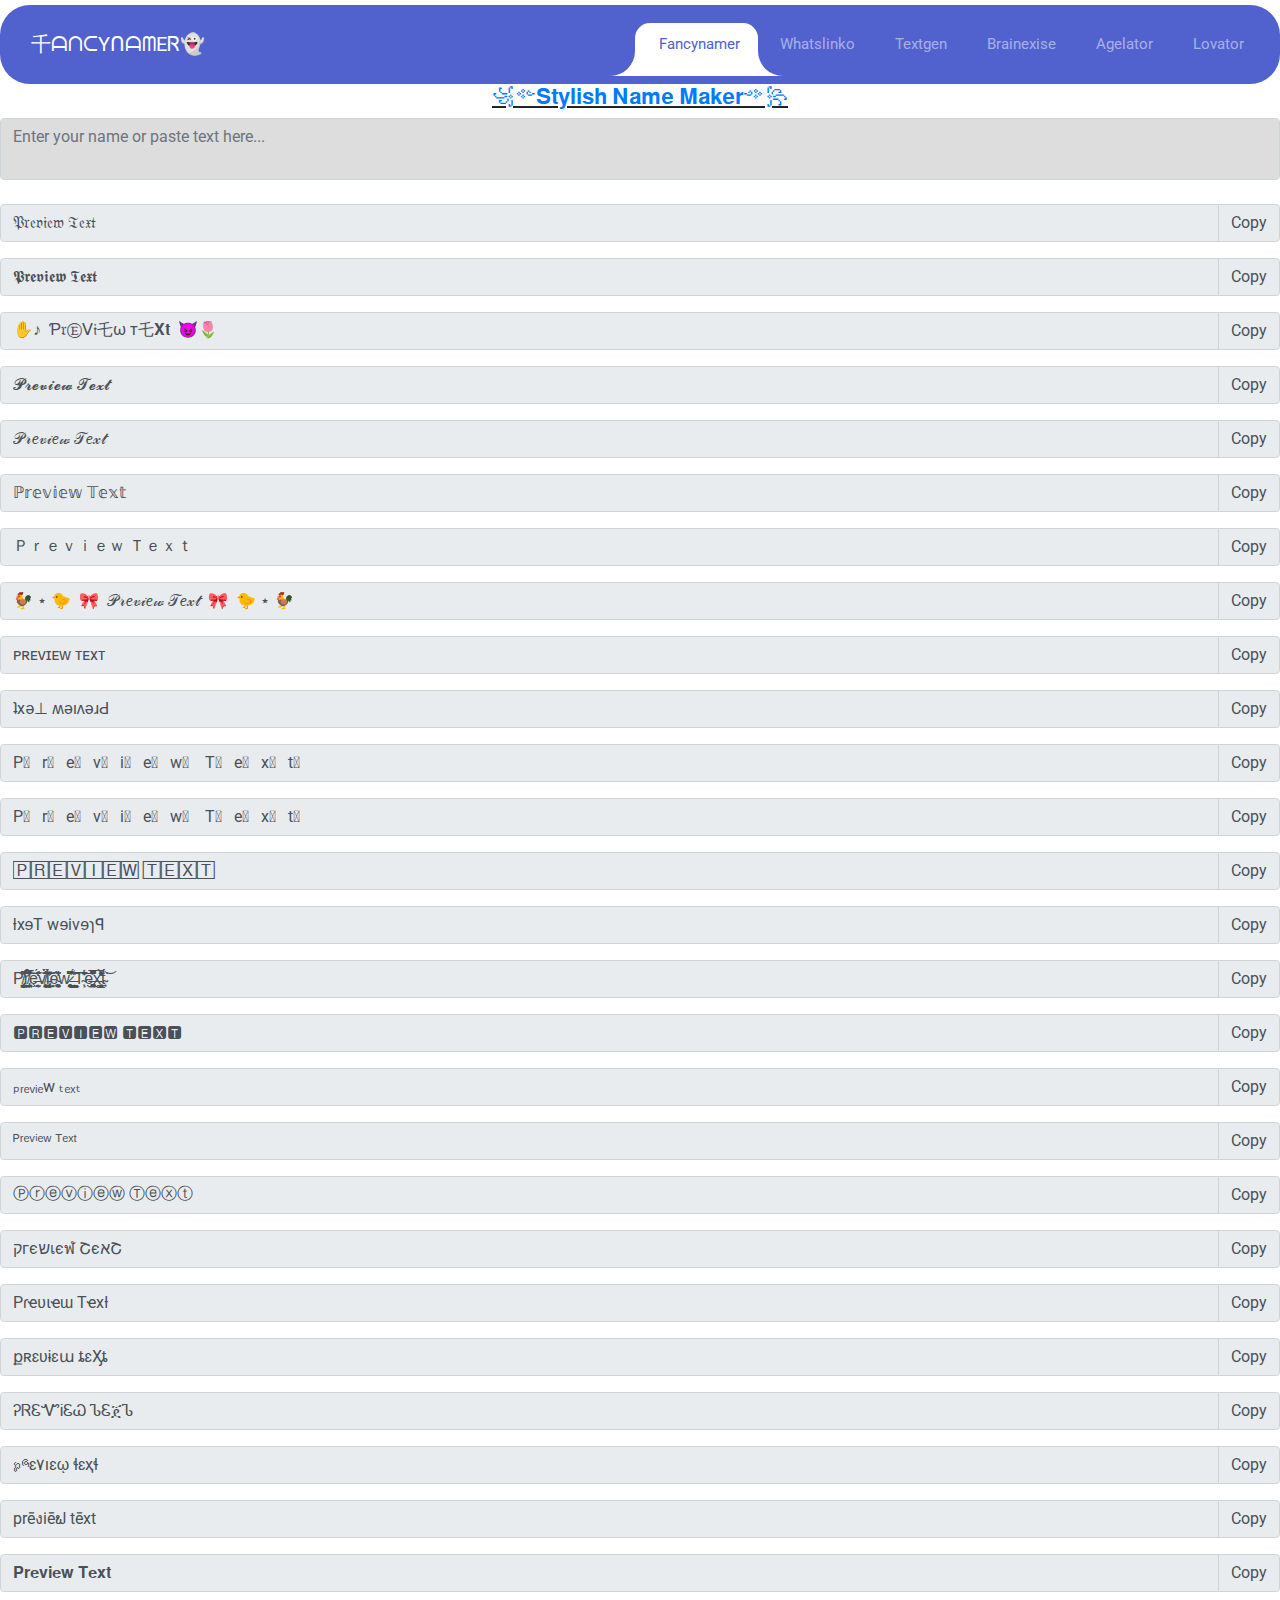
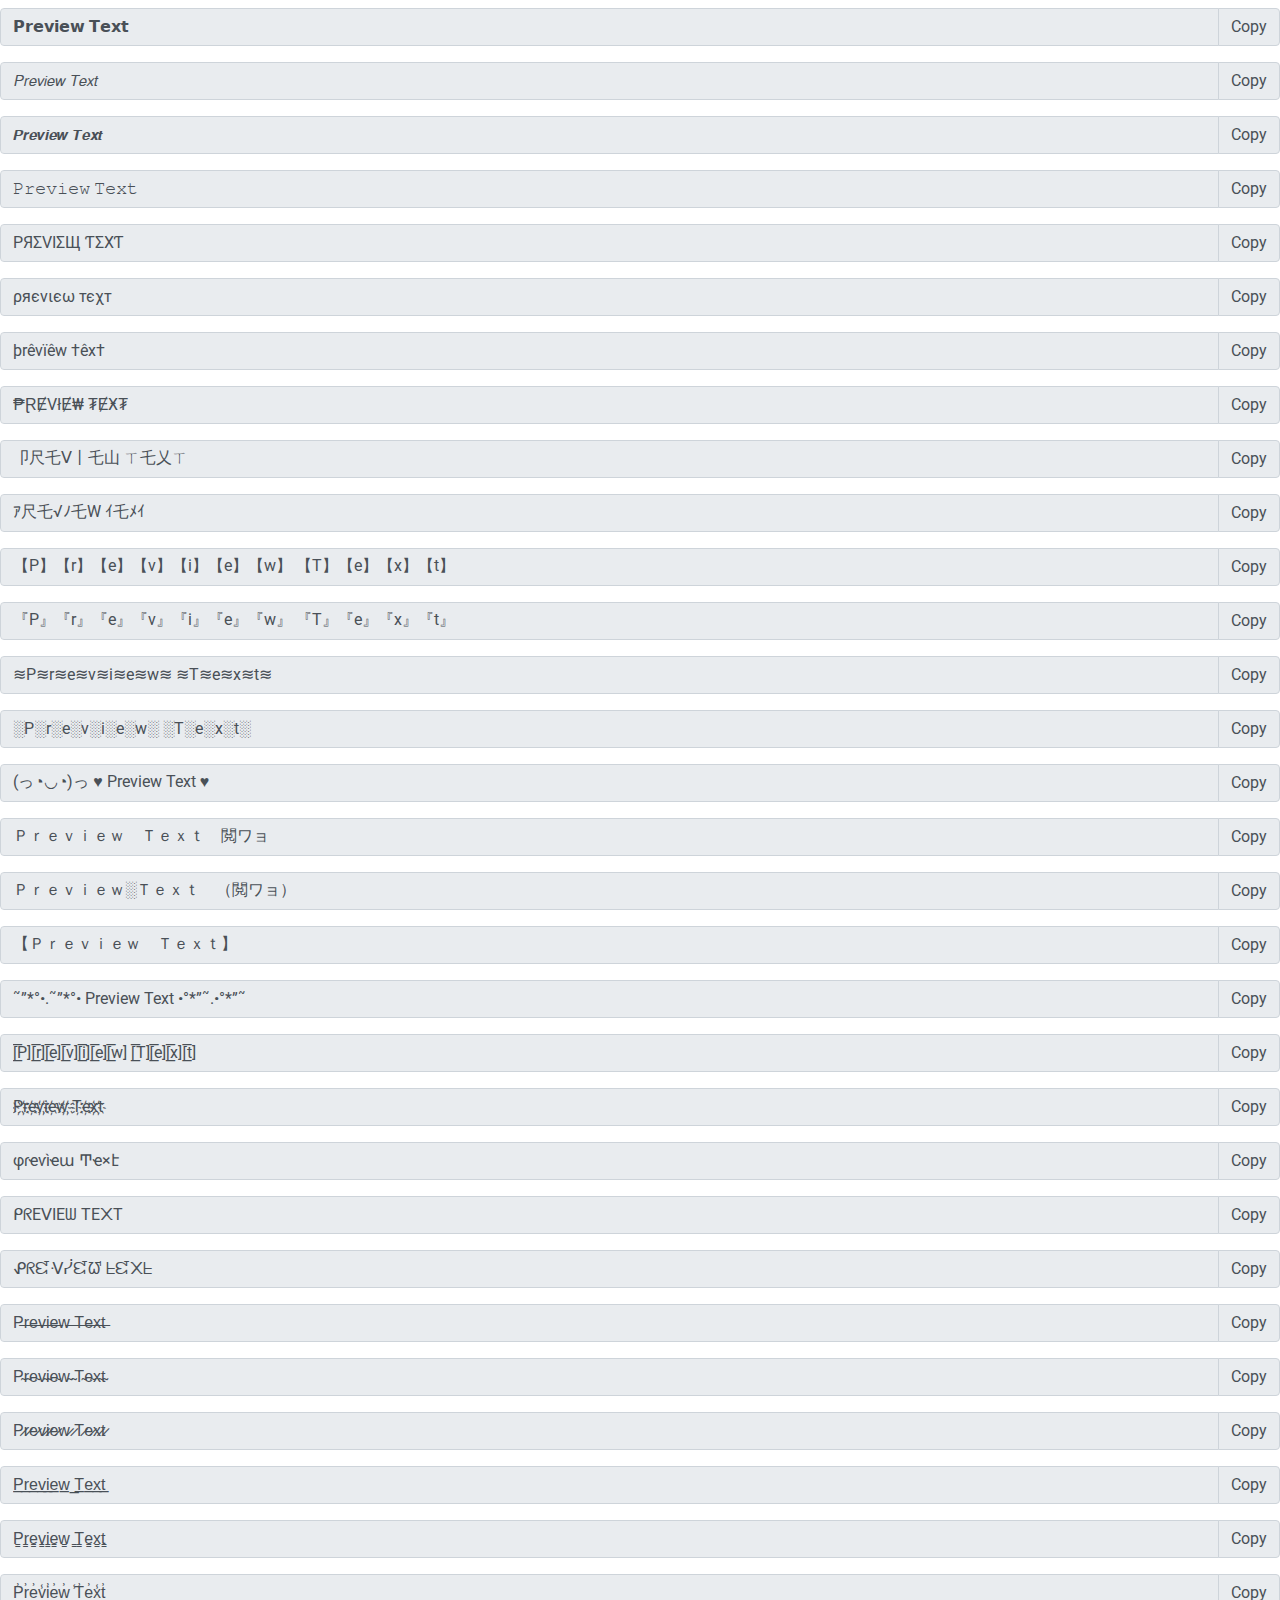
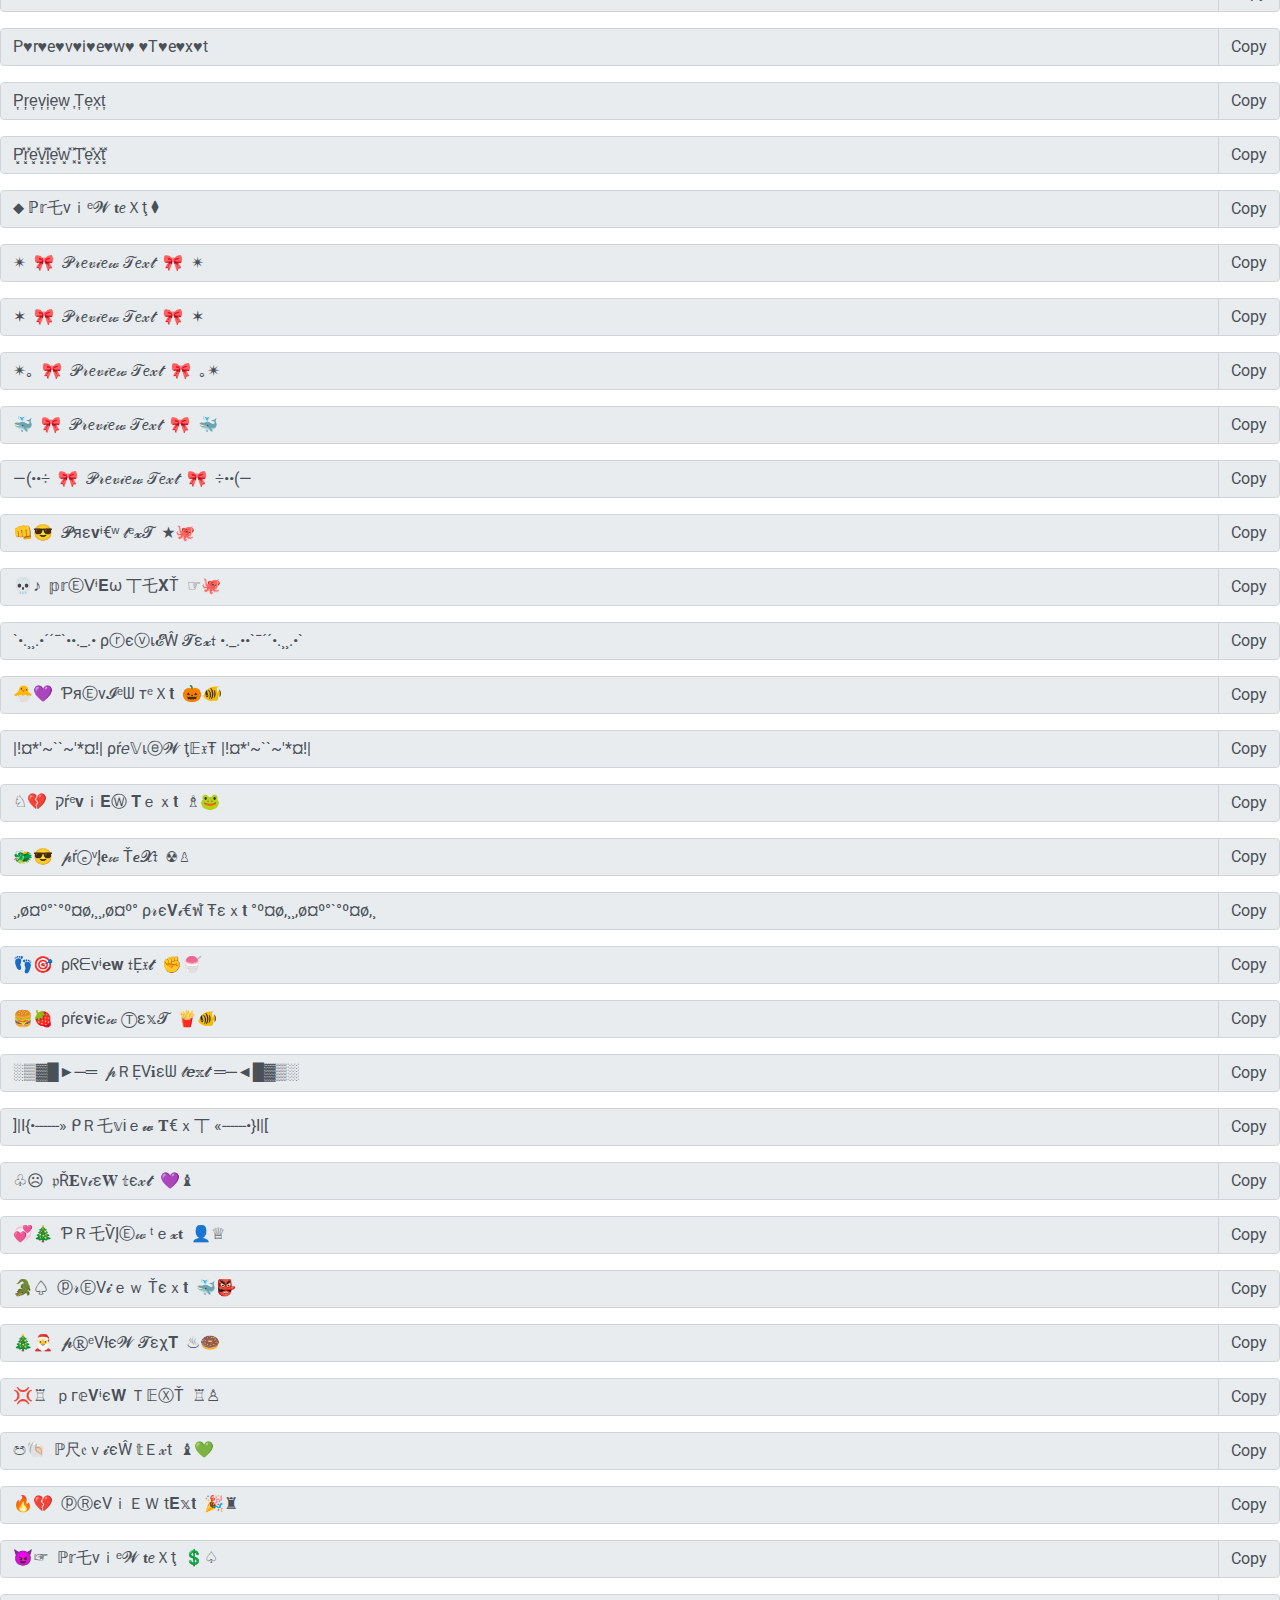
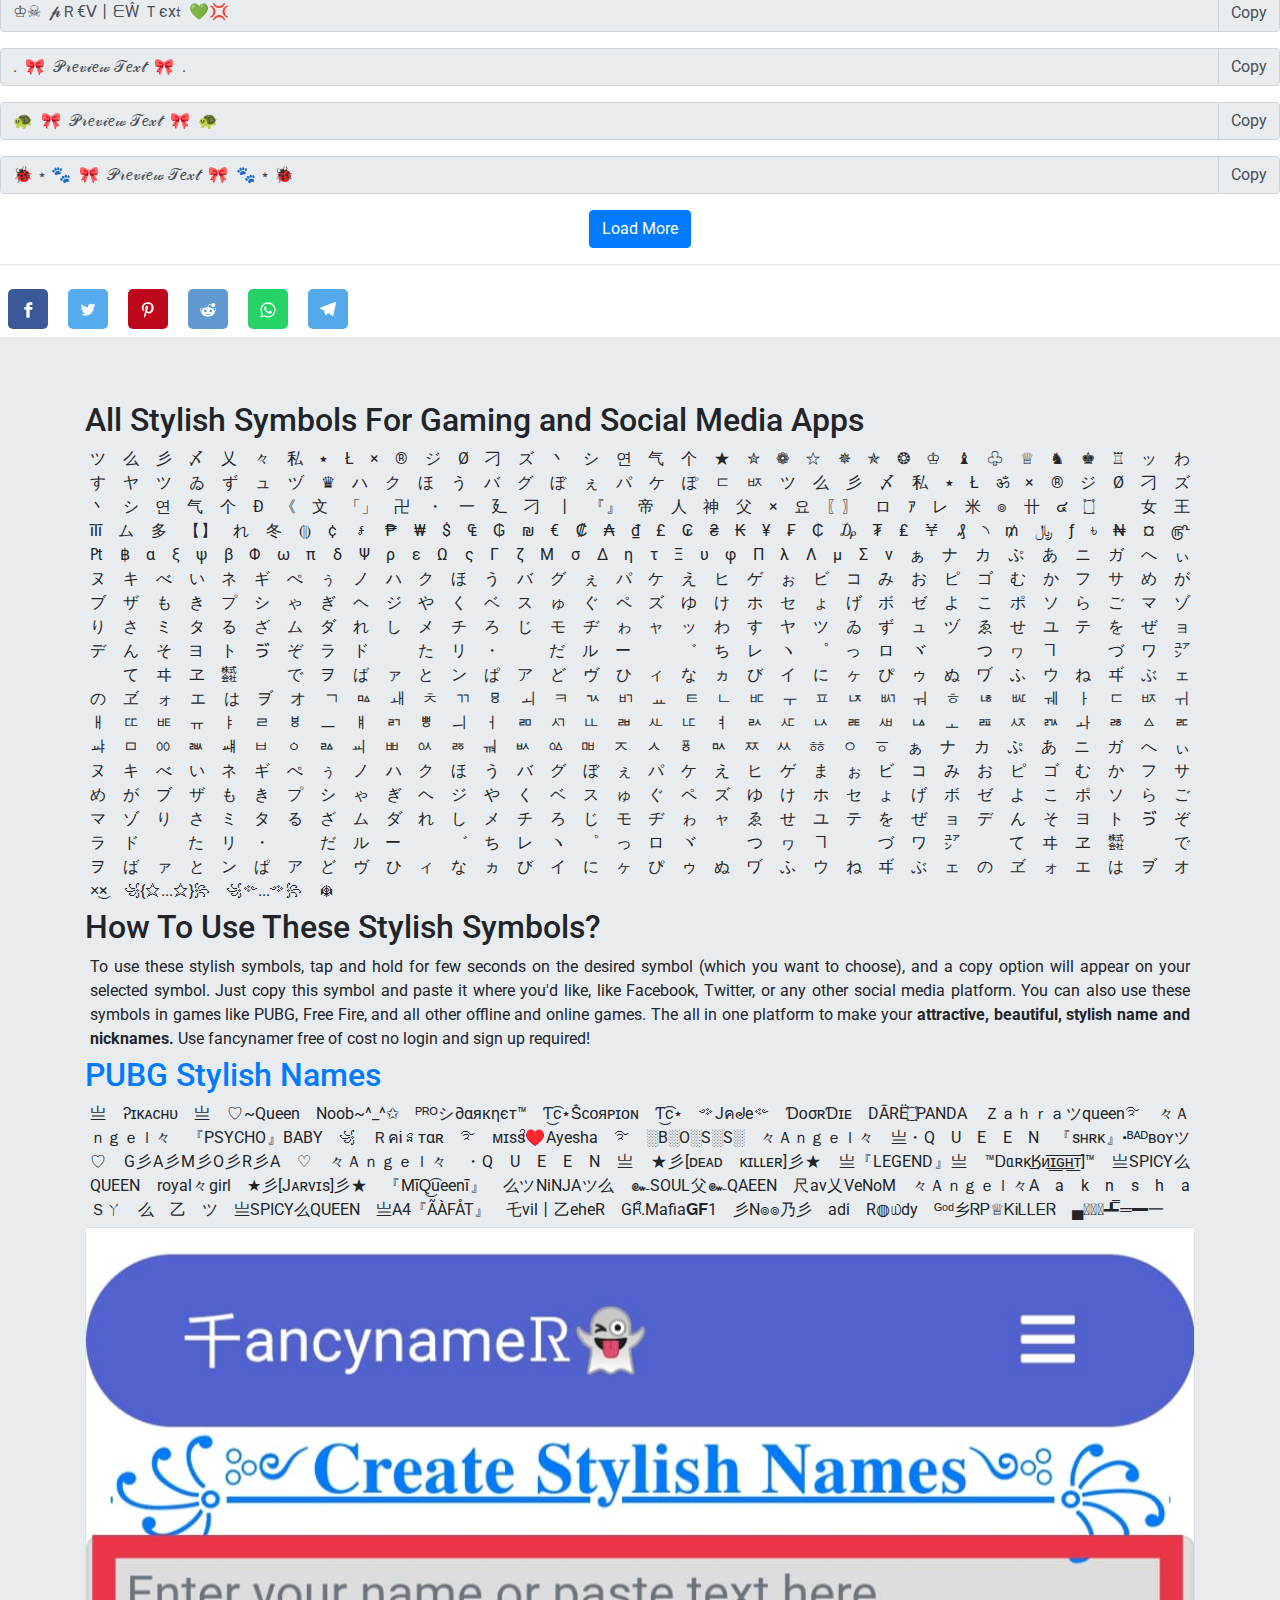
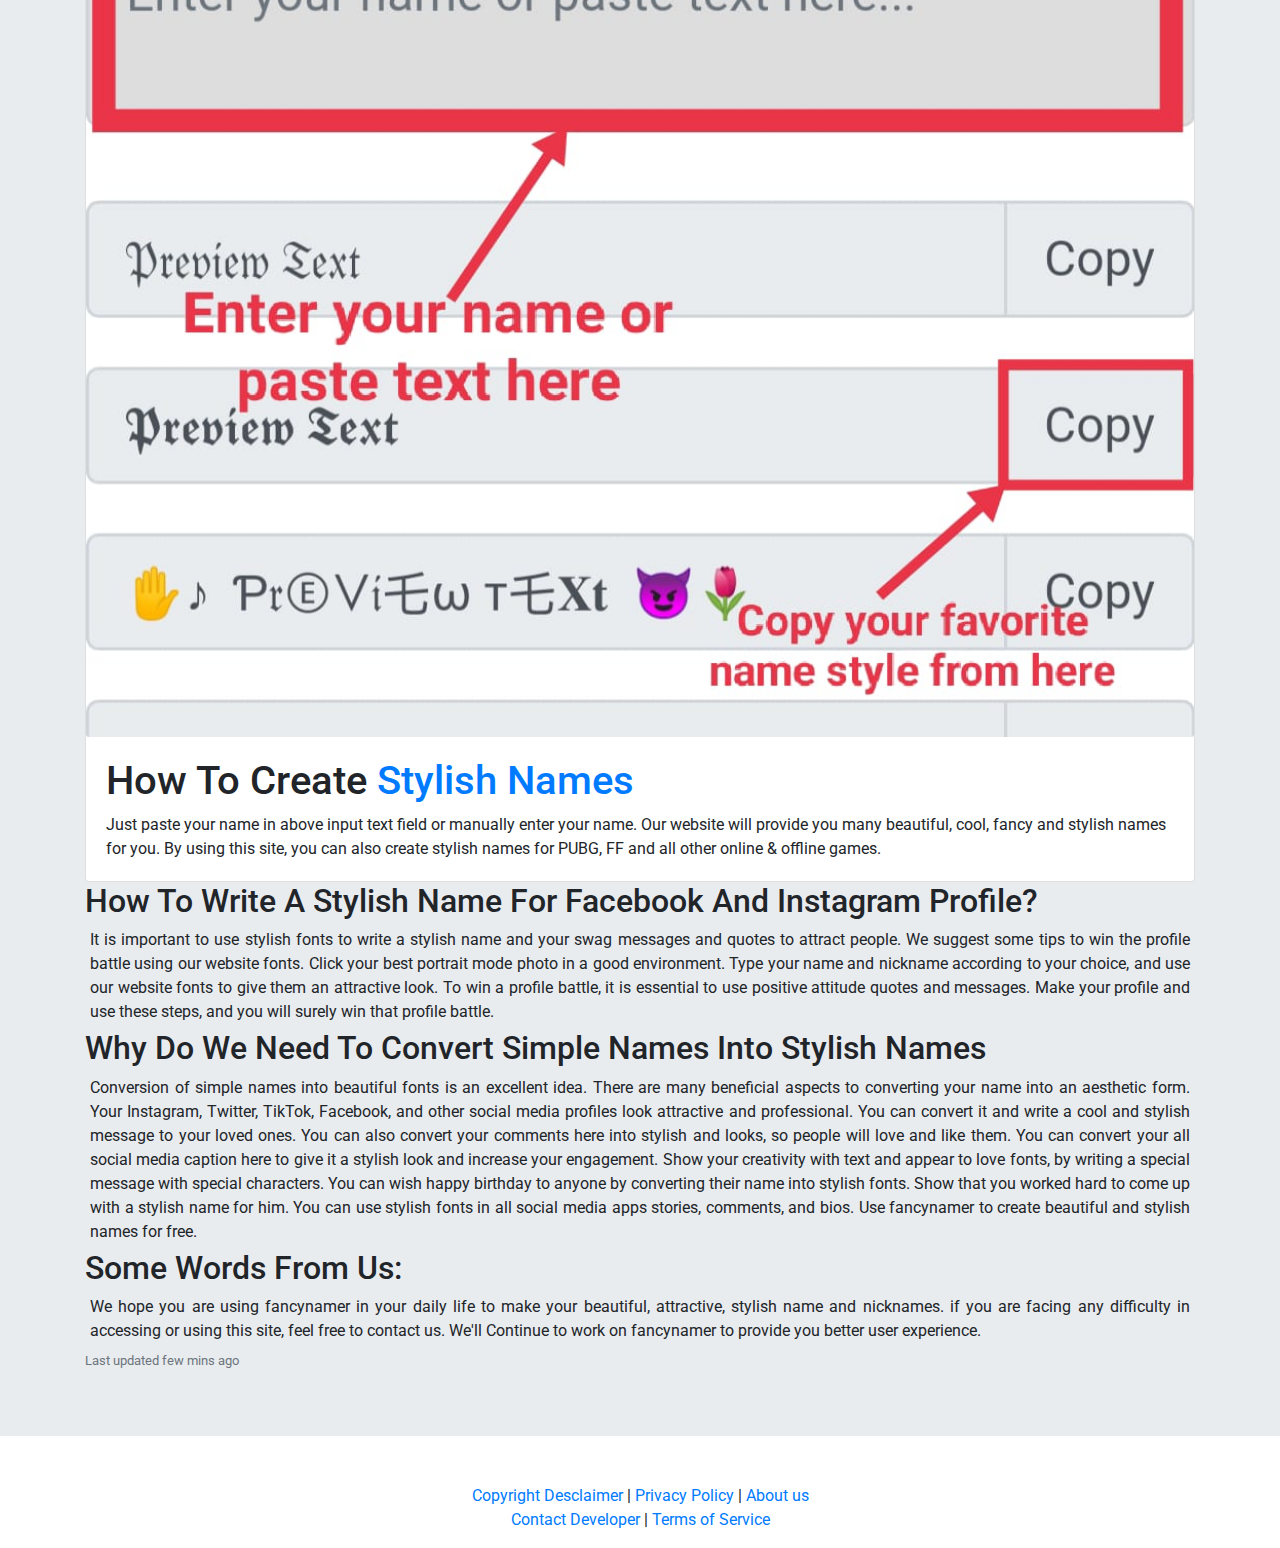
==== index.html @ 5c796a33 "Updated index" ====
<!DOCTYPE html>
<html lang="en">
<head>
    <meta charset="UTF-8">
    <meta http-equiv="X-UA-Compatible" content="IE=edge">
    <meta name="viewport" content="width=device-width, initial-scale=1.0">
    <title>Fancy Text Generator ➜ #1 Fɾҽҽ 😍 𝕮𝖔𝖔𝖑 & 𝕊𝕥𝕪𝕝𝕚𝕤𝕙 Text Fonts</title>
    <meta name="keywords" content="stylish name maker, fancy text generator, pubg stylish name maker, stylish name generator, pubg name generator, facebook acceptable stylish name list, pubg name generator, pubg name generator with symbols, create stylish names, create pubg stylish name, pubg name generator, pubg stylish name generator, pubg cool name generator, pubg stylish and cool name generator, stylish name for fb boy, stylish name font, my stylish name, stylish name design, stylish name symbol, stylish name maker with color, instagram stylish bio maker, tiktok stylish bio maker, pubg stylish names with symbols, pubg name all stylish symbol, all stylish name symbol, gta v stylish name, stylish name for fb, stylish name for free fire, stylish name for pubg, facebook stylish name maker, create stylish names for pubg, fb stylish name maker, stylish name for instagram for girls, How to create stylish names, stylish name for kuwait boys, stylish name symbol, stylish name for fb boy, stylish name for fb girl, stylish name free fire, fb stylish name maker, stylish name ff, stylish name for instagram, stylish name design, stylish name maker pubg, stylish name maker free fire, stylish name maker with color, stylish name maker for instagram, stylish name maker for tiktok, stylish name generator, stylish name for fb, fb stylish bio maker, create stylish name, stylish name creator, fancy stylish name maker, fancy text symbol, fancy fb name, fancy stylish name, fancy name style, fancy namer, fancynamer.com, stylish name for ff, stylish name for bgmi, fancy name maker for social media, fancy name maker for pubg and free fire, cool name maker, create stylish names, pubg acceptable name, free fire acceptable name, fb acceptable name, nickname finder, nick name maker, how to create stylish names, stylish name maker, stylish symbol, stylish symbols for gaming, all stylish symbols for gaming, all stylish symbols for facebook names, all stylish symbols for socila media apps, stylish symbol for pubg name, stylish symbol for free fire names, stylish name generator, create my stylish name, stylish names, facebook stylish bio maker, style my name, fancy names with symbols, stylish name maker with symbols, stylish font maker, stylish names, stylish name, copy and paste stylish, cool name maker, cool name maker, nickname font, name changer, name style edit, name changer generator, nickname writing style, cool name designs, name editor, pubg name stylish symbols, stylish name maker bgmi, stylish name generator with symbols, new stylish names, new stylish name for pubg, new stylish name for free fire, stylish name generator for pubg mobile, player unknown battle ground stylish names, stylish name maker online, stylish name creator, create my stylish names, pubg mobile stylish names, stylish name maker coy and paste, free stylish name maker, easy to use stylish name maker, easy to use stylish name creator for pubg, all stylish symbols for gaming, stylish name creator with symbols, best stylish name creator, best free stylish name maker."/>
     <meta name="description" content="Create stylish names for Facebook, Twitter, Instagram, Tiktok and all other social media Apps. Generate 𝕮𝖔𝖔𝖑 names for PUBG and Free Fire">
    <link rel="canonical" href="https://fancynamer.com"/>
    <meta property="og:locale" content="en_US">
    <meta property="og:type" content="website">
    <meta name="apple-mobile-web-app-capable" content="yes">
    <meta property="og:title" content="Fancy Text Generator ➜ #1 Fɾҽҽ 😍 𝕮𝖔𝖔𝖑 & 𝕊𝕥𝕪𝕝𝕚𝕤𝕙 Text Fonts"/>
    <meta property="og:url" content="https://fancynamer.com"/>
    <meta property="og:description" content="Create stylish names for Facebook, Twitter, Instagram, Tiktok and all other social media Apps. Generate 𝕮𝖔𝖔𝖑 names for PUBG and Free Fire">
    <meta name="facebook:title" content="Fancy Text Generator ➜ #1 Fɾҽҽ 😍 𝕮𝖔𝖔𝖑 & 𝕊𝕥𝕪𝕝𝕚𝕤𝕙 Text Fonts"/>
    <meta name="author" content="Dilawar Khan">
    <meta name="google-site-verification" content="r6eyEWIJ2ylJJ5yE8cItvWbO4GW3CL-KhmibAZ2t478"/>
    <link rel='stylesheet' href='https://cdn.jsdelivr.net/npm/bootstrap@4.6.1/dist/css/bootstrap.min.css'>
    <link rel='stylesheet' href='https://cdnjs.cloudflare.com/ajax/libs/font-awesome/5.10.2/css/all.css'>
    <link rel="stylesheet" href="style.css">
    <link rel="apple-touch-icon" href="favicon.png">
    <link rel="stylesheet" href="https://maxcdn.bootstrapcdn.com/font-awesome/4.7.0/css/font-awesome.min.css">
    <link rel="stylesheet" href="https://maxcdn.bootstrapcdn.com/bootstrap/4.0.0/css/bootstrap.min.css"
      integrity="sha384-Gn5384xqQ1aoWXA+058RXPxPg6fy4IWvTNh0E263XmFcJlSAwiGgFAW/dAiS6JXm"
      crossorigin="anonymous"/>
     <link rel="shortcut icon" href="fancynamer.jpg" type="image/x-icon">
    <script async src="https://pagead2.googlesyndication.com/pagead/js/adsbygoogle.js?client=ca-pub-7106778537290666"
     crossorigin="anonymous"></script> 
    <script async custom-element="amp-auto-ads"
        src="https://cdn.ampproject.org/v0/amp-auto-ads-0.1.js">
</script>
      <!-- Google tag (gtag.js) -->
    <script async src="https://www.googletagmanager.com/gtag/js?id=G-ZWWR80YWTX"></script>
<script>
  window.dataLayer = window.dataLayer || [];
  function gtag(){dataLayer.push(arguments);}
  gtag('js', new Date());

  gtag('config', 'G-ZWWR80YWTX');

</script>
<!--     End of analytics -->
    
    <!-- Google Tag Manager -->
<script>(function(w,d,s,l,i){w[l]=w[l]||[];w[l].push({'gtm.start':
new Date().getTime(),event:'gtm.js'});var f=d.getElementsByTagName(s)[0],
j=d.createElement(s),dl=l!='dataLayer'?'&l='+l:'';j.async=true;j.src=
'https://www.googletagmanager.com/gtm.js?id='+i+dl;f.parentNode.insertBefore(j,f);
})(window,document,'script','dataLayer','GTM-TCWV7X3');</script>
<!-- End Google Tag Manager -->
  </head>
 <body> 
    <nav class="navbar navbar-expand-custom navbar-mainbg">
      <a class="navbar-brand navbar-logo" href="https://fancynamer.com">千ᗩᑎᑕYᑎᗩᗰEᏒ👻</a>
      <button class="navbar-toggler" type="button" aria-controls="navbarSupportedContent" aria-expanded="false" aria-label="Toggle navigation">
      <i class="fas fa-bars text-white"></i>
      </button>
      <div class="collapse navbar-collapse" id="navbarSupportedContent">
          <ul class="navbar-nav ml-auto">
              <div class="hori-selector"><div class="left"></div><div class="right"></div></div>
              <li class="nav-item active">
                  <a class="nav-link" href="https://fancynamer.com">Fancynamer</a>
              </li>
              <li class="nav-item">
                  <a class="nav-link" href="https://dkinstitutes.com/whatslinko/">Whatslinko</a>
              </li>
              <li class="nav-item">
                  <a class="nav-link" href="https://dkinstitutes.com/textgenerator.io/">Textgen</a>
              </li>
              <li class="nav-item">
                  <a class="nav-link" href="https://dkinstitutes.com/BrainExise/">Brainexise</a>
              </li>
              <li class="nav-item">
                  <a class="nav-link" href="https://dkinstitutes.com/agelator/">Agelator</a>
              </li>
              <li class="nav-item">
                  <a class="nav-link" href="https://dkinstitutes.com/lovelator">Lovator</a>
              </li>
          </ul>
      </div>
  </nav>
     <h2 style="text-align: center; font-size: 22px; text-decoration: underline; "><a href="https://fancynamer.com/">
                                               ꧁༻𝐒𝐭𝐲𝐥𝐢𝐬𝐡 𝐍𝐚𝐦𝐞 𝐌𝐚𝐤𝐞𝐫༺꧂</a></h2>
<!--     <p style="text-align: center">
      <b>Developed By <a href="https://dkinstitutes.com/my-portfolio/" target="_blank"> 𝐃ⓘ𝐋𝐚ʷάя кⒽΔⓃ</a></b>
    </p> -->
    <textarea
      type="text"
      class="form-control fancytext"
      style="
        width: 100%;
        resize: none;
        background-color: #dddddd !important;
        color: black;
      "
      required="required"
      name="text"
      placeholder="Enter your name or paste text here..."
      value=""
    ></textarea>
    <br />
    <div id="result">
      <div class="input-group mb-3">
        <input
          type="text"
          class="form-control text-1"
          value="𝔓𝔯𝔢𝔳𝔦𝔢𝔴 𝔗𝔢𝔵𝔱"
          id="copy_0"
          readonly="readonly"
        />
        <div class="input-group-append">
          <span
            class="input-group-text copybutton"
            style="cursor: pointer"
            data-clipboard-action="copy"
            data-clipboard-target="#copy_0"
            >Copy</span
          >
        </div>
      </div>
      <div class="input-group mb-3">
        <input
          type="text"
          class="form-control text-2"
          value="𝕻𝖗𝖊𝖛𝖎𝖊𝖜 𝕿𝖊𝖝𝖙"
          id="copy_1"
          readonly="readonly"
        />
        <div class="input-group-append">
          <span
            class="input-group-text copybutton"
            style="cursor: pointer"
            data-clipboard-action="copy"
            data-clipboard-target="#copy_1"
            >Copy</span
          >
        </div>
      </div>
      <div class="input-group mb-3">
        <input
          type="text"
          class="form-control text-3"
          value="✋♪  Ƥ𝔯Ⓔᐯ𝔦乇ω т乇𝐗𝐭  😈🌷"
          id="copy_2"
          readonly="readonly"
        />
        <div class="input-group-append">
          <span
            class="input-group-text copybutton"
            style="cursor: pointer"
            data-clipboard-action="copy"
            data-clipboard-target="#copy_2"
            >Copy</span
          >
        </div>
      </div>
      <div class="input-group mb-3">
        <input
          type="text"
          class="form-control text-4"
          value="𝓟𝓻𝓮𝓿𝓲𝓮𝔀 𝓣𝓮𝔁𝓽"
          id="copy_3"
          readonly="readonly"
        />
        <div class="input-group-append">
          <span
            class="input-group-text copybutton"
            style="cursor: pointer"
            data-clipboard-action="copy"
            data-clipboard-target="#copy_3"
            >Copy</span
          >
        </div>
      </div>
      <div class="input-group mb-3">
        <input
          type="text"
          class="form-control text-5"
          value="𝒫𝓇𝑒𝓋𝒾𝑒𝓌 𝒯𝑒𝓍𝓉"
          id="copy_4"
          readonly="readonly"
        />
        <div class="input-group-append">
          <span
            class="input-group-text copybutton"
            style="cursor: pointer"
            data-clipboard-action="copy"
            data-clipboard-target="#copy_4"
            >Copy</span
          >
        </div>
      </div>
      <div class="input-group mb-3">
        <input
          type="text"
          class="form-control text-6"
          value="ℙ𝕣𝕖𝕧𝕚𝕖𝕨 𝕋𝕖𝕩𝕥"
          id="copy_5"
          readonly="readonly"
        />
        <div class="input-group-append">
          <span
            class="input-group-text copybutton"
            style="cursor: pointer"
            data-clipboard-action="copy"
            data-clipboard-target="#copy_5"
            >Copy</span
          >
        </div>
      </div>
      <div class="input-group mb-3">
        <input
          type="text"
          class="form-control text-7"
          value="Ｐｒｅｖｉｅｗ Ｔｅｘｔ"
          id="copy_6"
          readonly="readonly"
        />
        <div class="input-group-append">
          <span
            class="input-group-text copybutton"
            style="cursor: pointer"
            data-clipboard-action="copy"
            data-clipboard-target="#copy_6"
            >Copy</span
          >
        </div>
      </div>
      <div class="input-group mb-3">
        <input
          type="text"
          class="form-control text-8"
          value="🐓 ⋆ 🐤  🎀  𝒫𝓇𝑒𝓋𝒾𝑒𝓌 𝒯𝑒𝓍𝓉  🎀  🐤 ⋆ 🐓"
          id="copy_7"
          readonly="readonly"
        />
        <div class="input-group-append">
          <span
            class="input-group-text copybutton"
            style="cursor: pointer"
            data-clipboard-action="copy"
            data-clipboard-target="#copy_7"
            >Copy</span
          >
        </div>
      </div>
      <div class="input-group mb-3">
        <input
          type="text"
          class="form-control text-9"
          value="ᴘʀᴇᴠɪᴇᴡ ᴛᴇxᴛ"
          id="copy_8"
          readonly="readonly"
        />
        <div class="input-group-append">
          <span
            class="input-group-text copybutton"
            style="cursor: pointer"
            data-clipboard-action="copy"
            data-clipboard-target="#copy_8"
            >Copy</span
          >
        </div>
      </div>
      <div class="input-group mb-3">
        <input
          type="text"
          class="form-control text-10"
          value="ʇxǝ⊥ ʍǝıʌǝɹԀ"
          id="copy_9"
          readonly="readonly"
        />
        <div class="input-group-append">
          <span
            class="input-group-text copybutton"
            style="cursor: pointer"
            data-clipboard-action="copy"
            data-clipboard-target="#copy_9"
            >Copy</span
          >
        </div>
      </div>
      <div class="input-group mb-3">
        <input
          type="text"
          class="form-control text-11"
          value="P⃣&nbsp;&nbsp;&nbsp;r⃣&nbsp;&nbsp;&nbsp;e⃣&nbsp;&nbsp;&nbsp;v⃣&nbsp;&nbsp;&nbsp;i⃣&nbsp;&nbsp;&nbsp;e⃣&nbsp;&nbsp;&nbsp;w⃣ &nbsp;&nbsp;&nbsp;T⃣&nbsp;&nbsp;&nbsp;e⃣&nbsp;&nbsp;&nbsp;x⃣&nbsp;&nbsp;&nbsp;t⃣"
          id="copy_10"
          readonly="readonly"
        />
        <div class="input-group-append">
          <span
            class="input-group-text copybutton"
            style="cursor: pointer"
            data-clipboard-action="copy"
            data-clipboard-target="#copy_10"
            >Copy</span
          >
        </div>
      </div>
      <div class="input-group mb-3">
        <input
          type="text"
          class="form-control text-12"
          value="P⃞ &nbsp;&nbsp; r⃞ &nbsp;&nbsp; e⃞ &nbsp;&nbsp; v⃞ &nbsp;&nbsp; i⃞ &nbsp;&nbsp; e⃞ &nbsp;&nbsp; w⃞  &nbsp;&nbsp; T⃞ &nbsp;&nbsp; e⃞ &nbsp;&nbsp; x⃞ &nbsp;&nbsp; t⃞"
          id="copy_11"
          readonly="readonly"
        />
        <div class="input-group-append">
          <span
            class="input-group-text copybutton"
            style="cursor: pointer"
            data-clipboard-action="copy"
            data-clipboard-target="#copy_11"
            >Copy</span
          >
        </div>
      </div>
      <div class="input-group mb-3">
        <input
          type="text"
          class="form-control text-13"
          value="🄿🅁🄴🅅🄸🄴🅆 🅃🄴🅇🅃"
          id="copy_12"
          readonly="readonly"
        />
        <div class="input-group-append">
          <span
            class="input-group-text copybutton"
            style="cursor: pointer"
            data-clipboard-action="copy"
            data-clipboard-target="#copy_12"
            >Copy</span
          >
        </div>
      </div>
      <div class="input-group mb-3">
        <input
          type="text"
          class="form-control text-14"
          value="ƚxɘT wɘivɘɿꟼ"
          id="copy_13"
          readonly="readonly"
        />
        <div class="input-group-append">
          <span
            class="input-group-text copybutton"
            style="cursor: pointer"
            data-clipboard-action="copy"
            data-clipboard-target="#copy_13"
            >Copy</span
          >
        </div>
      </div>
      <div class="input-group mb-3">
        <input
          type="text"
          class="form-control text-15"
          value="P̸̡̛̬̪̙͎̻̺̹̻̎͆̇̋̆r̸̡͙̦̺̜̪̋̅͌͋̈̈́̀̈́͠͝ȩ̶̯͙̰̜̈́̂̒͠v̸̛͖̰̤̗̝͕̆͊̐̂́̀͜͝͝ị̵̡̲̩̘̟͎̫̝̊̀̎̌̎̈́͂̀̕ẻ̴͓͈̗̖̞̖̣̯̰̓͑͊̐̕w̷̨̛̟͎̗͈̯̘̤͆͆̇͒̈̋̈͠ ̶̲̮̦͇̣̎̾́ͅT̴̖̜̄͋̄͋̇̄̄͗͘͝e̶̳̰̲͙̼͓̣̰͕̩͊̿̐͆͗̽x̵̼̫̙͇̘̗̒̄̽̾̎̑̽̀̾̚t̴͙́̈́͝"
          id="copy_14"
          readonly="readonly"
        />
        <div class="input-group-append">
          <span
            class="input-group-text copybutton"
            style="cursor: pointer"
            data-clipboard-action="copy"
            data-clipboard-target="#copy_14"
            >Copy</span
          >
        </div>
      </div>
      <div class="input-group mb-3">
        <input
          type="text"
          class="form-control text-16"
          value="🅿🆁🅴🆅🅸🅴🆆 🆃🅴🆇🆃"
          id="copy_15"
          readonly="readonly"
        />
        <div class="input-group-append">
          <span
            class="input-group-text copybutton"
            style="cursor: pointer"
            data-clipboard-action="copy"
            data-clipboard-target="#copy_15"
            >Copy</span
          >
        </div>
      </div>

      <div class="input-group mb-3">
        <input
          type="text"
          class="form-control text-17"
          value="ₚᵣₑᵥᵢₑw ₜₑₓₜ"
          id="copy_16"
          readonly="readonly"
        />
        <div class="input-group-append">
          <span
            class="input-group-text copybutton"
            style="cursor: pointer"
            data-clipboard-action="copy"
            data-clipboard-target="#copy_16"
            >Copy</span
          >
        </div>
      </div>
      <div class="input-group mb-3">
        <input
          type="text"
          class="form-control text-18"
          value="ᴾʳᵉᵛⁱᵉʷ ᵀᵉˣᵗ"
          id="copy_17"
          readonly="readonly"
        />
        <div class="input-group-append">
          <span
            class="input-group-text copybutton"
            style="cursor: pointer"
            data-clipboard-action="copy"
            data-clipboard-target="#copy_17"
            >Copy</span
          >
        </div>
      </div>
      <div class="input-group mb-3">
        <input
          type="text"
          class="form-control text-19"
          value="Ⓟⓡⓔⓥⓘⓔⓦ Ⓣⓔⓧⓣ"
          id="copy_18"
          readonly="readonly"
        />
        <div class="input-group-append">
          <span
            class="input-group-text copybutton"
            style="cursor: pointer"
            data-clipboard-action="copy"
            data-clipboard-target="#copy_18"
            >Copy</span
          >
        </div>
      </div>
      <div class="input-group mb-3">
        <input
          type="text"
          class="form-control text-20"
          value="קгєשเєฬ ՇєאՇ"
          id="copy_19"
          readonly="readonly"
        />
        <div class="input-group-append">
          <span
            class="input-group-text copybutton"
            style="cursor: pointer"
            data-clipboard-action="copy"
            data-clipboard-target="#copy_19"
            >Copy</span
          >
        </div>
      </div>
      <div class="input-group mb-3">
        <input
          type="text"
          class="form-control text-21"
          value="Pɾҽʋιҽɯ Tҽxƚ"
          id="copy_20"
          readonly="readonly"
        />
        <div class="input-group-append">
          <span
            class="input-group-text copybutton"
            style="cursor: pointer"
            data-clipboard-action="copy"
            data-clipboard-target="#copy_20"
            >Copy</span
          >
        </div>
      </div>
      <div class="input-group mb-3">
        <input
          type="text"
          class="form-control text-22"
          value="քʀɛʋɨɛա ȶɛӼȶ"
          id="copy_21"
          readonly="readonly"
        />
        <div class="input-group-append">
          <span
            class="input-group-text copybutton"
            style="cursor: pointer"
            data-clipboard-action="copy"
            data-clipboard-target="#copy_21"
            >Copy</span
          >
        </div>
      </div>
      <div class="input-group mb-3">
        <input
          type="text"
          class="form-control text-23"
          value="ᎮᏒᏋᏉᎥᏋᏇ ᏖᏋጀᏖ"
          id="copy_22"
          readonly="readonly"
        />
        <div class="input-group-append">
          <span
            class="input-group-text copybutton"
            style="cursor: pointer"
            data-clipboard-action="copy"
            data-clipboard-target="#copy_22"
            >Copy</span
          >
        </div>
      </div>
      <div class="input-group mb-3">
        <input
          type="text"
          class="form-control text-24"
          value="℘ཞɛ۷ıɛῳ ɬɛҳɬ"
          id="copy_23"
          readonly="readonly"
        />
        <div class="input-group-append">
          <span
            class="input-group-text copybutton"
            style="cursor: pointer"
            data-clipboard-action="copy"
            data-clipboard-target="#copy_23"
            >Copy</span
          >
        </div>
      </div>
      <div class="input-group mb-3">
        <input
          type="text"
          class="form-control text-25"
          value="prēงiēຟ tēxt"
          id="copy_24"
          readonly="readonly"
        />
        <div class="input-group-append">
          <span
            class="input-group-text copybutton"
            style="cursor: pointer"
            data-clipboard-action="copy"
            data-clipboard-target="#copy_24"
            >Copy</span
          >
        </div>
      </div>
      <div class="input-group mb-3">
        <input
          type="text"
          class="form-control text-26"
          value="𝐏𝐫𝐞𝐯𝐢𝐞𝐰 𝐓𝐞𝐱𝐭"
          id="copy_25"
          readonly="readonly"
        />
        <div class="input-group-append">
          <span
            class="input-group-text copybutton"
            style="cursor: pointer"
            data-clipboard-action="copy"
            data-clipboard-target="#copy_25"
            >Copy</span
          >
        </div>
      </div>
      <div class="input-group mb-3">
        <input
          type="text"
          class="form-control text-27"
          value="𝗣𝗿𝗲𝘃𝗶𝗲𝘄 𝗧𝗲𝘅𝘁"
          id="copy_26"
          readonly="readonly"
        />
        <div class="input-group-append">
          <span
            class="input-group-text copybutton"
            style="cursor: pointer"
            data-clipboard-action="copy"
            data-clipboard-target="#copy_26"
            >Copy</span
          >
        </div>
      </div>
      <div class="input-group mb-3">
        <input
          type="text"
          class="form-control text-28"
          value="𝘗𝘳𝘦𝘷𝘪𝘦𝘸 𝘛𝘦𝘹𝘵"
          id="copy_27"
          readonly="readonly"
        />
        <div class="input-group-append">
          <span
            class="input-group-text copybutton"
            style="cursor: pointer"
            data-clipboard-action="copy"
            data-clipboard-target="#copy_27"
            >Copy</span
          >
        </div>
      </div>
      <div class="input-group mb-3">
        <input
          type="text"
          class="form-control text-29"
          value="𝙋𝙧𝙚𝙫𝙞𝙚𝙬 𝙏𝙚𝙭𝙩"
          id="copy_28"
          readonly="readonly"
        />
        <div class="input-group-append">
          <span
            class="input-group-text copybutton"
            style="cursor: pointer"
            data-clipboard-action="copy"
            data-clipboard-target="#copy_28"
            >Copy</span
          >
        </div>
      </div>
      <div class="input-group mb-3">
        <input
          type="text"
          class="form-control text-30"
          value="𝙿𝚛𝚎𝚟𝚒𝚎𝚠 𝚃𝚎𝚡𝚝"
          id="copy_29"
          readonly="readonly"
        />
        <div class="input-group-append">
          <span
            class="input-group-text copybutton"
            style="cursor: pointer"
            data-clipboard-action="copy"
            data-clipboard-target="#copy_29"
            >Copy</span
          >
        </div>
      </div>
      <div class="input-group mb-3">
        <input
          type="text"
          class="form-control text-31"
          value="PЯΣVIΣЩ ƬΣXƬ"
          id="copy_30"
          readonly="readonly"
        />
        <div class="input-group-append">
          <span
            class="input-group-text copybutton"
            style="cursor: pointer"
            data-clipboard-action="copy"
            data-clipboard-target="#copy_30"
            >Copy</span
          >
        </div>
      </div>
      <div class="input-group mb-3">
        <input
          type="text"
          class="form-control text-32"
          value="ρяєνιєω тєχт"
          id="copy_31"
          readonly="readonly"
        />
        <div class="input-group-append">
          <span
            class="input-group-text copybutton"
            style="cursor: pointer"
            data-clipboard-action="copy"
            data-clipboard-target="#copy_31"
            >Copy</span
          >
        </div>
      </div>
      <div class="input-group mb-3">
        <input
          type="text"
          class="form-control text-33"
          value="þrêvïêw †êx†"
          id="copy_32"
          readonly="readonly"
        />
        <div class="input-group-append">
          <span
            class="input-group-text copybutton"
            style="cursor: pointer"
            data-clipboard-action="copy"
            data-clipboard-target="#copy_32"
            >Copy</span
          >
        </div>
      </div>
      <div class="input-group mb-3">
        <input
          type="text"
          class="form-control text-34"
          value="₱ⱤɆVłɆ₩ ₮ɆӾ₮"
          id="copy_33"
          readonly="readonly"
        />
        <div class="input-group-append">
          <span
            class="input-group-text copybutton"
            style="cursor: pointer"
            data-clipboard-action="copy"
            data-clipboard-target="#copy_33"
            >Copy</span
          >
        </div>
      </div>
      <div class="input-group mb-3">
        <input
          type="text"
          class="form-control text-35"
          value="卩尺乇ᐯ丨乇山 ㄒ乇乂ㄒ"
          id="copy_34"
          readonly="readonly"
        />
        <div class="input-group-append">
          <span
            class="input-group-text copybutton"
            style="cursor: pointer"
            data-clipboard-action="copy"
            data-clipboard-target="#copy_34"
            >Copy</span
          >
        </div>
      </div>
      <div class="input-group mb-3">
        <input
          type="text"
          class="form-control text-36"
          value="ｱ尺乇√ﾉ乇W ｲ乇ﾒｲ"
          id="copy_35"
          readonly="readonly"
        />
        <div class="input-group-append">
          <span
            class="input-group-text copybutton"
            style="cursor: pointer"
            data-clipboard-action="copy"
            data-clipboard-target="#copy_35"
            >Copy</span
          >
        </div>
      </div>
      <div class="input-group mb-3">
        <input
          type="text"
          class="form-control text-37"
          value="【P】【r】【e】【v】【i】【e】【w】 【T】【e】【x】【t】"
          id="copy_36"
          readonly="readonly"
        />
        <div class="input-group-append">
          <span
            class="input-group-text copybutton"
            style="cursor: pointer"
            data-clipboard-action="copy"
            data-clipboard-target="#copy_36"
            >Copy</span
          >
        </div>
      </div>
      <div class="input-group mb-3">
        <input
          type="text"
          class="form-control text-38"
          value="『P』『r』『e』『v』『i』『e』『w』 『T』『e』『x』『t』"
          id="copy_37"
          readonly="readonly"
        />
        <div class="input-group-append">
          <span
            class="input-group-text copybutton"
            style="cursor: pointer"
            data-clipboard-action="copy"
            data-clipboard-target="#copy_37"
            >Copy</span
          >
        </div>
      </div>
      <div class="input-group mb-3">
        <input
          type="text"
          class="form-control text-39"
          value="≋P≋r≋e≋v≋i≋e≋w≋ ≋T≋e≋x≋t≋"
          id="copy_38"
          readonly="readonly"
        />
        <div class="input-group-append">
          <span
            class="input-group-text copybutton"
            style="cursor: pointer"
            data-clipboard-action="copy"
            data-clipboard-target="#copy_38"
            >Copy</span
          >
        </div>
      </div>
      <div class="input-group mb-3">
        <input
          type="text"
          class="form-control text-40"
          value="░P░r░e░v░i░e░w░ ░T░e░x░t░"
          id="copy_39"
          readonly="readonly"
        />
        <div class="input-group-append">
          <span
            class="input-group-text copybutton"
            style="cursor: pointer"
            data-clipboard-action="copy"
            data-clipboard-target="#copy_39"
            >Copy</span
          >
        </div>
      </div>
      <div class="input-group mb-3">
        <input
          type="text"
          class="form-control text-41"
          value="(っ◔◡◔)っ ♥ Preview Text ♥"
          id="copy_40"
          readonly="readonly"
        />
        <div class="input-group-append">
          <span
            class="input-group-text copybutton"
            style="cursor: pointer"
            data-clipboard-action="copy"
            data-clipboard-target="#copy_40"
            >Copy</span
          >
        </div>
      </div>
      <div class="input-group mb-3">
        <input
          type="text"
          class="form-control text-42"
          value="Ｐｒｅｖｉｅｗ　Ｔｅｘｔ　閲ワョ"
          id="copy_41"
          readonly="readonly"
        />
        <div class="input-group-append">
          <span
            class="input-group-text copybutton"
            style="cursor: pointer"
            data-clipboard-action="copy"
            data-clipboard-target="#copy_41"
            >Copy</span
          >
        </div>
      </div>
      <div class="input-group mb-3">
        <input
          type="text"
          class="form-control text-43"
          value="Ｐｒｅｖｉｅｗ░Ｔｅｘｔ　（閲ワョ）"
          id="copy_42"
          readonly="readonly"
        />
        <div class="input-group-append">
          <span
            class="input-group-text copybutton"
            style="cursor: pointer"
            data-clipboard-action="copy"
            data-clipboard-target="#copy_42"
            >Copy</span
          >
        </div>
      </div>
      <div class="input-group mb-3">
        <input
          type="text"
          class="form-control text-44"
          value="【&#65279;Ｐｒｅｖｉｅｗ　Ｔｅｘｔ】"
          id="copy_43"
          readonly="readonly"
        />
        <div class="input-group-append">
          <span
            class="input-group-text copybutton"
            style="cursor: pointer"
            data-clipboard-action="copy"
            data-clipboard-target="#copy_43"
            >Copy</span
          >
        </div>
      </div>
      <div class="input-group mb-3">
        <input
          type="text"
          class="form-control text-45"
          value="˜”*°•.˜”*°• Preview Text •°*”˜.•°*”˜"
          id="copy_44"
          readonly="readonly"
        />
        <div class="input-group-append">
          <span
            class="input-group-text copybutton"
            style="cursor: pointer"
            data-clipboard-action="copy"
            data-clipboard-target="#copy_44"
            >Copy</span
          >
        </div>
      </div>
      <div class="input-group mb-3">
        <input
          type="text"
          class="form-control text-46"
          value="[̲̅P][̲̅r][̲̅e][̲̅v][̲̅i][̲̅e][̲̅w] [̲̅T][̲̅e][̲̅x][̲̅t]"
          id="copy_45"
          readonly="readonly"
        />
        <div class="input-group-append">
          <span
            class="input-group-text copybutton"
            style="cursor: pointer"
            data-clipboard-action="copy"
            data-clipboard-target="#copy_45"
            >Copy</span
          >
        </div>
      </div>
      <div class="input-group mb-3">
        <input
          type="text"
          class="form-control text-47"
          value="P҉r҉e҉v҉i҉e҉w҉ ҉T҉e҉x҉t҉"
          id="copy_46"
          readonly="readonly"
        />
        <div class="input-group-append">
          <span
            class="input-group-text copybutton"
            style="cursor: pointer"
            data-clipboard-action="copy"
            data-clipboard-target="#copy_46"
            >Copy</span
          >
        </div>
      </div>
      <div class="input-group mb-3">
        <input
          type="text"
          class="form-control text-48"
          value="φɾҽѵìҽա Ͳҽ×է"
          id="copy_47"
          readonly="readonly"
        />
        <div class="input-group-append">
          <span
            class="input-group-text copybutton"
            style="cursor: pointer"
            data-clipboard-action="copy"
            data-clipboard-target="#copy_47"
            >Copy</span
          >
        </div>
      </div>
      <div class="input-group mb-3">
        <input
          type="text"
          class="form-control text-49"
          value="ᑭᖇEᐯIEᗯ TE᙭T"
          id="copy_48"
          readonly="readonly"
        />
        <div class="input-group-append">
          <span
            class="input-group-text copybutton"
            style="cursor: pointer"
            data-clipboard-action="copy"
            data-clipboard-target="#copy_48"
            >Copy</span
          >
        </div>
      </div>
      <div class="input-group mb-3">
        <input
          type="text"
          class="form-control text-50"
          value="ᕵᖇᘿᐺᓰᘿᘺ ᖶᘿ᙭ᖶ"
          id="copy_49"
          readonly="readonly"
        />
        <div class="input-group-append">
          <span
            class="input-group-text copybutton"
            style="cursor: pointer"
            data-clipboard-action="copy"
            data-clipboard-target="#copy_49"
            >Copy</span
          >
        </div>
      </div>
      <div class="input-group mb-3">
        <input
          type="text"
          class="form-control text-51"
          value="P̶r̶e̶v̶i̶e̶w̶ ̶T̶e̶x̶t̶"
          id="copy_50"
          readonly="readonly"
        />
        <div class="input-group-append">
          <span
            class="input-group-text copybutton"
            style="cursor: pointer"
            data-clipboard-action="copy"
            data-clipboard-target="#copy_50"
            >Copy</span
          >
        </div>
      </div>
      <div class="input-group mb-3">
        <input
          type="text"
          class="form-control text-52"
          value="P̴r̴e̴v̴i̴e̴w̴ ̴T̴e̴x̴t̴"
          id="copy_51"
          readonly="readonly"
        />
        <div class="input-group-append">
          <span
            class="input-group-text copybutton"
            style="cursor: pointer"
            data-clipboard-action="copy"
            data-clipboard-target="#copy_51"
            >Copy</span
          >
        </div>
      </div>
      <div class="input-group mb-3">
        <input
          type="text"
          class="form-control text-53"
          value="P̷r̷e̷v̷i̷e̷w̷ ̷T̷e̷x̷t̷"
          id="copy_52"
          readonly="readonly"
        />
        <div class="input-group-append">
          <span
            class="input-group-text copybutton"
            style="cursor: pointer"
            data-clipboard-action="copy"
            data-clipboard-target="#copy_52"
            >Copy</span
          >
        </div>
      </div>
      <div class="input-group mb-3">
        <input
          type="text"
          class="form-control text-54"
          value="P̲r̲e̲v̲i̲e̲w̲ ̲T̲e̲x̲t̲"
          id="copy_53"
          readonly="readonly"
        />
        <div class="input-group-append">
          <span
            class="input-group-text copybutton"
            style="cursor: pointer"
            data-clipboard-action="copy"
            data-clipboard-target="#copy_53"
            >Copy</span
          >
        </div>
      </div>
      <div class="input-group mb-3">
        <input
          type="text"
          class="form-control text-55"
          value="P̳r̳e̳v̳i̳e̳w̳ ̳T̳e̳x̳t̳"
          id="copy_54"
          readonly="readonly"
        />
        <div class="input-group-append">
          <span
            class="input-group-text copybutton"
            style="cursor: pointer"
            data-clipboard-action="copy"
            data-clipboard-target="#copy_54"
            >Copy</span
          >
        </div>
      </div>
      <div class="input-group mb-3">
        <input
          type="text"
          class="form-control text-56"
          value="P̾r̾e̾v̾i̾e̾w̾ ̾T̾e̾x̾t̾"
          id="copy_55"
          readonly="readonly"
        />
        <div class="input-group-append">
          <span
            class="input-group-text copybutton"
            style="cursor: pointer"
            data-clipboard-action="copy"
            data-clipboard-target="#copy_55"
            >Copy</span
          >
        </div>
      </div>
      <div class="input-group mb-3">
        <input
          type="text"
          class="form-control text-57"
          value="P♥r♥e♥v♥i♥e♥w♥ ♥T♥e♥x♥t"
          id="copy_56"
          readonly="readonly"
        />
        <div class="input-group-append">
          <span
            class="input-group-text copybutton"
            style="cursor: pointer"
            data-clipboard-action="copy"
            data-clipboard-target="#copy_56"
            >Copy</span
          >
        </div>
      </div>
      <div class="input-group mb-3">
        <input
          type="text"
          class="form-control text-58"
          value="P͎r͎e͎v͎i͎e͎w͎ ͎T͎e͎x͎t͎"
          id="copy_57"
          readonly="readonly"
        />
        <div class="input-group-append">
          <span
            class="input-group-text copybutton"
            style="cursor: pointer"
            data-clipboard-action="copy"
            data-clipboard-target="#copy_57"
            >Copy</span
          >
        </div>
      </div>
      <div class="input-group mb-3">
        <input
          type="text"
          class="form-control text-59"
          value="P͓̽r͓̽e͓̽v͓̽i͓̽e͓̽w͓̽ ͓̽T͓̽e͓̽x͓̽t͓̽"
          id="copy_58"
          readonly="readonly"
        />
        <div class="input-group-append">
          <span
            class="input-group-text copybutton"
            style="cursor: pointer"
            data-clipboard-action="copy"
            data-clipboard-target="#copy_58"
            >Copy</span
          >
        </div>
      </div>
      <div class="input-group mb-3">
        <input
          type="text"
          class="form-control text-60"
          value="⬥︎ ℙ𝕣乇νｉᵉ𝓦 𝐭𝑒Ｘţ ⧫︎"
          id="copy_59"
          readonly="readonly"
        />
        <div class="input-group-append">
          <span
            class="input-group-text copybutton"
            style="cursor: pointer"
            data-clipboard-action="copy"
            data-clipboard-target="#copy_59"
            >Copy</span
          >
        </div>
      </div>
      <div class="input-group mb-3">
        <input
          type="text"
          class="form-control text-61"
          value="✴  🎀  𝒫𝓇𝑒𝓋𝒾𝑒𝓌 𝒯𝑒𝓍𝓉  🎀  ✴"
          id="copy_60"
          readonly="readonly"
        />
        <div class="input-group-append">
          <span
            class="input-group-text copybutton"
            style="cursor: pointer"
            data-clipboard-action="copy"
            data-clipboard-target="#copy_60"
            >Copy</span
          >
        </div>
      </div>
      <div class="input-group mb-3">
        <input
          type="text"
          class="form-control text-62"
          value="✶  🎀  𝒫𝓇𝑒𝓋𝒾𝑒𝓌 𝒯𝑒𝓍𝓉  🎀  ✶"
          id="copy_61"
          readonly="readonly"
        />
        <div class="input-group-append">
          <span
            class="input-group-text copybutton"
            style="cursor: pointer"
            data-clipboard-action="copy"
            data-clipboard-target="#copy_61"
            >Copy</span
          >
        </div>
      </div>
      <div class="input-group mb-3">
        <input
          type="text"
          class="form-control text-63"
          value="✴｡  🎀  𝒫𝓇𝑒𝓋𝒾𝑒𝓌 𝒯𝑒𝓍𝓉  🎀  ｡✴"
          id="copy_62"
          readonly="readonly"
        />
        <div class="input-group-append">
          <span
            class="input-group-text copybutton"
            style="cursor: pointer"
            data-clipboard-action="copy"
            data-clipboard-target="#copy_62"
            >Copy</span
          >
        </div>
      </div>
      <div class="input-group mb-3">
        <input
          type="text"
          class="form-control text-64"
          value="🐳  🎀  𝒫𝓇𝑒𝓋𝒾𝑒𝓌 𝒯𝑒𝓍𝓉  🎀  🐳"
          id="copy_63"
          readonly="readonly"
        />
        <div class="input-group-append">
          <span
            class="input-group-text copybutton"
            style="cursor: pointer"
            data-clipboard-action="copy"
            data-clipboard-target="#copy_63"
            >Copy</span
          >
        </div>
      </div>
      <div class="input-group mb-3">
        <input
          type="text"
          class="form-control text-65"
          value="—(••÷  🎀  𝒫𝓇𝑒𝓋𝒾𝑒𝓌 𝒯𝑒𝓍𝓉  🎀  ÷••(—"
          id="copy_64"
          readonly="readonly"
        />
        <div class="input-group-append">
          <span
            class="input-group-text copybutton"
            style="cursor: pointer"
            data-clipboard-action="copy"
            data-clipboard-target="#copy_64"
            >Copy</span
          >
        </div>
      </div>
      <div class="input-group mb-3">
        <input
          type="text"
          class="form-control text-66"
          value="👊😎  𝓟яε𝐯ᶤ€ʷ 𝓉ᵉ𝔁𝓣  ★🐙"
          id="copy_65"
          readonly="readonly"
        />
        <div class="input-group-append">
          <span
            class="input-group-text copybutton"
            style="cursor: pointer"
            data-clipboard-action="copy"
            data-clipboard-target="#copy_65"
            >Copy</span
          >
        </div>
      </div>
      <div class="input-group mb-3">
        <input
          type="text"
          class="form-control text-67"
          value="💀♪  𝕡𝕣Ⓔᐯᶤ𝐄ω 丅乇𝐗Ť  ☞🐙"
          id="copy_66"
          readonly="readonly"
        />
        <div class="input-group-append">
          <span
            class="input-group-text copybutton"
            style="cursor: pointer"
            data-clipboard-action="copy"
            data-clipboard-target="#copy_66"
            >Copy</span
          >
        </div>
      </div>
      <div class="input-group mb-3">
        <input
          type="text"
          class="form-control text-68"
          value="`•.¸¸.•´´¯`••._.• ρⓡєⓥเ𝓔Ŵ 𝓣ε𝔁𝔱 •._.••`¯´´•.¸¸.•`"
          id="copy_67"
          readonly="readonly"
        />
        <div class="input-group-append">
          <span
            class="input-group-text copybutton"
            style="cursor: pointer"
            data-clipboard-action="copy"
            data-clipboard-target="#copy_67"
            >Copy</span
          >
        </div>
      </div>
      <div class="input-group mb-3">
        <input
          type="text"
          class="form-control text-69"
          value="🐣💜  ƤяⒺν𝓘ᵉᗯ тᵉＸ𝐭  🎃🐠"
          id="copy_68"
          readonly="readonly"
        />
        <div class="input-group-append">
          <span
            class="input-group-text copybutton"
            style="cursor: pointer"
            data-clipboard-action="copy"
            data-clipboard-target="#copy_68"
            >Copy</span
          >
        </div>
      </div>
      <div class="input-group mb-3">
        <input
          type="text"
          class="form-control text-70"
          value="|!¤*'~``~'*¤!| ρŕ𝑒𝕍เⓔ𝓦 ţ𝔼𝔵Ŧ |!¤*'~``~'*¤!|"
          id="copy_69"
          readonly="readonly"
        />
        <div class="input-group-append">
          <span
            class="input-group-text copybutton"
            style="cursor: pointer"
            data-clipboard-action="copy"
            data-clipboard-target="#copy_69"
            >Copy</span
          >
        </div>
      </div>
      <div class="input-group mb-3">
        <input
          type="text"
          class="form-control text-71"
          value="♘💔  קŕᵉ𝐯ｉ𝐄Ⓦ 𝐓ｅｘ𝐭  ♗🐸"
          id="copy_70"
          readonly="readonly"
        />
        <div class="input-group-append">
          <span
            class="input-group-text copybutton"
            style="cursor: pointer"
            data-clipboard-action="copy"
            data-clipboard-target="#copy_70"
            >Copy</span
          >
        </div>
      </div>
      <div class="input-group mb-3">
        <input
          type="text"
          class="form-control text-72"
          value="🐲😎  𝓅ŕⓔᵛĮ𝐞𝓌 Ť𝒆𝓧𝔱  ☢♙"
          id="copy_71"
          readonly="readonly"
        />
        <div class="input-group-append">
          <span
            class="input-group-text copybutton"
            style="cursor: pointer"
            data-clipboard-action="copy"
            data-clipboard-target="#copy_71"
            >Copy</span
          >
        </div>
      </div>
      <div class="input-group mb-3">
        <input
          type="text"
          class="form-control text-73"
          value="¸,ø¤º°`°º¤ø,¸¸,ø¤º° ρ𝓇є𝐕𝒾€ฬ Ŧεｘ𝐭 °º¤ø,¸¸,ø¤º°`°º¤ø,¸"
          id="copy_72"
          readonly="readonly"
        />
        <div class="input-group-append">
          <span
            class="input-group-text copybutton"
            style="cursor: pointer"
            data-clipboard-action="copy"
            data-clipboard-target="#copy_72"
            >Copy</span
          >
        </div>
      </div>
      <div class="input-group mb-3">
        <input
          type="text"
          class="form-control text-74"
          value="👣🎯  ρᖇᗴνᶤ𝐞𝐰 𝔱Ẹ𝔵𝓽  ✊🍧"
          id="copy_73"
          readonly="readonly"
        />
        <div class="input-group-append">
          <span
            class="input-group-text copybutton"
            style="cursor: pointer"
            data-clipboard-action="copy"
            data-clipboard-target="#copy_73"
            >Copy</span
          >
        </div>
      </div>
      <div class="input-group mb-3">
        <input
          type="text"
          class="form-control text-75"
          value="🍔🍓  ρŕє𝐯𝔦є𝓌 Ⓣε𝕩𝓣  🍟🐠"
          id="copy_74"
          readonly="readonly"
        />
        <div class="input-group-append">
          <span
            class="input-group-text copybutton"
            style="cursor: pointer"
            data-clipboard-action="copy"
            data-clipboard-target="#copy_74"
            >Copy</span
          >
        </div>
      </div>
      <div class="input-group mb-3">
        <input
          type="text"
          class="form-control text-76"
          value="░▒▓█►─═  𝓅ＲẸV𝐢εᗯ 𝓉𝒆𝕩𝓽 ═─◄█▓▒░"
          id="copy_75"
          readonly="readonly"
        />
        <div class="input-group-append">
          <span
            class="input-group-text copybutton"
            style="cursor: pointer"
            data-clipboard-action="copy"
            data-clipboard-target="#copy_75"
            >Copy</span
          >
        </div>
      </div>
      <div class="input-group mb-3">
        <input
          type="text"
          class="form-control text-77"
          value="]|I{•------» ᑭＲ乇𝕧Ꭵｅ𝔀 𝐓€ｘ丅 «------•}I|["
          id="copy_76"
          readonly="readonly"
        />
        <div class="input-group-append">
          <span
            class="input-group-text copybutton"
            style="cursor: pointer"
            data-clipboard-action="copy"
            data-clipboard-target="#copy_76"
            >Copy</span
          >
        </div>
      </div>
      <div class="input-group mb-3">
        <input
          type="text"
          class="form-control text-78"
          value="♧☹  𝔭Ř𝐄ν𝒾ε𝐖 𝕥є𝓍𝓽  💜♝"
          id="copy_77"
          readonly="readonly"
        />
        <div class="input-group-append">
          <span
            class="input-group-text copybutton"
            style="cursor: pointer"
            data-clipboard-action="copy"
            data-clipboard-target="#copy_77"
            >Copy</span
          >
        </div>
      </div>
      <div class="input-group mb-3">
        <input
          type="text"
          class="form-control text-79"
          value="💞🎄  ƤＲ乇ѶĮⒺ𝓌 ᵗｅ𝔁𝐭  👤♕"
          id="copy_78"
          readonly="readonly"
        />
        <div class="input-group-append">
          <span
            class="input-group-text copybutton"
            style="cursor: pointer"
            data-clipboard-action="copy"
            data-clipboard-target="#copy_78"
            >Copy</span
          >
        </div>
      </div>
      <div class="input-group mb-3">
        <input
          type="text"
          class="form-control text-80"
          value="🐊♤  ⓟ𝓇ⒺV𝓲ｅｗ Ťєｘ𝐭  🐳👺"
          id="copy_79"
          readonly="readonly"
        />
        <div class="input-group-append">
          <span
            class="input-group-text copybutton"
            style="cursor: pointer"
            data-clipboard-action="copy"
            data-clipboard-target="#copy_79"
            >Copy</span
          >
        </div>
      </div>
      <div class="input-group mb-3">
        <input
          type="text"
          class="form-control text-81"
          value="🎄🎅  𝓹ⓇᵉVƗє𝓦 𝓣εχ𝐓  ♨🍩"
          id="copy_80"
          readonly="readonly"
        />
        <div class="input-group-append">
          <span
            class="input-group-text copybutton"
            style="cursor: pointer"
            data-clipboard-action="copy"
            data-clipboard-target="#copy_80"
            >Copy</span
          >
        </div>
      </div>
      <div class="input-group mb-3">
        <input
          type="text"
          class="form-control text-82"
          value="💢♖  ｐг𝕖𝐕ᶤє𝐖 Ｔ𝔼ⓍŤ  ♖♙"
          id="copy_81"
          readonly="readonly"
        />
        <div class="input-group-append">
          <span
            class="input-group-text copybutton"
            style="cursor: pointer"
            data-clipboard-action="copy"
            data-clipboard-target="#copy_81"
            >Copy</span
          >
        </div>
      </div>
      <div class="input-group mb-3">
        <input
          type="text"
          class="form-control text-83"
          value="ඏ🐚  ℙ尺𝔢ｖ𝓲єŴ 𝕥Ｅ𝓍t  ♝💚"
          id="copy_82"
          readonly="readonly"
        />
        <div class="input-group-append">
          <span
            class="input-group-text copybutton"
            style="cursor: pointer"
            data-clipboard-action="copy"
            data-clipboard-target="#copy_82"
            >Copy</span
          >
        </div>
      </div>
      <div class="input-group mb-3">
        <input
          type="text"
          class="form-control text-84"
          value="🔥💔  ⓟⓇєVｉＥＷ t𝐄𝕩𝐭  🎉♜"
          id="copy_83"
          readonly="readonly"
        />
        <div class="input-group-append">
          <span
            class="input-group-text copybutton"
            style="cursor: pointer"
            data-clipboard-action="copy"
            data-clipboard-target="#copy_83"
            >Copy</span
          >
        </div>
      </div>
      <div class="input-group mb-3">
        <input
          type="text"
          class="form-control text-85"
          value="😈☞  ℙ𝕣乇νｉᵉ𝓦 𝐭𝑒Ｘţ  💲♤"
          id="copy_84"
          readonly="readonly"
        />
        <div class="input-group-append">
          <span
            class="input-group-text copybutton"
            style="cursor: pointer"
            data-clipboard-action="copy"
            data-clipboard-target="#copy_84"
            >Copy</span
          >
        </div>
      </div>
      <div class="input-group mb-3">
        <input
          type="text"
          class="form-control text-86"
          value="♔☠  𝓹Ｒ€ᐯ丨ᗴŴ Ｔєx𝔱  💚💢"
          id="copy_85"
          readonly="readonly"
        />
        <div class="input-group-append">
          <span
            class="input-group-text copybutton"
            style="cursor: pointer"
            data-clipboard-action="copy"
            data-clipboard-target="#copy_85"
            >Copy</span
          >
        </div>
      </div>
      <div class="input-group mb-3">
        <input
          type="text"
          class="form-control text-87"
          value=".  🎀  𝒫𝓇𝑒𝓋𝒾𝑒𝓌 𝒯𝑒𝓍𝓉  🎀  ."
          id="copy_86"
          readonly="readonly"
        />
        <div class="input-group-append">
          <span
            class="input-group-text copybutton"
            style="cursor: pointer"
            data-clipboard-action="copy"
            data-clipboard-target="#copy_86"
            >Copy</span
          >
        </div>
      </div>
      <div class="input-group mb-3">
        <input
          type="text"
          class="form-control text-88"
          value="🐢  🎀  𝒫𝓇𝑒𝓋𝒾𝑒𝓌 𝒯𝑒𝓍𝓉  🎀  🐢"
          id="copy_87"
          readonly="readonly"
        />
        <div class="input-group-append">
          <span
            class="input-group-text copybutton"
            style="cursor: pointer"
            data-clipboard-action="copy"
            data-clipboard-target="#copy_87"
            >Copy</span
          >
        </div>
      </div>
      <div class="input-group mb-3">
        <input
          type="text"
          class="form-control text-89"
          value="🐞 ⋆ 🐾  🎀  𝒫𝓇𝑒𝓋𝒾𝑒𝓌 𝒯𝑒𝓍𝓉  🎀  🐾 ⋆ 🐞"
          id="copy_88"
          readonly="readonly"
        />
        <div class="input-group-append">
          <span
            class="input-group-text copybutton"
            style="cursor: pointer"
            data-clipboard-action="copy"
            data-clipboard-target="#copy_88"
            >Copy</span
          >
        </div>
      </div>
    </div>
    <center>
      <button class="btn btn-primary loadmore">Load More</button>
    </center><hr/>
     
    <!-- Sharingbutton Facebook -->
<a class="resp-sharing-button__link" href="https://facebook.com/sharer/sharer.php?u=https%3A%2F%2Ffancynamer.com" target="_blank" rel="noopener" aria-label="">
  <div class="resp-sharing-button resp-sharing-button--facebook resp-sharing-button--small"><div aria-hidden="true" class="resp-sharing-button__icon resp-sharing-button__icon--solid">
    <svg xmlns="http://www.w3.org/2000/svg" viewBox="0 0 24 24"><path d="M18.77 7.46H14.5v-1.9c0-.9.6-1.1 1-1.1h3V.5h-4.33C10.24.5 9.5 3.44 9.5 5.32v2.15h-3v4h3v12h5v-12h3.85l.42-4z"/></svg>
    </div>
  </div>
</a>

<!-- Sharingbutton Twitter -->
<a class="resp-sharing-button__link" href="https://twitter.com/intent/tweet/?text=%F0%9D%93%92%F0%9D%93%BB%F0%9D%93%AE%F0%9D%93%AA%F0%9D%93%BD%F0%9D%93%AE%20%F0%9D%93%A2%F0%9D%93%BD%F0%9D%94%82%F0%9D%93%B5%F0%9D%93%B2%F0%9D%93%BC%F0%9D%93%B1%20%F0%9D%93%9D%F0%9D%93%AA%F0%9D%93%B6%F0%9D%93%AE%F0%9D%93%BC%20%F0%9D%93%AF%F0%9D%93%B8%F0%9D%93%BB%20%F0%9D%93%95%F0%9D%93%BB%F0%9D%93%AE%F0%9D%93%AE%20%F0%9D%93%98%F0%9D%93%B7%20%F0%9D%93%99%F0%9D%93%BE%F0%9D%93%BC%F0%9D%93%BD%20%F0%9D%93%B8%F0%9D%93%B7%F0%9D%93%AE%20%F0%9D%93%AC%F0%9D%93%B5%F0%9D%93%B2%F0%9D%93%AC%F0%9D%93%B4%20%F0%9D%93%AC%F0%9D%93%B8%F0%9D%93%B9%F0%9D%94%82%20%F0%9D%93%AA%F0%9D%93%B7%F0%9D%93%AD%20%F0%9D%93%B9%F0%9D%93%AA%F0%9D%93%BC%F0%9D%93%BD%F0%9D%93%AE%20&amp;url=https%3A%2F%2Ffancynamer.com" target="_blank" rel="noopener" aria-label="">
  <div class="resp-sharing-button resp-sharing-button--twitter resp-sharing-button--small"><div aria-hidden="true" class="resp-sharing-button__icon resp-sharing-button__icon--solid">
    <svg xmlns="http://www.w3.org/2000/svg" viewBox="0 0 24 24"><path d="M23.44 4.83c-.8.37-1.5.38-2.22.02.93-.56.98-.96 1.32-2.02-.88.52-1.86.9-2.9 1.1-.82-.88-2-1.43-3.3-1.43-2.5 0-4.55 2.04-4.55 4.54 0 .36.03.7.1 1.04-3.77-.2-7.12-2-9.36-4.75-.4.67-.6 1.45-.6 2.3 0 1.56.8 2.95 2 3.77-.74-.03-1.44-.23-2.05-.57v.06c0 2.2 1.56 4.03 3.64 4.44-.67.2-1.37.2-2.06.08.58 1.8 2.26 3.12 4.25 3.16C5.78 18.1 3.37 18.74 1 18.46c2 1.3 4.4 2.04 6.97 2.04 8.35 0 12.92-6.92 12.92-12.93 0-.2 0-.4-.02-.6.9-.63 1.96-1.22 2.56-2.14z"/></svg>
    </div>
  </div>
</a>

<!-- Sharingbutton Pinterest -->
<a class="resp-sharing-button__link" href="https://pinterest.com/pin/create/button/?url=https%3A%2F%2Ffancynamer.com&amp;media=https%3A%2F%2Ffancynamer.com&amp;description=%F0%9D%93%92%F0%9D%93%BB%F0%9D%93%AE%F0%9D%93%AA%F0%9D%93%BD%F0%9D%93%AE%20%F0%9D%93%A2%F0%9D%93%BD%F0%9D%94%82%F0%9D%93%B5%F0%9D%93%B2%F0%9D%93%BC%F0%9D%93%B1%20%F0%9D%93%9D%F0%9D%93%AA%F0%9D%93%B6%F0%9D%93%AE%F0%9D%93%BC%20%F0%9D%93%AF%F0%9D%93%B8%F0%9D%93%BB%20%F0%9D%93%95%F0%9D%93%BB%F0%9D%93%AE%F0%9D%93%AE%20%F0%9D%93%98%F0%9D%93%B7%20%F0%9D%93%99%F0%9D%93%BE%F0%9D%93%BC%F0%9D%93%BD%20%F0%9D%93%B8%F0%9D%93%B7%F0%9D%93%AE%20%F0%9D%93%AC%F0%9D%93%B5%F0%9D%93%B2%F0%9D%93%AC%F0%9D%93%B4%20%F0%9D%93%AC%F0%9D%93%B8%F0%9D%93%B9%F0%9D%94%82%20%F0%9D%93%AA%F0%9D%93%B7%F0%9D%93%AD%20%F0%9D%93%B9%F0%9D%93%AA%F0%9D%93%BC%F0%9D%93%BD%F0%9D%93%AE%20" target="_blank" rel="noopener" aria-label="">
  <div class="resp-sharing-button resp-sharing-button--pinterest resp-sharing-button--small"><div aria-hidden="true" class="resp-sharing-button__icon resp-sharing-button__icon--solid">
    <svg xmlns="http://www.w3.org/2000/svg" viewBox="0 0 24 24"><path d="M12.14.5C5.86.5 2.7 5 2.7 8.75c0 2.27.86 4.3 2.7 5.05.3.12.57 0 .66-.33l.27-1.06c.1-.32.06-.44-.2-.73-.52-.62-.86-1.44-.86-2.6 0-3.33 2.5-6.32 6.5-6.32 3.55 0 5.5 2.17 5.5 5.07 0 3.8-1.7 7.02-4.2 7.02-1.37 0-2.4-1.14-2.07-2.54.4-1.68 1.16-3.48 1.16-4.7 0-1.07-.58-1.98-1.78-1.98-1.4 0-2.55 1.47-2.55 3.42 0 1.25.43 2.1.43 2.1l-1.7 7.2c-.5 2.13-.08 4.75-.04 5 .02.17.22.2.3.1.14-.18 1.82-2.26 2.4-4.33.16-.58.93-3.63.93-3.63.45.88 1.8 1.65 3.22 1.65 4.25 0 7.13-3.87 7.13-9.05C20.5 4.15 17.18.5 12.14.5z"/></svg>
    </div>
  </div>
</a>

<!-- Sharingbutton Reddit -->
<a class="resp-sharing-button__link" href="https://reddit.com/submit/?url=https%3A%2F%2Ffancynamer.com&amp;resubmit=true&amp;title=%F0%9D%93%92%F0%9D%93%BB%F0%9D%93%AE%F0%9D%93%AA%F0%9D%93%BD%F0%9D%93%AE%20%F0%9D%93%A2%F0%9D%93%BD%F0%9D%94%82%F0%9D%93%B5%F0%9D%93%B2%F0%9D%93%BC%F0%9D%93%B1%20%F0%9D%93%9D%F0%9D%93%AA%F0%9D%93%B6%F0%9D%93%AE%F0%9D%93%BC%20%F0%9D%93%AF%F0%9D%93%B8%F0%9D%93%BB%20%F0%9D%93%95%F0%9D%93%BB%F0%9D%93%AE%F0%9D%93%AE%20%F0%9D%93%98%F0%9D%93%B7%20%F0%9D%93%99%F0%9D%93%BE%F0%9D%93%BC%F0%9D%93%BD%20%F0%9D%93%B8%F0%9D%93%B7%F0%9D%93%AE%20%F0%9D%93%AC%F0%9D%93%B5%F0%9D%93%B2%F0%9D%93%AC%F0%9D%93%B4%20%F0%9D%93%AC%F0%9D%93%B8%F0%9D%93%B9%F0%9D%94%82%20%F0%9D%93%AA%F0%9D%93%B7%F0%9D%93%AD%20%F0%9D%93%B9%F0%9D%93%AA%F0%9D%93%BC%F0%9D%93%BD%F0%9D%93%AE%20" target="_blank" rel="noopener" aria-label="">
  <div class="resp-sharing-button resp-sharing-button--reddit resp-sharing-button--small"><div aria-hidden="true" class="resp-sharing-button__icon resp-sharing-button__icon--solid">
    <svg xmlns="http://www.w3.org/2000/svg" viewBox="0 0 24 24"><path d="M24 11.5c0-1.65-1.35-3-3-3-.96 0-1.86.48-2.42 1.24-1.64-1-3.75-1.64-6.07-1.72.08-1.1.4-3.05 1.52-3.7.72-.4 1.73-.24 3 .5C17.2 6.3 18.46 7.5 20 7.5c1.65 0 3-1.35 3-3s-1.35-3-3-3c-1.38 0-2.54.94-2.88 2.22-1.43-.72-2.64-.8-3.6-.25-1.64.94-1.95 3.47-2 4.55-2.33.08-4.45.7-6.1 1.72C4.86 8.98 3.96 8.5 3 8.5c-1.65 0-3 1.35-3 3 0 1.32.84 2.44 2.05 2.84-.03.22-.05.44-.05.66 0 3.86 4.5 7 10 7s10-3.14 10-7c0-.22-.02-.44-.05-.66 1.2-.4 2.05-1.54 2.05-2.84zM2.3 13.37C1.5 13.07 1 12.35 1 11.5c0-1.1.9-2 2-2 .64 0 1.22.32 1.6.82-1.1.85-1.92 1.9-2.3 3.05zm3.7.13c0-1.1.9-2 2-2s2 .9 2 2-.9 2-2 2-2-.9-2-2zm9.8 4.8c-1.08.63-2.42.96-3.8.96-1.4 0-2.74-.34-3.8-.95-.24-.13-.32-.44-.2-.68.15-.24.46-.32.7-.18 1.83 1.06 4.76 1.06 6.6 0 .23-.13.53-.05.67.2.14.23.06.54-.18.67zm.2-2.8c-1.1 0-2-.9-2-2s.9-2 2-2 2 .9 2 2-.9 2-2 2zm5.7-2.13c-.38-1.16-1.2-2.2-2.3-3.05.38-.5.97-.82 1.6-.82 1.1 0 2 .9 2 2 0 .84-.53 1.57-1.3 1.87z"/></svg>
    </div>
  </div>
</a>

<!-- Sharingbutton WhatsApp -->
<a class="resp-sharing-button__link" href="whatsapp://send?text=%F0%9D%93%92%F0%9D%93%BB%F0%9D%93%AE%F0%9D%93%AA%F0%9D%93%BD%F0%9D%93%AE%20%F0%9D%93%A2%F0%9D%93%BD%F0%9D%94%82%F0%9D%93%B5%F0%9D%93%B2%F0%9D%93%BC%F0%9D%93%B1%20%F0%9D%93%9D%F0%9D%93%AA%F0%9D%93%B6%F0%9D%93%AE%F0%9D%93%BC%20%F0%9D%93%AF%F0%9D%93%B8%F0%9D%93%BB%20%F0%9D%93%95%F0%9D%93%BB%F0%9D%93%AE%F0%9D%93%AE%20%F0%9D%93%98%F0%9D%93%B7%20%F0%9D%93%99%F0%9D%93%BE%F0%9D%93%BC%F0%9D%93%BD%20%F0%9D%93%B8%F0%9D%93%B7%F0%9D%93%AE%20%F0%9D%93%AC%F0%9D%93%B5%F0%9D%93%B2%F0%9D%93%AC%F0%9D%93%B4%20%F0%9D%93%AC%F0%9D%93%B8%F0%9D%93%B9%F0%9D%94%82%20%F0%9D%93%AA%F0%9D%93%B7%F0%9D%93%AD%20%F0%9D%93%B9%F0%9D%93%AA%F0%9D%93%BC%F0%9D%93%BD%F0%9D%93%AE%20%20https%3A%2F%2Ffancynamer.com" target="_blank" rel="noopener" aria-label="">
  <div class="resp-sharing-button resp-sharing-button--whatsapp resp-sharing-button--small"><div aria-hidden="true" class="resp-sharing-button__icon resp-sharing-button__icon--solid">
    <svg xmlns="http://www.w3.org/2000/svg" viewBox="0 0 24 24"><path d="M20.1 3.9C17.9 1.7 15 .5 12 .5 5.8.5.7 5.6.7 11.9c0 2 .5 3.9 1.5 5.6L.6 23.4l6-1.6c1.6.9 3.5 1.3 5.4 1.3 6.3 0 11.4-5.1 11.4-11.4-.1-2.8-1.2-5.7-3.3-7.8zM12 21.4c-1.7 0-3.3-.5-4.8-1.3l-.4-.2-3.5 1 1-3.4L4 17c-1-1.5-1.4-3.2-1.4-5.1 0-5.2 4.2-9.4 9.4-9.4 2.5 0 4.9 1 6.7 2.8 1.8 1.8 2.8 4.2 2.8 6.7-.1 5.2-4.3 9.4-9.5 9.4zm5.1-7.1c-.3-.1-1.7-.9-1.9-1-.3-.1-.5-.1-.7.1-.2.3-.8 1-.9 1.1-.2.2-.3.2-.6.1s-1.2-.5-2.3-1.4c-.9-.8-1.4-1.7-1.6-2-.2-.3 0-.5.1-.6s.3-.3.4-.5c.2-.1.3-.3.4-.5.1-.2 0-.4 0-.5C10 9 9.3 7.6 9 7c-.1-.4-.4-.3-.5-.3h-.6s-.4.1-.7.3c-.3.3-1 1-1 2.4s1 2.8 1.1 3c.1.2 2 3.1 4.9 4.3.7.3 1.2.5 1.6.6.7.2 1.3.2 1.8.1.6-.1 1.7-.7 1.9-1.3.2-.7.2-1.2.2-1.3-.1-.3-.3-.4-.6-.5z"/></svg>
    </div>
  </div>
</a>

<!-- Sharingbutton Telegram -->
<a class="resp-sharing-button__link" href="https://telegram.me/share/url?text=%F0%9D%93%92%F0%9D%93%BB%F0%9D%93%AE%F0%9D%93%AA%F0%9D%93%BD%F0%9D%93%AE%20%F0%9D%93%A2%F0%9D%93%BD%F0%9D%94%82%F0%9D%93%B5%F0%9D%93%B2%F0%9D%93%BC%F0%9D%93%B1%20%F0%9D%93%9D%F0%9D%93%AA%F0%9D%93%B6%F0%9D%93%AE%F0%9D%93%BC%20%F0%9D%93%AF%F0%9D%93%B8%F0%9D%93%BB%20%F0%9D%93%95%F0%9D%93%BB%F0%9D%93%AE%F0%9D%93%AE%20%F0%9D%93%98%F0%9D%93%B7%20%F0%9D%93%99%F0%9D%93%BE%F0%9D%93%BC%F0%9D%93%BD%20%F0%9D%93%B8%F0%9D%93%B7%F0%9D%93%AE%20%F0%9D%93%AC%F0%9D%93%B5%F0%9D%93%B2%F0%9D%93%AC%F0%9D%93%B4%20%F0%9D%93%AC%F0%9D%93%B8%F0%9D%93%B9%F0%9D%94%82%20%F0%9D%93%AA%F0%9D%93%B7%F0%9D%93%AD%20%F0%9D%93%B9%F0%9D%93%AA%F0%9D%93%BC%F0%9D%93%BD%F0%9D%93%AE%20&amp;url=https%3A%2F%2Ffancynamer.com" target="_blank" rel="noopener" aria-label="">
  <div class="resp-sharing-button resp-sharing-button--telegram resp-sharing-button--small"><div aria-hidden="true" class="resp-sharing-button__icon resp-sharing-button__icon--solid">
      <svg xmlns="http://www.w3.org/2000/svg" viewBox="0 0 24 24"><path d="M.707 8.475C.275 8.64 0 9.508 0 9.508s.284.867.718 1.03l5.09 1.897 1.986 6.38a1.102 1.102 0 0 0 1.75.527l2.96-2.41a.405.405 0 0 1 .494-.013l5.34 3.87a1.1 1.1 0 0 0 1.046.135 1.1 1.1 0 0 0 .682-.803l3.91-18.795A1.102 1.102 0 0 0 22.5.075L.706 8.475z"/></svg>
    </div>
  </div>
</a>
     
<!--  Div for new content -->
<!--      
     <div class="jumbotron jumbotron-fluid">
  <div class="container">
    <h1 class="display-4"> Some Text Here</h1>
    <p class="lead">
</p>
  </div>
</div> -->

<!--        Added FAQ's  -->
   <div class="jumbotron jumbotron-fluid">
  <div class="container">
      <h2>All Stylish Symbols For Gaming and Social Media Apps</h2>   
     <p class="wspace"> ツ 么 彡 〆  乂  々 私 ٭ Ł × ® ジ Ø 刁 ズ 丶 シ 연 气 个  ★ ✮ ❁ ☆ ✵ ✯ ❂ ♔ ♝ ♧ ♕ ♞ ♚ ♖  ッ  わ
 す	ヤ	 ツ	 ゐ
ず	ュ	ヅ  ♛   ハ ク ほ う バ グ ぼ ぇ パ ケ ぽ ㄷ ㅶ  ツ	么	彡	〆	私
٭	Ł	ॐ	×	®
ジ	Ø	刁	ズ	丶
シ	연	气	个	Ð
《	文	「」	卍	・
一	廴	刁	丨	『』
帝	人	神	父	×
요	〖〗	ロ	ｱ	レ
米	๏	卄	๔	۝
ゞ	女	王	īlī	ム
多	【】	れ	冬	⦇⦈  ¢  ៛	₱	₩
 $	 ₠	₲	 ₪
 €	 ₡	₳	₫
£	₢	₴	₭
 ¥	₣	₵	₯
₮	₤	￥	₰
৲	 ₥	 ﷼	 ƒ
৳	 ₦	 ¤	 ௹	 ₧	฿ 	α	ξ
ψ	β	Φ
 ω	π	 δ	 Ψ	 ρ
 ε	 Ω	 ς
 Γ	 ζ	 Μ	 σ
 Δ	η	 τ	 Ξ	 υ	 φ	Π
 λ	 Λ	 μ	 Σ	ν ぁ	ナ	カ	ぷ
あ	ニ	 ガ	へ
 ぃ	 ヌ	キ	べ
 い	ネ	ギ	ぺ
ぅ	ノ ハ	 ク	 ほ
 う	バ	グ
 ぇ	パ	 ケ
え	 ヒ	 ゲ
 ぉ	ビ	コ	 み
 お	 ピ	ゴ	 む
か	フ	サ	 め
が	ブ	 ザ	 も
 き	プ	シ	 ゃ
 ぎ	ヘ	 ジ	 や
 く	ベ	 ス	 ゅ
 ぐ	ペ	 ズ	 ゆ
け	ホ	セ	 ょ
 げ	 ボ	 ゼ	 よ
 こ	 ポ	 ソ	 ら
ご	 マ	ゾ	 り
 さ	 ミ	タ	 る
ざ	ム	 ダ	 れ
 し	メ	チ	 ろ
 じ	モ	ヂ	 ゎ
 ャ	 ッ	 わ
 す	ヤ	 ツ	 ゐ
ず	ュ	ヅ	 ゑ
 せ	ユ	テ	を
ぜ	ョ	デ	 ん
そ	ヨ	ト	 ゔ
 ぞ	ラ	ド	 ゕ
 た	リ	 ・	 ゖ
 だ	ル	ー	 ゚ ゛
ち	 レ	 ヽ	 ゜
  っ	 ロ	 ヾ	 ゝ
 つ	 ヮ	ヿ	 ゞ
 づ	 ワ	㍐	 ゟ
て	ヰ ヱ	 ㍿	 ゠
で	ヲ	 ば	 ァ
 と	 ン	 ぱ	 ア
 ど	 ヴ	 ひ	ィ
な	ヵ	 び	 イ
 に	 ヶ	 ぴ	 ゥ
 ぬ	ヷ	 ふ	 ウ
 ね	ヸ	 ぶ	 ェ
 の	 ヹ	 ォ	エ
は	ヺ	 オ 
ㄱ	 ㅰ	 ㅙ	 ㅊ
 ㄲ	 ㅱ	 ㅚ	 ㅋ
 ㄳ	 ㅲ	 ㅛ	 ㅌ
 ㄴ	 ㅳ	 ㅜ	 ㅍ
 ㄵ	 ㅴ	ㅝ	 ㅎ
 ㄶ	 ㅵ	ㅞ	 ㅏ
 ㄷ	 ㅶ	ㅟ	ㅐ
 ㄸ	 ㅷ	 ㅠ	 ㅑ
 ㄹ	 ㅸ	ㅡ	 ㅒ
 ㄺ	ㅹ	ㅢ	 ㅓ
 ㄻ	 ㅺ	 ㅥ	 
 ㄼ	 ㅻ	 ㅦ	ㅕ
 ㄽ	 ㅼ	 ㅧ	 
 ㄾ	 ㅽ	 ㅨ	 ㅗ
 ㄿ	ㅾ	 ㅩ	 ㅘ
 ㅀ	ㅿ	 ㅪ	 ㆇ
 ㅁ	 ㆀ	 ㅫ	 ㆈ
 ㅂ	ㆁ	 ㅬ	 ㆉ
 ㅃ	 ㆂ	 ㅭ	 ㆊ
ㅄ	 ㆃ	 ㅮ	 ㅈ
 ㅅ	 ㆄ	 ㅯ	 ㅉ
 ㅆ	 ㆅ	 ㅇ	 ㆆ 
ぁ	ナ	カ	ぷ
あ	ニ	 ガ	へ
 ぃ	 ヌ	キ	べ
 い	ネ	ギ	ぺ
ぅ	ノ ハ	 ク	 ほ
 う	バ	グ	 ぼ
 ぇ	パ	 ケ	
え	 ヒ	 ゲ	 ま
 ぉ	ビ	コ	 み
 お	 ピ	ゴ	 む
か	フ	サ	 め
が	ブ	 ザ	 も
 き	プ	シ	 ゃ
 ぎ	ヘ	 ジ	 や
 く	ベ	 ス	 ゅ
 ぐ	ペ	 ズ	 ゆ
け	ホ	セ	 ょ
 げ	 ボ	 ゼ	 よ
 こ	 ポ	 ソ	 ら
ご	 マ	ゾ	 り
 さ	 ミ	タ	 る
ざ	ム	 ダ	 れ
 し	メ	チ	 ろ
 じ	モ	ヂ	 ゎ
 ャ	 ゑ
 せ	ユ	テ	を
ぜ	ョ	デ	 ん
そ	ヨ	ト	 ゔ
 ぞ	ラ	ド	 ゕ
 た	リ	 ・	 ゖ
 だ	ル	ー	 ゚ ゛
ち	 レ	 ヽ	 ゜
  っ	 ロ	 ヾ	 ゝ
 つ	 ヮ	ヿ	 ゞ
 づ	 ワ	㍐	 ゟ
て	ヰ ヱ	 ㍿	 ゠
で	ヲ	 ば	 ァ
 と	 ン	 ぱ	 ア
 ど	 ヴ	 ひ	ィ
な	ヵ	 び	 イ
 に	 ヶ	 ぴ	 ゥ
 ぬ	ヷ	 ふ	 ウ
 ね	ヸ	 ぶ	 ェ
 の	 ヹ	 ォ	エ
は	ヺ	 オ  ×͜×  ꧁{☆...☆}꧂  
꧁༻...༺꧂  ☬ </p>
      
      <h2>How To Use These Stylish Symbols?</h2>
      <p class="pspace"> To use these stylish symbols, tap and hold for few seconds on the desired symbol (which you want to choose), and a copy option will appear on your selected symbol. Just copy this symbol and paste it where you'd like, like Facebook, Twitter, or any other social media platform. You can also use these symbols in games like PUBG, Free Fire, and all other offline and online games. The all in one platform to make your <b>attractive, beautiful, stylish name and nicknames.</b> Use fancynamer free of cost no login and sign up required!</p>
      <h2> <a href="https://fancynamer.com">PUBG Stylish Names</a></h2>
      <p class="wspace"> 亗 Ꭾɪᴋᴀᴄʜᴜ 亗 	
 ♡~Queen Noob~^_^✩
 ᴾᴿᴼシ∂αякηєт™
 Ƭ͜͡c⋆Ṧᴄᴏᴙᴘɪᴏɴ Ƭ͜͡c⋆  ༺Jคᖙe༻ ƊᴏㅤσʀㅤƊɪᴇㅤ
 DĀRË۝PANDA	
 Ｚａｈｒａツqueen࿐
 々Ａｎｇｅｌ々
 『PSYCHO』BABY
  ꧁ ＲคᎥនтαʀ ࿐	
 ᴍɪss᭄♥️Ayesha ࿐
  ░B░O░S░S░	  	
 々Ａｎｇｅｌ々
 亗・Q U E E N
『sʜʀᴋ』•ᴮᴬᴰʙᴏʏツ	
 ♡ G彡A彡M彡O彡R彡A ♡
  々Ａｎｇｅｌ々
 ・Q U E E N 亗
  ★彡[ᴅᴇᴀᴅ ᴋɪʟʟᴇʀ]彡★
 亗『LEGEND』亗	
 ™Ꭰᥲʀκ͢Ӄᴎ͟͞ɪ͟͞ԍ͟͞ʜ͟͞ᴛ]™	
 亗SPICY么QUEEN  royal々girl
 ★彡[Jᴀʀvɪs]彡★	『MīQ͜͡ueenī』
 么ツNiNJAツ么	
 ๛SOUL父๛QAEEN
 尺av乂VeNoM		
 々Ａｎｇｅｌ々A a k n s h a
 Ｓㄚ 么 乙 ツ	
 亗SPICY么QUEEN	
 亗A4『ÃÀFÅT』
 乇vil丨乙eheR	
GF᭄.Mafia𝐆𝐅1
彡N๏๏乃彡 adi
 R◍௰dy
 ᴳᵒᵈ乡ᏒᏢ♕ᏦᎥᏞᏞᎬᏒ ▄︻̷̿┻̿═━一	</p>
      
<!--       Added Card -->
      <div class="card">
          <a href="https://fancynamer.com"><img src="fancy namer.jpeg" class="card-img-bottom" alt="fancy namer"></a>
  <div class="card-body">
    <h1>How To Create <a href="https://fancynamer.com">Stylish Names</a></h1>
    <p class="card-text">Just paste your name in above input text field or manually enter your name. Our website will provide you many beautiful, cool, fancy and stylish names for you. By using this site, you can also create stylish names for PUBG, FF and all other online & offline games.</p>
<!--  <p class="card-text"><small class="text-muted">Some text here</small></p> -->
  </div>
</div>
<!--  Ended Card -->
      
     <h2>How To Write A Stylish Name For Facebook And Instagram Profile?</a></h2>
     <p class="pspace">It is important to use stylish fonts to write a stylish name and your swag messages and quotes to attract people. We suggest some tips to win the profile battle using our website fonts. Click your best portrait mode photo in a good environment. Type your name and nickname according to your choice, and use our website fonts to give them an attractive look. To win a profile battle, it is essential to use positive attitude quotes and messages. Make your profile and use these steps, and you will surely win that profile battle. </p>
     <h2>Why Do We Need To Convert Simple Names Into Stylish Names</h2>
     <p class="pspace">Conversion of simple names into beautiful fonts is an excellent idea. There are many beneficial aspects to converting your name into an aesthetic form. Your Instagram, Twitter, TikTok, Facebook, and other social media profiles look attractive and professional. You can convert it and write a cool and stylish message to your loved ones. You can also convert your comments here into stylish and looks, so people will love and like them. You can convert your all social media caption here to give it a stylish look and increase your engagement. Show your creativity with text and appear to love fonts, by writing a special message with special characters. You can wish happy birthday to anyone by converting their name into stylish fonts. Show that you worked hard to come up with a stylish name for him. You can use stylish fonts in all social media apps stories, comments, and bios. Use fancynamer to create beautiful and stylish names for free.</p> 
     <h2>Some Words From Us:</h2>
     <p class="pspace">We hope you are using fancynamer in your daily life to make your beautiful, attractive, stylish name and nicknames. if you are facing any difficulty in accessing or using this site, feel free to contact us. We'll Continue to work on fancynamer to provide you better user experience.</p>  
     <p class="card-text"><small class="text-muted">Last updated few mins ago</small></p>
  </div>
</div>
     
     <!--      Ended FAQ's -->

<!--      Added AMP Ads Codes -->
     
     <amp-auto-ads type="adsense"
        data-ad-client="ca-pub-7106778537290666">
</amp-auto-ads>
    

      <!-- Copyright -->
     <div class="footer-copyright text-center py-3"><a href="copyright.html">Copyright Desclaimer</a> | <a href="ppolicy.html"> Privacy Policy </a>  | <a href="about.html" >About us</a><br>
         <a href="contact.html">Contact Developer</a> | <a href="tos.html" >Terms of Service</a>
     </div>
     <!-- Copyright -->
     <script src="https://ajax.googleapis.com/ajax/libs/jquery/3.5.1/jquery.min.js"></script>
   <script src="script.js"></script>
<!--      Google Tag JS -->
     <!-- Google Tag Manager (noscript) -->
<noscript><iframe src="https://www.googletagmanager.com/ns.html?id=GTM-TCWV7X3"
height="0" width="0" style="display:none;visibility:hidden"></iframe></noscript>
<!-- End Google Tag Manager (noscript) -->
  </body>
</html>
---- style.css ----
@import url('https://fonts.googleapis.com/css?family=Roboto');
.fixed {
    position: fixed;
    top: 0;
    left: 0;
    width: 100%;
    z-index: 99;
  }

body{
font-family: 'Roboto', sans-serif;
}
* {
margin: 0px;
padding: 0px;
}

i {
margin-right: 10px;
}
/*----------bootstrap-navbar-css------------*/
.navbar-logo{
padding: 15px;
color: #fff;
}
.navbar-mainbg{
background-color: #5161ce;
padding: 0px;
margin-top: 5px;
border-radius: 30px;
}
#navbarSupportedContent{
overflow: hidden;
position: relative;
}
#navbarSupportedContent ul{
padding: 0px;
margin: 0px;
}
#navbarSupportedContent ul li a i{
margin-right: 10px;
}
#navbarSupportedContent li {
list-style-type: none;
float: left;
}
#navbarSupportedContent ul li a{
color: rgba(255,255,255,0.5);
text-decoration: none;
font-size: 15px;
display: block;
padding: 20px 20px;
transition-duration:0.6s;
transition-timing-function: cubic-bezier(0.68, -0.55, 0.265, 1.55);
position: relative;
}
#navbarSupportedContent>ul>li.active>a{
color: #5161ce;
background-color: transparent;
transition: all 0.7s;
}
#navbarSupportedContent a:not(:only-child):after {
content: "\f105";
position: absolute;
right: 20px;
top: 10px;
font-size: 14px;
font-family: "Font Awesome 5 Free";
display: inline-block;
padding-right: 3px;
vertical-align: middle;
font-weight: 900;
transition: 0.5s;
}
#navbarSupportedContent .active>a:not(:only-child):after {
transform: rotate(90deg);
}
.hori-selector{
display:inline-block;
position:absolute;
height: 100%;
top: 0px;
left: 0px;
transition-duration:0.6s;
transition-timing-function: cubic-bezier(0.68, -0.55, 0.265, 1.55);
background-color: #fff;
border-top-left-radius: 15px;
border-top-right-radius: 15px;
margin-top: 10px;
}
.hori-selector .right,
.hori-selector .left{
position: absolute;
width: 25px;
height: 25px;
background-color: #fff;
bottom: 10px;
}
.hori-selector .right{
right: -25px;
}
.hori-selector .left{
left: -25px;
}
.hori-selector .right:before,
.hori-selector .left:before{
content: '';
position: absolute;
width: 50px;
height: 50px;
border-radius: 50%;
background-color: #5161ce;
}
.hori-selector .right:before{
bottom: 0;
right: -25px;
}
.hori-selector .left:before{
bottom: 0;
left: -25px;
}
.wspace{
  word-spacing: 12px;
  text-align: justify;
  margin: 5px;
}

.pspace{
  text-align: justify;
  margin: 5px;
}


@media(min-width: 992px){
.navbar-expand-custom {
    -ms-flex-flow: row nowrap;
    flex-flow: row nowrap;
    -ms-flex-pack: start;
    justify-content: flex-start;
}
.navbar-expand-custom .navbar-nav {
    -ms-flex-direction: row;
    flex-direction: row;
}
.navbar-expand-custom .navbar-toggler {
    display: none;
}
.navbar-expand-custom .navbar-collapse {
    display: -ms-flexbox!important;
    display: flex!important;
    -ms-flex-preferred-size: auto;
    flex-basis: auto;
}
}


@media (max-width: 991px){
#navbarSupportedContent ul li a{
    padding: 12px 30px;
}
.hori-selector{
    margin-top: 0px;
    margin-left: 10px;
    border-radius: 0;
    border-top-left-radius: 25px;
    border-bottom-left-radius: 25px;
}
.hori-selector .left,
.hori-selector .right{
    right: 10px;
}
.hori-selector .left{
    top: -25px;
    left: auto;
}
.hori-selector .right{
    bottom: -25px;
}
.hori-selector .left:before{
    left: -25px;
    top: -25px;
}
.hori-selector .right:before{
    bottom: -25px;
    left: -25px;
}
}

/* Social Icons CSS */
.resp-sharing-button__link,
.resp-sharing-button__icon {
  display: inline-block
}

.resp-sharing-button__link {
  text-decoration: none;
  color: #fff;
  margin: 0.5em
}

.resp-sharing-button {
  border-radius: 5px;
  transition: 25ms ease-out;
  padding: 0.5em 0.75em;
  font-family: Helvetica Neue,Helvetica,Arial,sans-serif
}

.resp-sharing-button__icon svg {
  width: 1em;
  height: 1em;
  margin-right: 0.4em;
  vertical-align: top
}

.resp-sharing-button--small svg {
  margin: 0;
  vertical-align: middle
}

/* Non solid icons get a stroke */
.resp-sharing-button__icon {
  stroke: #fff;
  fill: none
}

/* Solid icons get a fill */
.resp-sharing-button__icon--solid,
.resp-sharing-button__icon--solidcircle {
  fill: #fff;
  stroke: none
}

.resp-sharing-button--twitter {
  background-color: #55acee
}

.resp-sharing-button--twitter:hover {
  background-color: #2795e9
}

.resp-sharing-button--pinterest {
  background-color: #bd081c
}

.resp-sharing-button--pinterest:hover {
  background-color: #8c0615
}

.resp-sharing-button--facebook {
  background-color: #3b5998
}

.resp-sharing-button--facebook:hover {
  background-color: #2d4373
}

.resp-sharing-button--tumblr {
  background-color: #35465C
}

.resp-sharing-button--tumblr:hover {
  background-color: #222d3c
}

.resp-sharing-button--reddit {
  background-color: #5f99cf
}

.resp-sharing-button--reddit:hover {
  background-color: #3a80c1
}

.resp-sharing-button--google {
  background-color: #dd4b39
}

.resp-sharing-button--google:hover {
  background-color: #c23321
}

.resp-sharing-button--linkedin {
  background-color: #0077b5
}

.resp-sharing-button--linkedin:hover {
  background-color: #046293
}

.resp-sharing-button--email {
  background-color: #777
}

.resp-sharing-button--email:hover {
  background-color: #5e5e5e
}

.resp-sharing-button--xing {
  background-color: #1a7576
}

.resp-sharing-button--xing:hover {
  background-color: #114c4c
}

.resp-sharing-button--whatsapp {
  background-color: #25D366
}

.resp-sharing-button--whatsapp:hover {
  background-color: #1da851
}

.resp-sharing-button--hackernews {
background-color: #FF6600
}
.resp-sharing-button--hackernews:hover, .resp-sharing-button--hackernews:focus {   background-color: #FB6200 }

.resp-sharing-button--vk {
  background-color: #507299
}

.resp-sharing-button--vk:hover {
  background-color: #43648c
}

.resp-sharing-button--facebook {
  background-color: #3b5998;
  border-color: #3b5998;
}

.resp-sharing-button--facebook:hover,
.resp-sharing-button--facebook:active {
  background-color: #2d4373;
  border-color: #2d4373;
}

.resp-sharing-button--twitter {
  background-color: #55acee;
  border-color: #55acee;
}

.resp-sharing-button--twitter:hover,
.resp-sharing-button--twitter:active {
  background-color: #2795e9;
  border-color: #2795e9;
}

.resp-sharing-button--pinterest {
  background-color: #bd081c;
  border-color: #bd081c;
}

.resp-sharing-button--pinterest:hover,
.resp-sharing-button--pinterest:active {
  background-color: #8c0615;
  border-color: #8c0615;
}

.resp-sharing-button--reddit {
  background-color: #5f99cf;
  border-color: #5f99cf;
}

.resp-sharing-button--reddit:hover,
.resp-sharing-button--reddit:active {
  background-color: #3a80c1;
  border-color: #3a80c1;
}

.resp-sharing-button--whatsapp {
  background-color: #25D366;
  border-color: #25D366;
}

.resp-sharing-button--whatsapp:hover,
.resp-sharing-button--whatsapp:active {
  background-color: #1DA851;
  border-color: #1DA851;
}

.resp-sharing-button--telegram {
  background-color: #54A9EB;
}

.resp-sharing-button--telegram:hover {
  background-color: #4B97D1;}
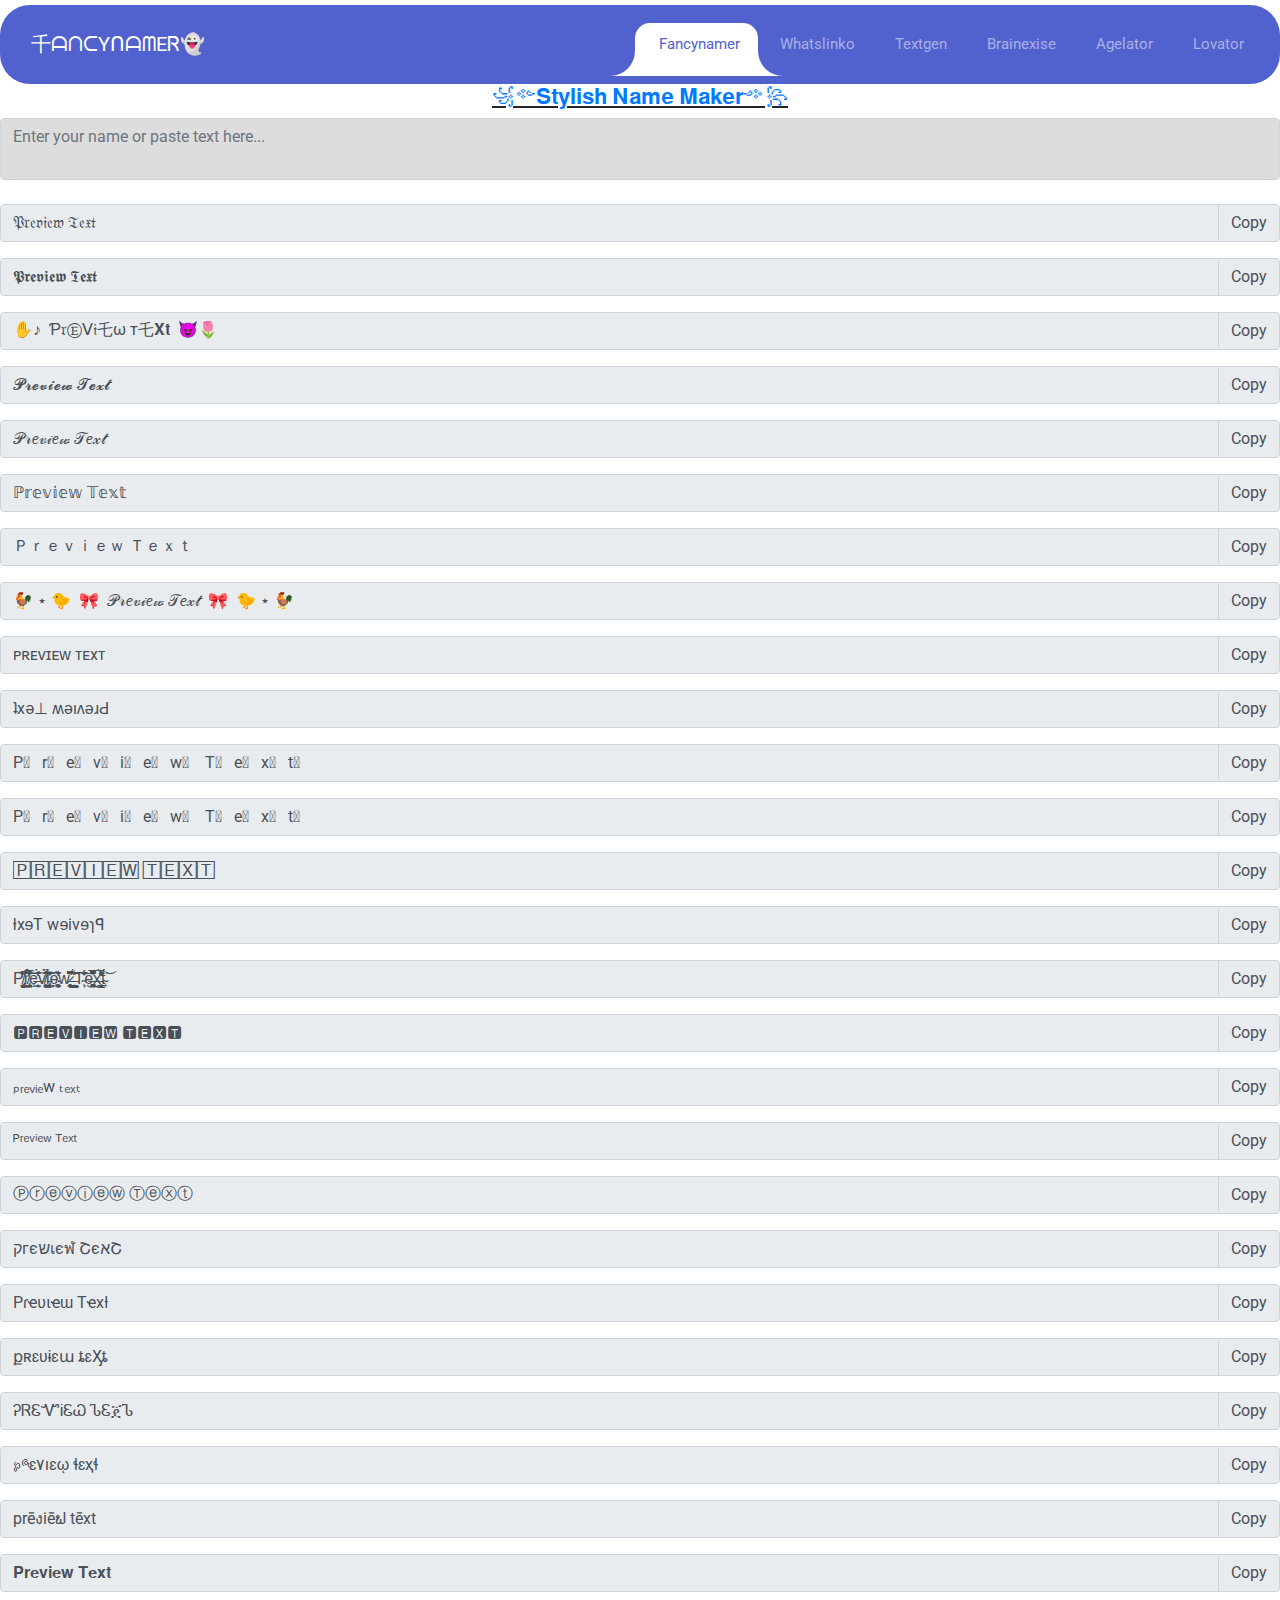
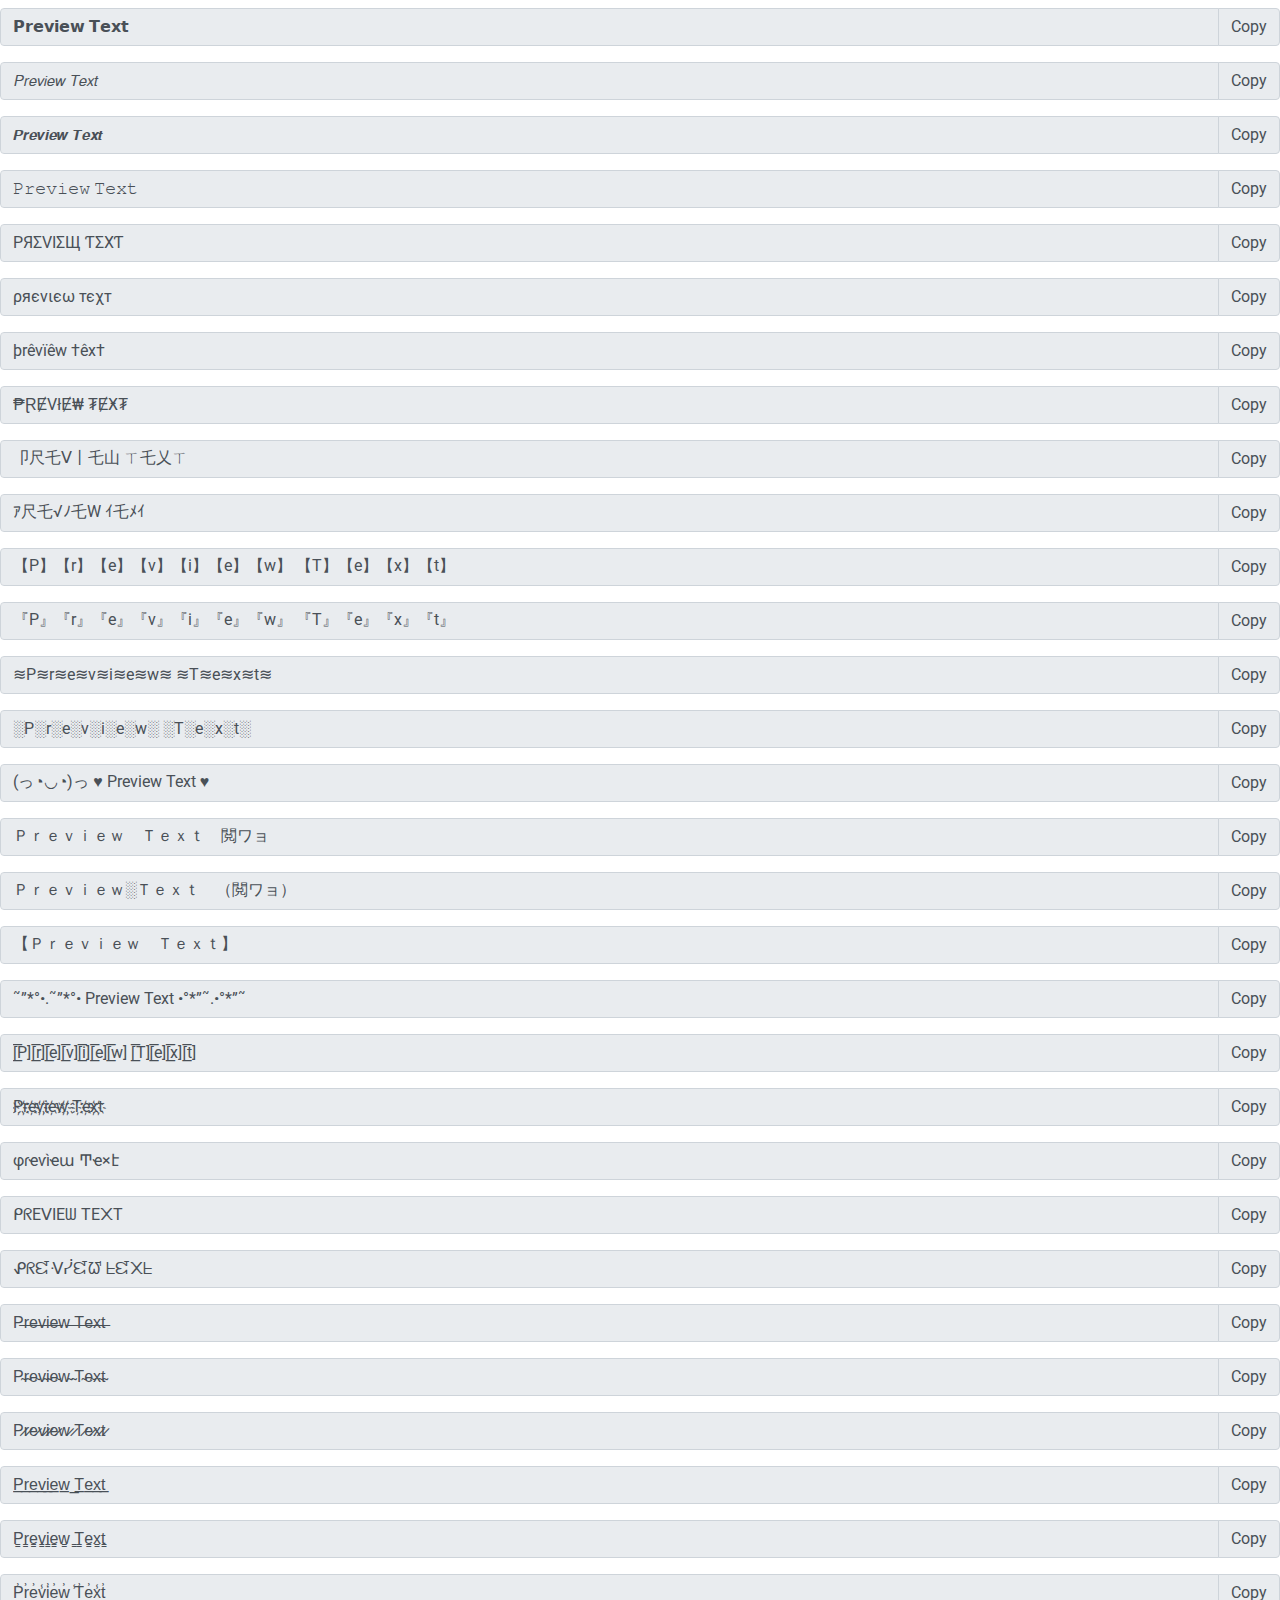
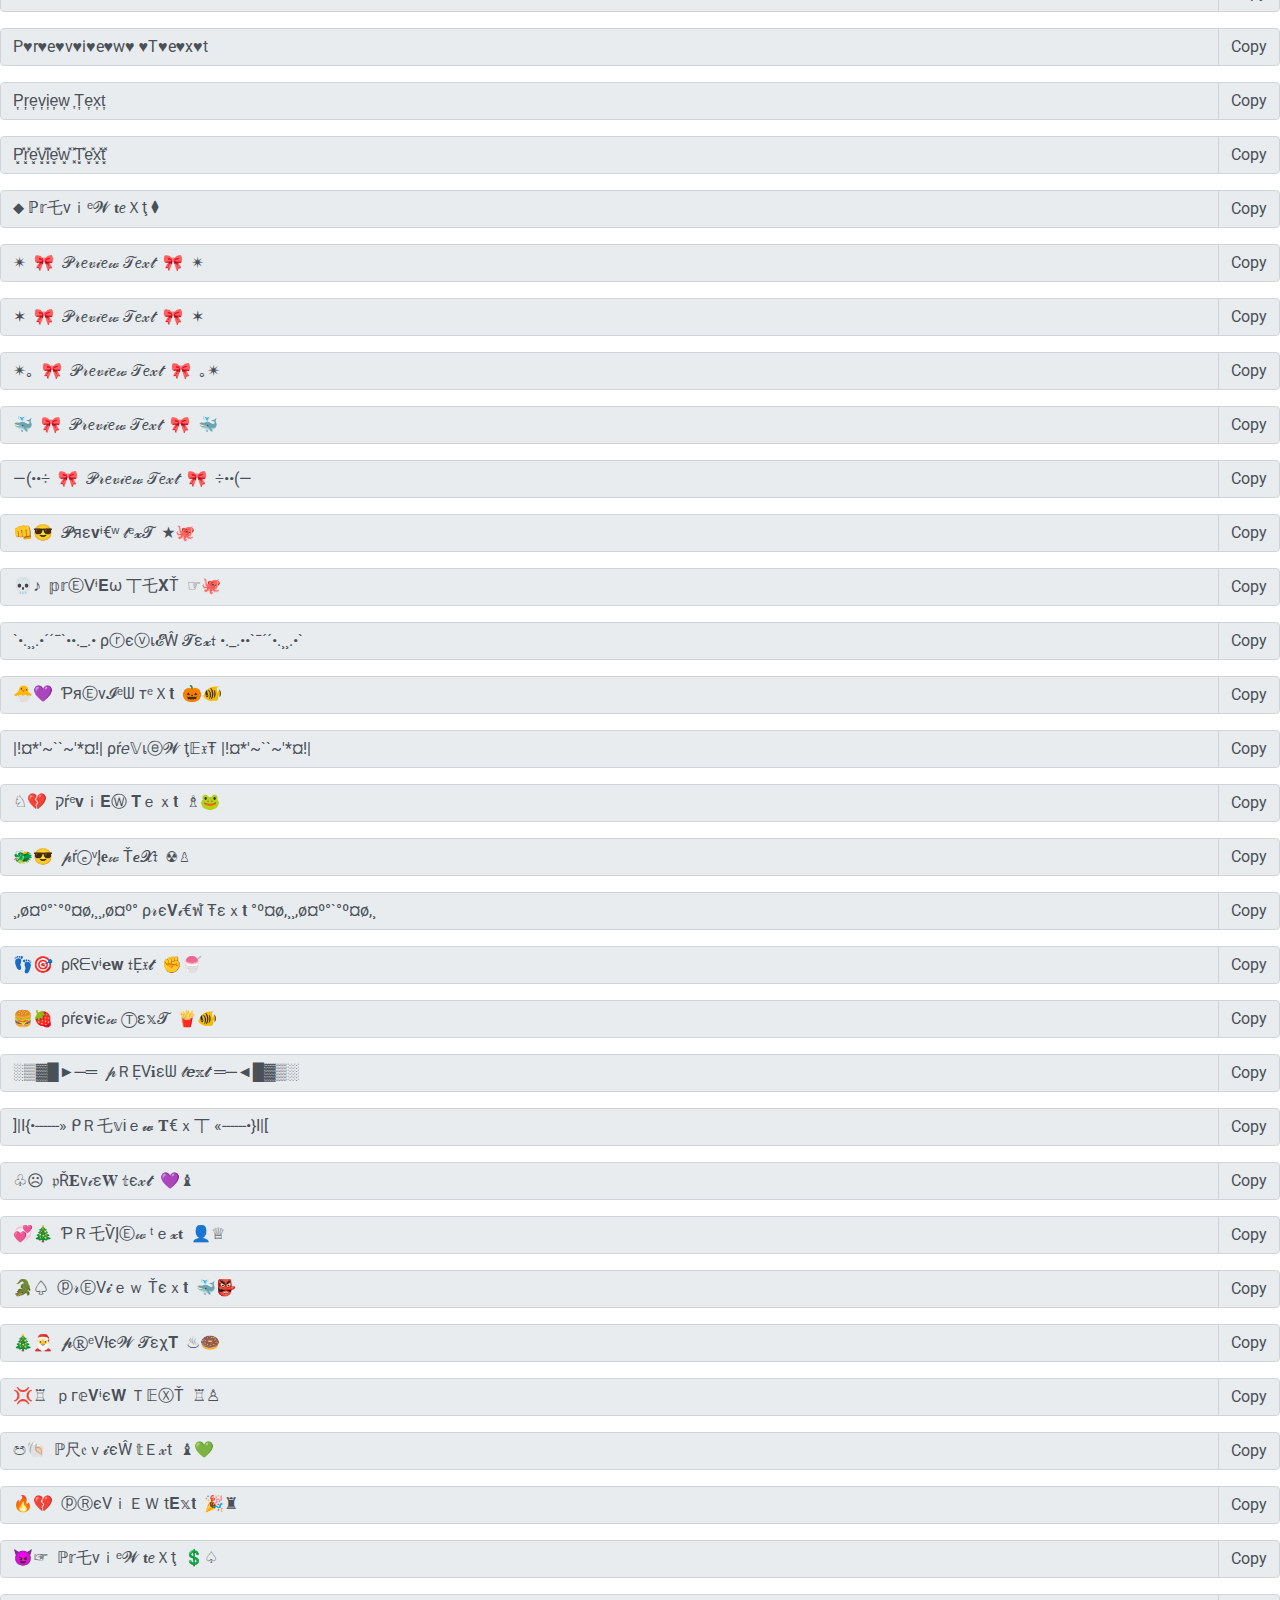
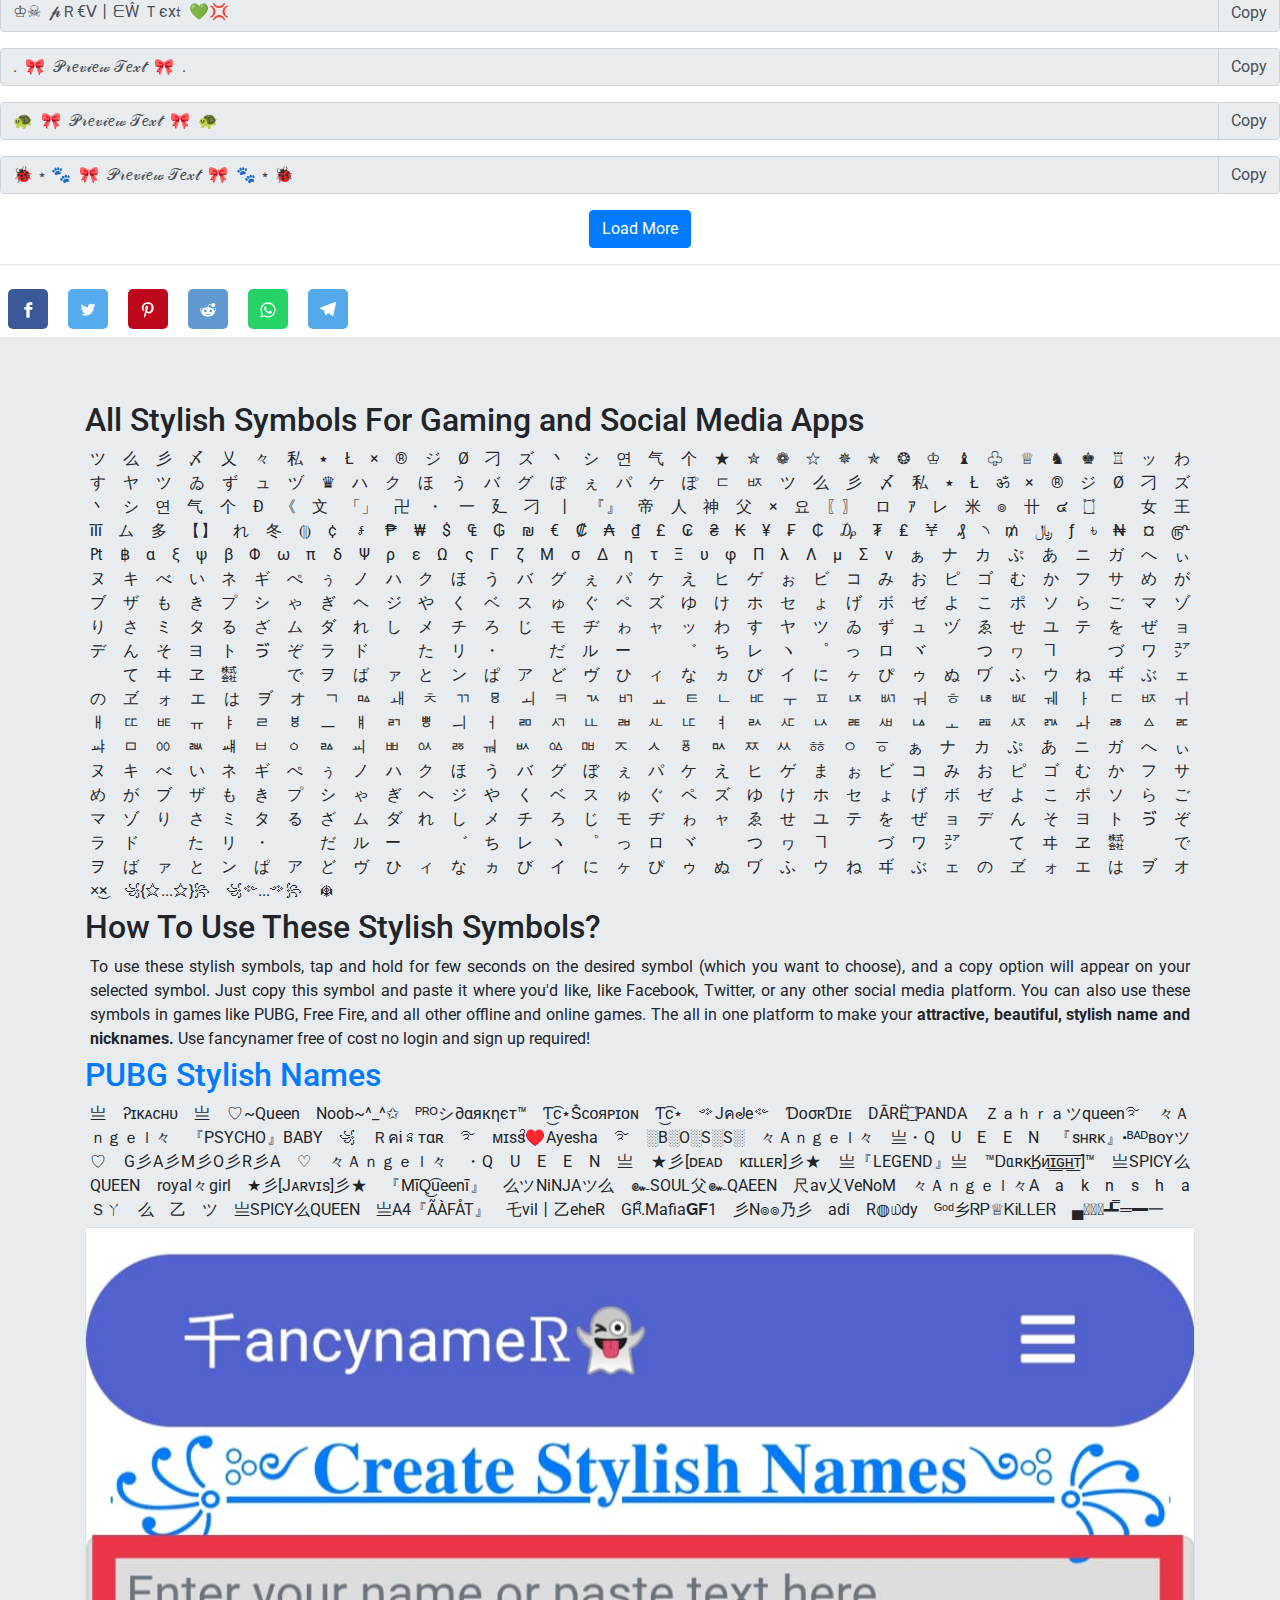
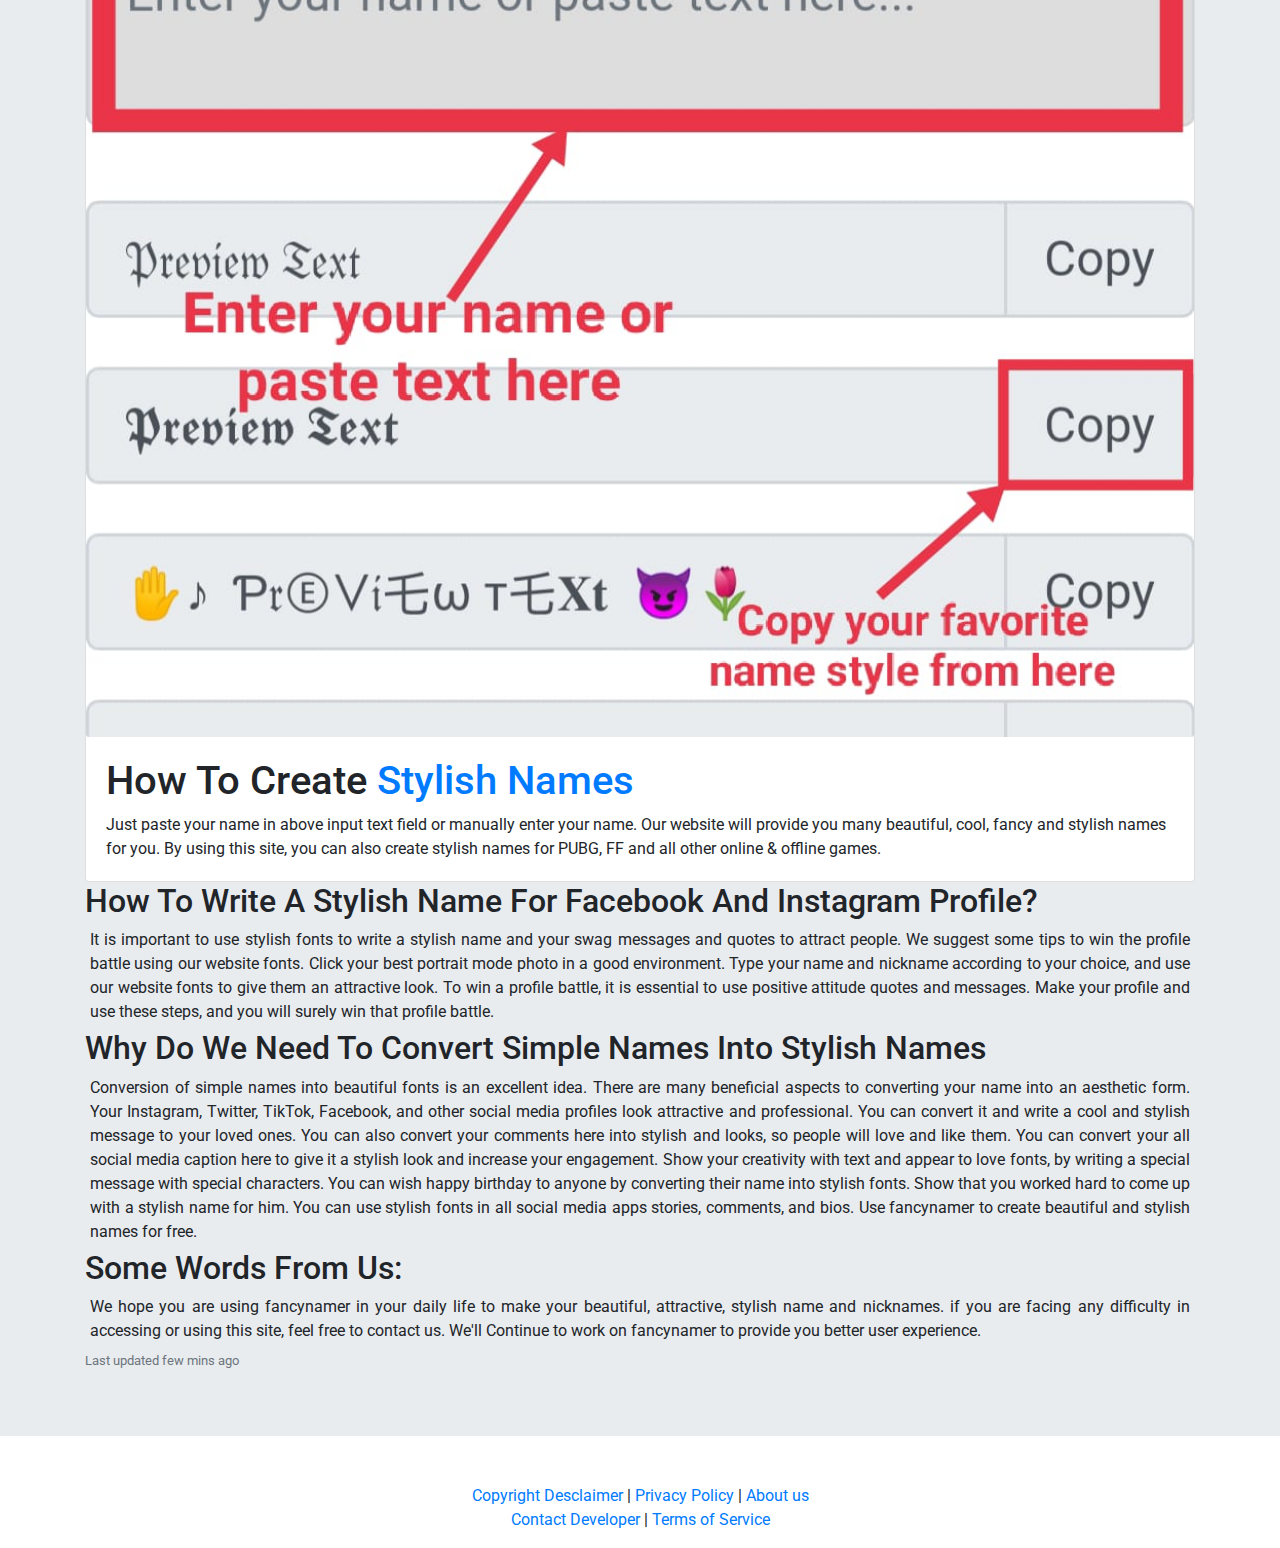
==== commit 7626d968: "Updated index" ====
--- a/index.html
+++ b/index.html
@@ -4,28 +4,30 @@
     <meta charset="UTF-8">
     <meta http-equiv="X-UA-Compatible" content="IE=edge">
     <meta name="viewport" content="width=device-width, initial-scale=1.0">
-    <title>Fancy Text Generator ➜ #1 Fɾҽҽ 😍 𝕮𝖔𝖔𝖑 & 𝕊𝕥𝕪𝕝𝕚𝕤𝕙 Text Fonts</title>
+    <title>Fancy Text Generator ➜ #1 Fɾҽҽ 😍 𝕮𝖔𝖔𝖑 & 𝕊𝕥𝕪𝕝𝕚𝕤𝕙 PUBG Name</title>
     <meta name="keywords" content="stylish name maker, fancy text generator, pubg stylish name maker, stylish name generator, pubg name generator, facebook acceptable stylish name list, pubg name generator, pubg name generator with symbols, create stylish names, create pubg stylish name, pubg name generator, pubg stylish name generator, pubg cool name generator, pubg stylish and cool name generator, stylish name for fb boy, stylish name font, my stylish name, stylish name design, stylish name symbol, stylish name maker with color, instagram stylish bio maker, tiktok stylish bio maker, pubg stylish names with symbols, pubg name all stylish symbol, all stylish name symbol, gta v stylish name, stylish name for fb, stylish name for free fire, stylish name for pubg, facebook stylish name maker, create stylish names for pubg, fb stylish name maker, stylish name for instagram for girls, How to create stylish names, stylish name for kuwait boys, stylish name symbol, stylish name for fb boy, stylish name for fb girl, stylish name free fire, fb stylish name maker, stylish name ff, stylish name for instagram, stylish name design, stylish name maker pubg, stylish name maker free fire, stylish name maker with color, stylish name maker for instagram, stylish name maker for tiktok, stylish name generator, stylish name for fb, fb stylish bio maker, create stylish name, stylish name creator, fancy stylish name maker, fancy text symbol, fancy fb name, fancy stylish name, fancy name style, fancy namer, fancynamer.com, stylish name for ff, stylish name for bgmi, fancy name maker for social media, fancy name maker for pubg and free fire, cool name maker, create stylish names, pubg acceptable name, free fire acceptable name, fb acceptable name, nickname finder, nick name maker, how to create stylish names, stylish name maker, stylish symbol, stylish symbols for gaming, all stylish symbols for gaming, all stylish symbols for facebook names, all stylish symbols for socila media apps, stylish symbol for pubg name, stylish symbol for free fire names, stylish name generator, create my stylish name, stylish names, facebook stylish bio maker, style my name, fancy names with symbols, stylish name maker with symbols, stylish font maker, stylish names, stylish name, copy and paste stylish, cool name maker, cool name maker, nickname font, name changer, name style edit, name changer generator, nickname writing style, cool name designs, name editor, pubg name stylish symbols, stylish name maker bgmi, stylish name generator with symbols, new stylish names, new stylish name for pubg, new stylish name for free fire, stylish name generator for pubg mobile, player unknown battle ground stylish names, stylish name maker online, stylish name creator, create my stylish names, pubg mobile stylish names, stylish name maker coy and paste, free stylish name maker, easy to use stylish name maker, easy to use stylish name creator for pubg, all stylish symbols for gaming, stylish name creator with symbols, best stylish name creator, best free stylish name maker."/>
      <meta name="description" content="Create stylish names for Facebook, Twitter, Instagram, Tiktok and all other social media Apps. Generate 𝕮𝖔𝖔𝖑 names for PUBG and Free Fire">
     <link rel="canonical" href="https://fancynamer.com"/>
     <meta property="og:locale" content="en_US">
     <meta property="og:type" content="website">
     <meta name="apple-mobile-web-app-capable" content="yes">
-    <meta property="og:title" content="Fancy Text Generator ➜ #1 Fɾҽҽ 😍 𝕮𝖔𝖔𝖑 & 𝕊𝕥𝕪𝕝𝕚𝕤𝕙 Text Fonts"/>
+    <meta property="og:title" content="Fancy Text Generator ➜ #1 Fɾҽҽ 😍 𝕮𝖔𝖔𝖑 & 𝕊𝕥𝕪𝕝𝕚𝕤𝕙 PUBG Name"/>
     <meta property="og:url" content="https://fancynamer.com"/>
     <meta property="og:description" content="Create stylish names for Facebook, Twitter, Instagram, Tiktok and all other social media Apps. Generate 𝕮𝖔𝖔𝖑 names for PUBG and Free Fire">
-    <meta name="facebook:title" content="Fancy Text Generator ➜ #1 Fɾҽҽ 😍 𝕮𝖔𝖔𝖑 & 𝕊𝕥𝕪𝕝𝕚𝕤𝕙 Text Fonts"/>
+    <meta name="twitter:title" content="Fancy Text Generator ➜ #1 Fɾҽҽ 😍 𝕮𝖔𝖔𝖑 & 𝕊𝕥𝕪𝕝𝕚𝕤𝕙 PUBG Name"/>
     <meta name="author" content="Dilawar Khan">
     <meta name="google-site-verification" content="r6eyEWIJ2ylJJ5yE8cItvWbO4GW3CL-KhmibAZ2t478"/>
     <link rel='stylesheet' href='https://cdn.jsdelivr.net/npm/bootstrap@4.6.1/dist/css/bootstrap.min.css'>
     <link rel='stylesheet' href='https://cdnjs.cloudflare.com/ajax/libs/font-awesome/5.10.2/css/all.css'>
     <link rel="stylesheet" href="style.css">
-    <link rel="apple-touch-icon" href="favicon.png">
+    <link rel="apple-touch-icon" sizes="180x180" href="/apple-touch-icon.png">
+    <link rel="icon" type="image/png" sizes="32x32" href="/favicon-32x32.png">
+    <link rel="icon" type="image/png" sizes="16x16" href="/favicon-16x16.png">
+    <link rel="manifest" href="/site.webmanifest">
     <link rel="stylesheet" href="https://maxcdn.bootstrapcdn.com/font-awesome/4.7.0/css/font-awesome.min.css">
     <link rel="stylesheet" href="https://maxcdn.bootstrapcdn.com/bootstrap/4.0.0/css/bootstrap.min.css"
       integrity="sha384-Gn5384xqQ1aoWXA+058RXPxPg6fy4IWvTNh0E263XmFcJlSAwiGgFAW/dAiS6JXm"
       crossorigin="anonymous"/>
-     <link rel="shortcut icon" href="fancynamer.jpg" type="image/x-icon">
     <script async src="https://pagead2.googlesyndication.com/pagead/js/adsbygoogle.js?client=ca-pub-7106778537290666"
      crossorigin="anonymous"></script> 
     <script async custom-element="amp-auto-ads"
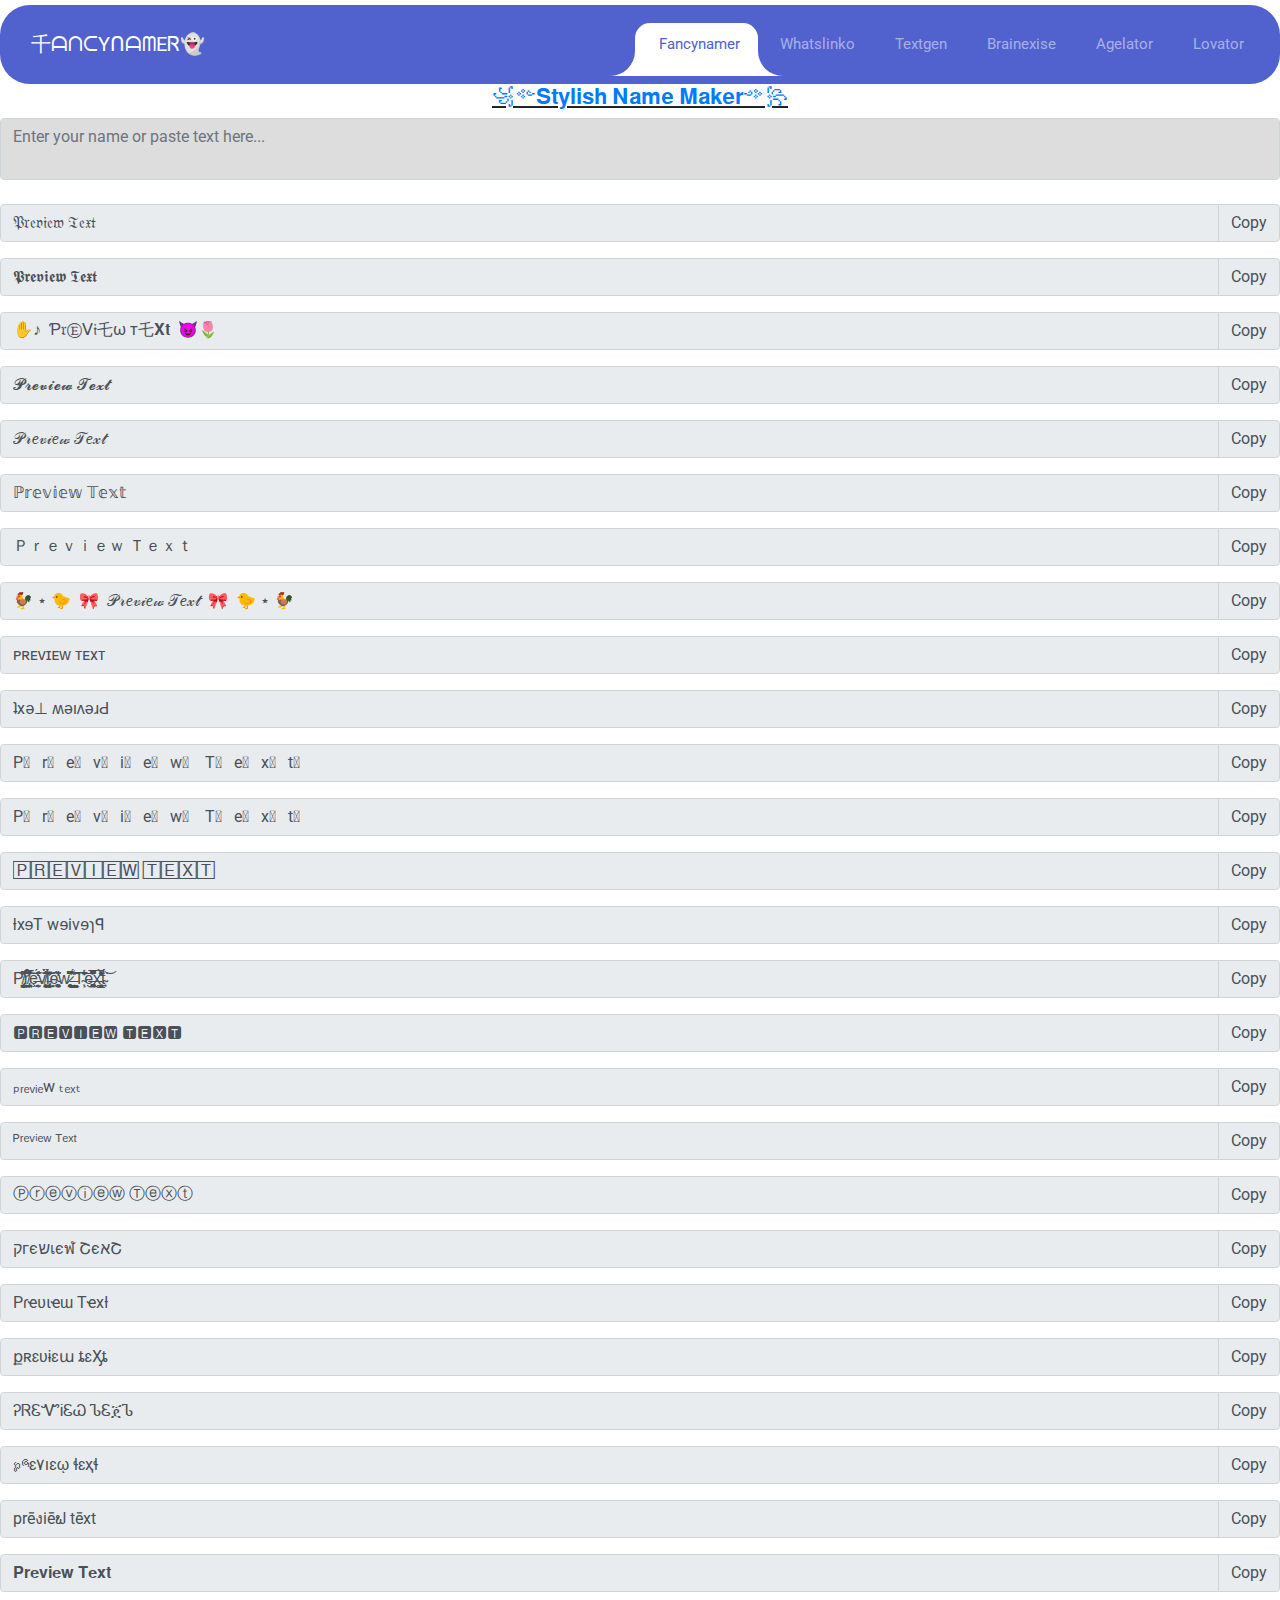
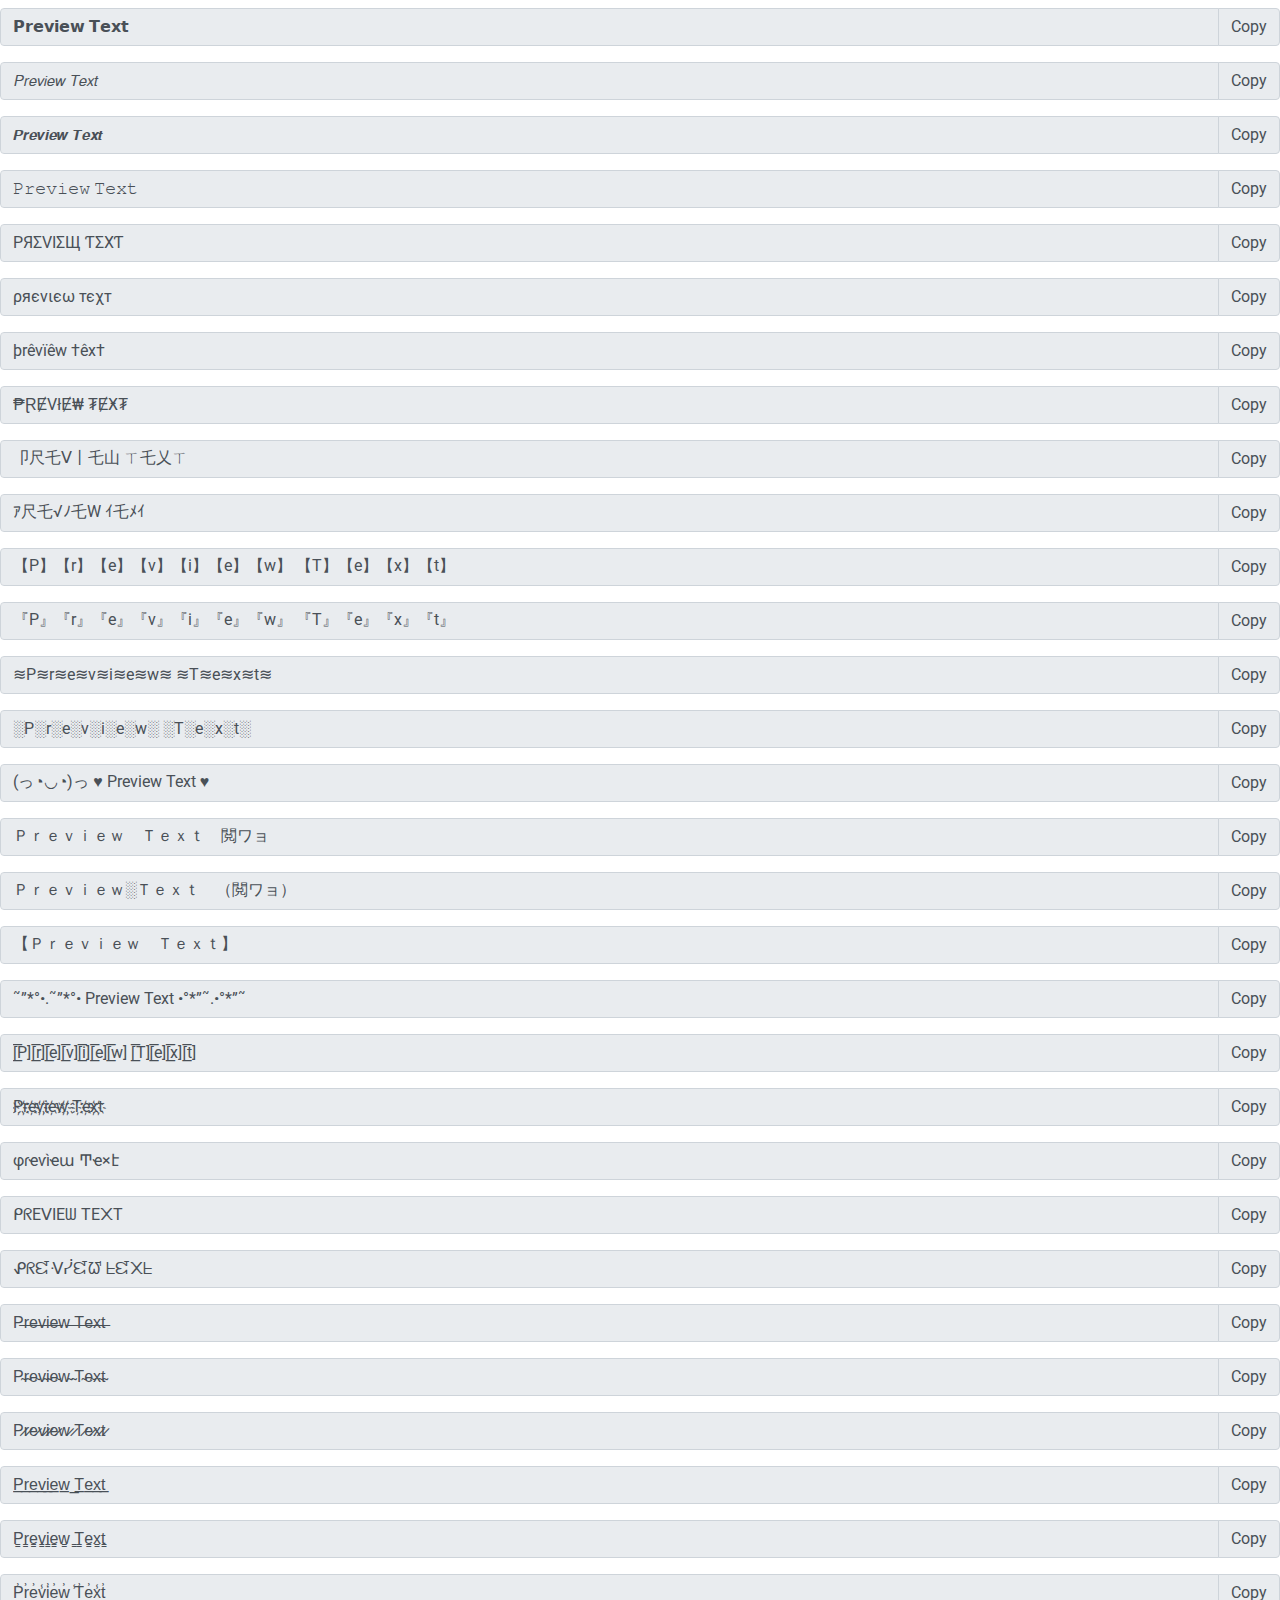
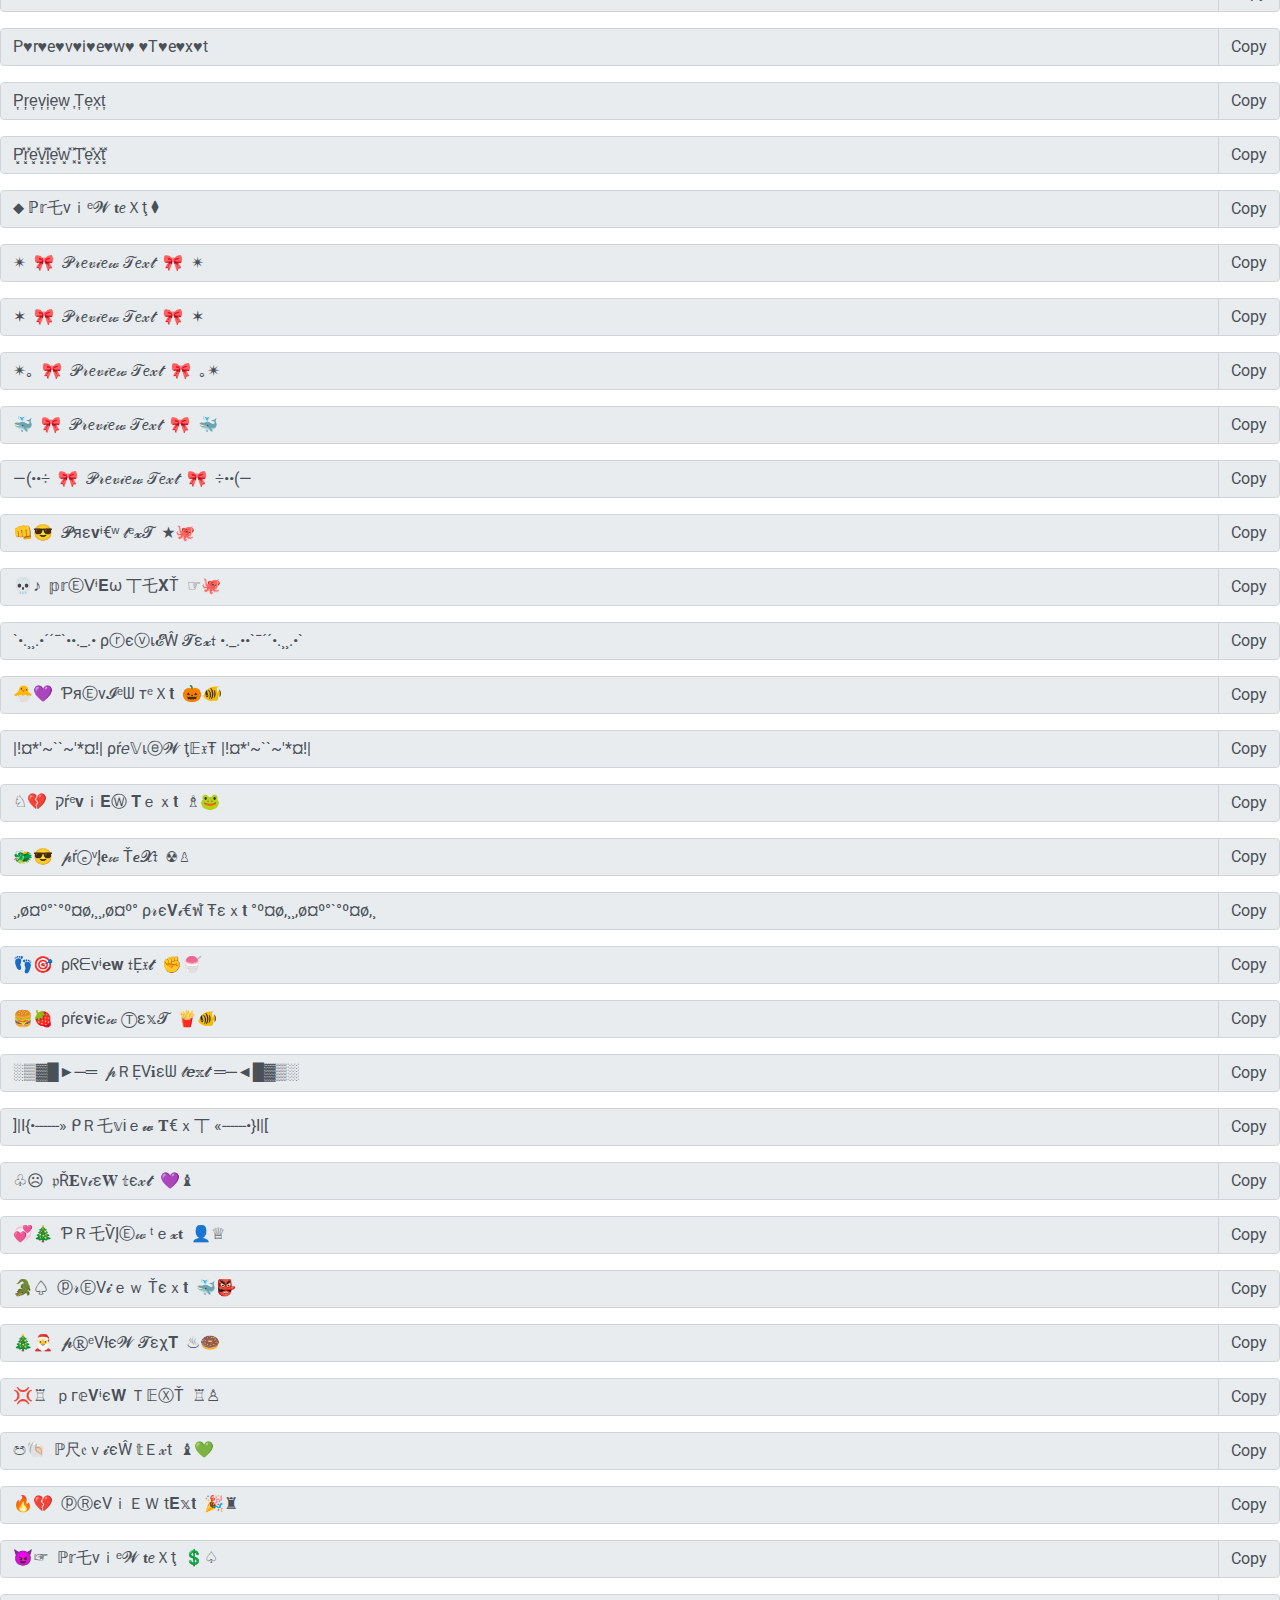
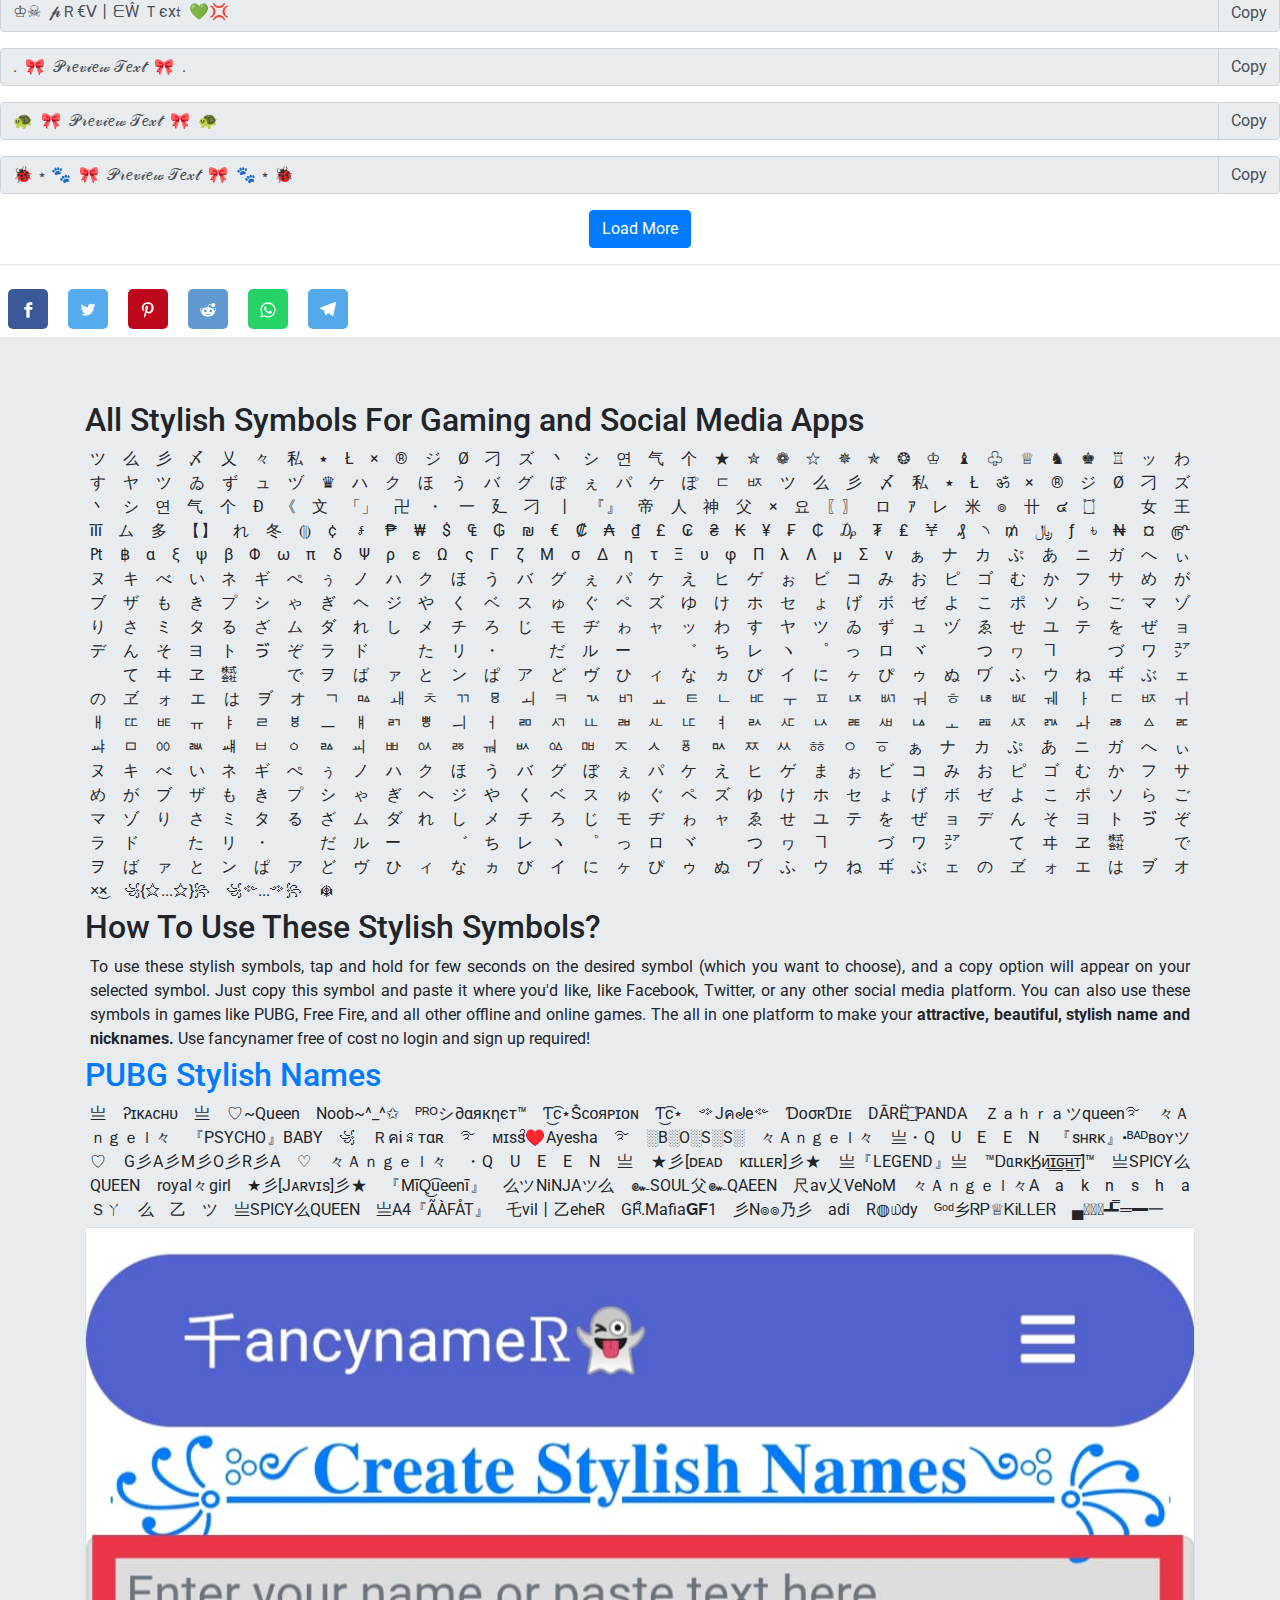
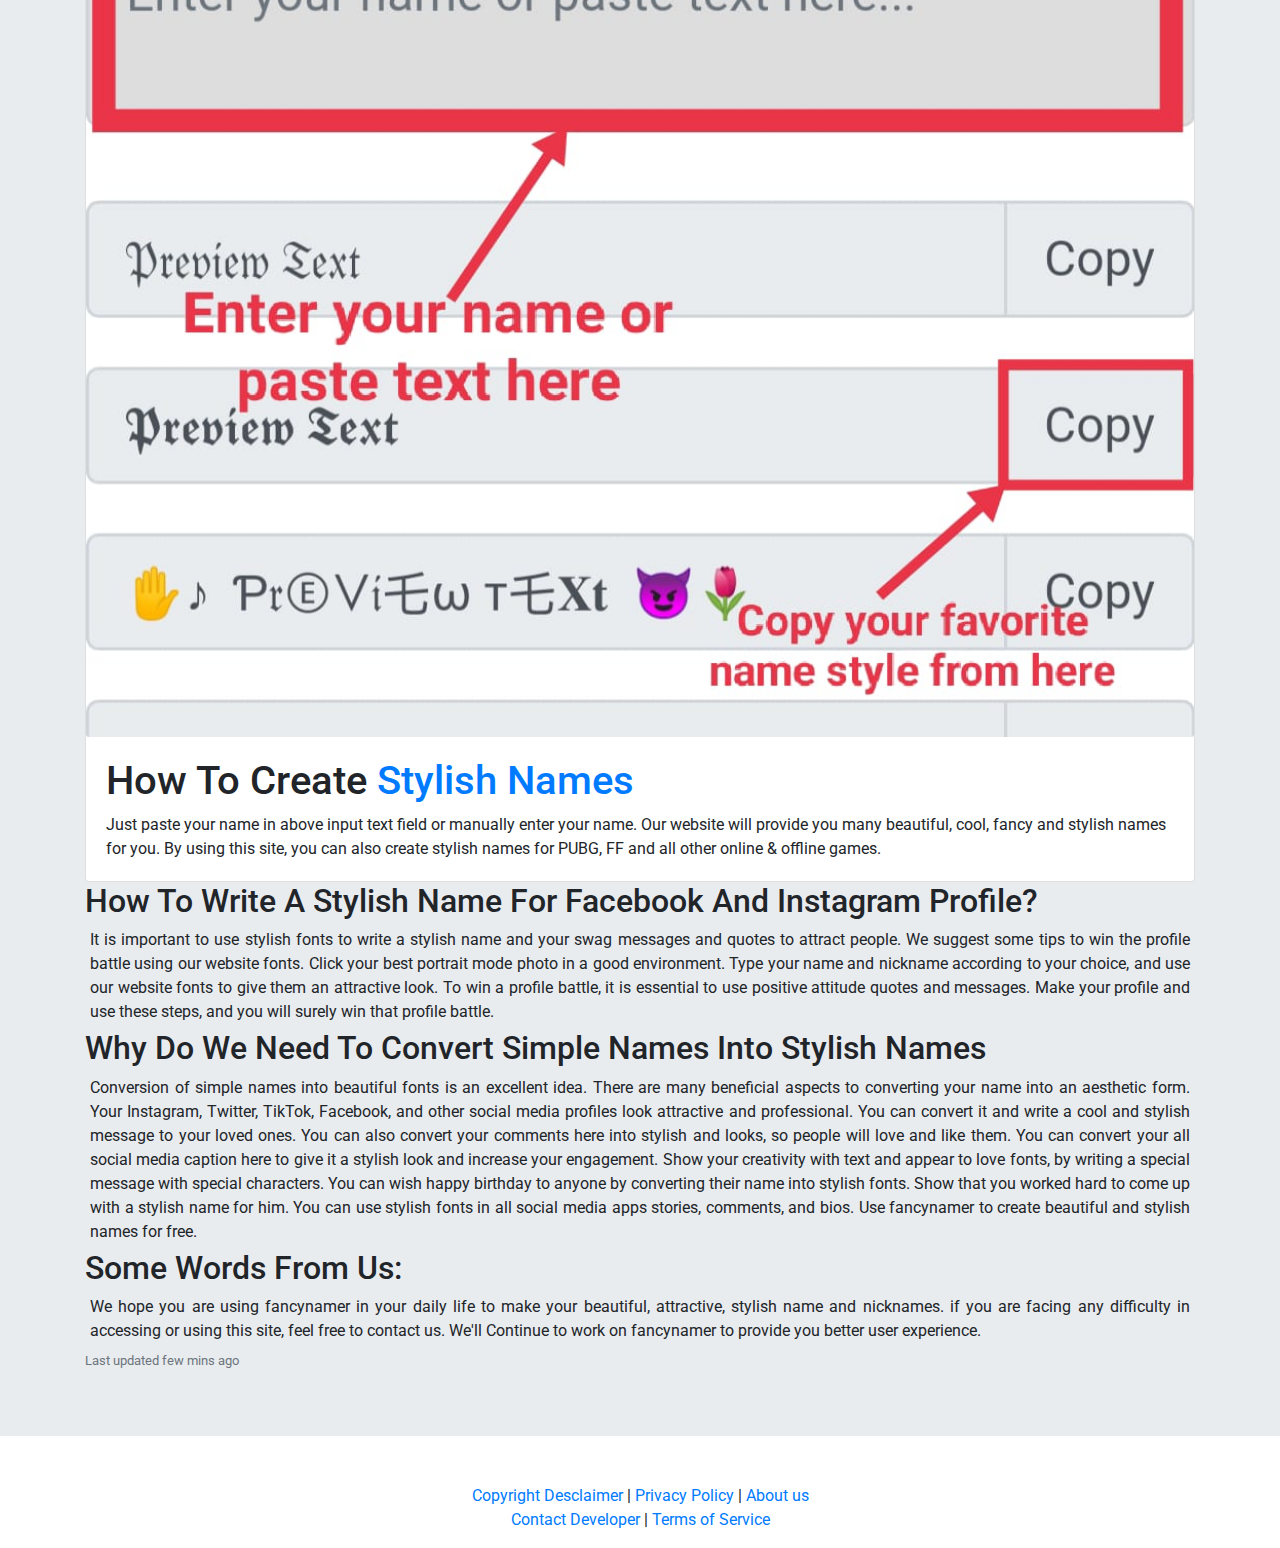
==== commit 56bfcf33: "Updated index" ====
--- a/index.html
+++ b/index.html
@@ -5,7 +5,7 @@
     <meta http-equiv="X-UA-Compatible" content="IE=edge">
     <meta name="viewport" content="width=device-width, initial-scale=1.0">
     <title>Fancy Text Generator ➜ #1 Fɾҽҽ 😍 𝕮𝖔𝖔𝖑 & 𝕊𝕥𝕪𝕝𝕚𝕤𝕙 PUBG Name</title>
-    <meta name="keywords" content="stylish name maker, fancy text generator, pubg stylish name maker, stylish name generator, pubg name generator, facebook acceptable stylish name list, pubg name generator, pubg name generator with symbols, create stylish names, create pubg stylish name, pubg name generator, pubg stylish name generator, pubg cool name generator, pubg stylish and cool name generator, stylish name for fb boy, stylish name font, my stylish name, stylish name design, stylish name symbol, stylish name maker with color, instagram stylish bio maker, tiktok stylish bio maker, pubg stylish names with symbols, pubg name all stylish symbol, all stylish name symbol, gta v stylish name, stylish name for fb, stylish name for free fire, stylish name for pubg, facebook stylish name maker, create stylish names for pubg, fb stylish name maker, stylish name for instagram for girls, How to create stylish names, stylish name for kuwait boys, stylish name symbol, stylish name for fb boy, stylish name for fb girl, stylish name free fire, fb stylish name maker, stylish name ff, stylish name for instagram, stylish name design, stylish name maker pubg, stylish name maker free fire, stylish name maker with color, stylish name maker for instagram, stylish name maker for tiktok, stylish name generator, stylish name for fb, fb stylish bio maker, create stylish name, stylish name creator, fancy stylish name maker, fancy text symbol, fancy fb name, fancy stylish name, fancy name style, fancy namer, fancynamer.com, stylish name for ff, stylish name for bgmi, fancy name maker for social media, fancy name maker for pubg and free fire, cool name maker, create stylish names, pubg acceptable name, free fire acceptable name, fb acceptable name, nickname finder, nick name maker, how to create stylish names, stylish name maker, stylish symbol, stylish symbols for gaming, all stylish symbols for gaming, all stylish symbols for facebook names, all stylish symbols for socila media apps, stylish symbol for pubg name, stylish symbol for free fire names, stylish name generator, create my stylish name, stylish names, facebook stylish bio maker, style my name, fancy names with symbols, stylish name maker with symbols, stylish font maker, stylish names, stylish name, copy and paste stylish, cool name maker, cool name maker, nickname font, name changer, name style edit, name changer generator, nickname writing style, cool name designs, name editor, pubg name stylish symbols, stylish name maker bgmi, stylish name generator with symbols, new stylish names, new stylish name for pubg, new stylish name for free fire, stylish name generator for pubg mobile, player unknown battle ground stylish names, stylish name maker online, stylish name creator, create my stylish names, pubg mobile stylish names, stylish name maker coy and paste, free stylish name maker, easy to use stylish name maker, easy to use stylish name creator for pubg, all stylish symbols for gaming, stylish name creator with symbols, best stylish name creator, best free stylish name maker."/>
+    <meta name="keywords" content="stylish name maker, fancy text generator, pubg stylish name maker, stylish name generator, pubg name generator, stylish symbols for pubg name, stylish text font, fancy text font, facebook acceptable stylish name list, pubg name generator, pubg name generator with symbols, create stylish names, create pubg stylish name, pubg name generator, pubg stylish name generator, pubg cool name generator, pubg stylish and cool name generator, stylish name for fb boy, stylish name font, my stylish name, stylish name design, stylish name symbol, stylish name maker with color, instagram stylish bio maker, tiktok stylish bio maker, pubg stylish names with symbols, pubg name all stylish symbol, all stylish name symbol, gta v stylish name, stylish name for fb, stylish name for free fire, stylish name for pubg, facebook stylish name maker, create stylish names for pubg, fb stylish name maker, stylish name for instagram for girls, How to create stylish names, stylish name for kuwait boys, stylish name symbol, stylish name for fb boy, stylish name for fb girl, stylish name free fire, fb stylish name maker, stylish name ff, stylish name for instagram, stylish name design, stylish name maker pubg, stylish name maker free fire, stylish name maker with color, stylish name maker for instagram, stylish name maker for tiktok, stylish name generator, stylish name for fb, fb stylish bio maker, create stylish name, stylish name creator, fancy stylish name maker, fancy text symbol, fancy fb name, fancy stylish name, fancy name style, fancy namer, fancynamer.com, stylish name for ff, stylish name for bgmi, fancy name maker for social media, fancy name maker for pubg and free fire, cool name maker, create stylish names, pubg acceptable name, free fire acceptable name, fb acceptable name, nickname finder, nick name maker, how to create stylish names, stylish name maker, stylish symbol, stylish symbols for gaming, all stylish symbols for gaming, all stylish symbols for facebook names, all stylish symbols for socila media apps, stylish symbol for pubg name, stylish symbol for free fire names, stylish name generator, create my stylish name, stylish names, facebook stylish bio maker, style my name, fancy names with symbols, stylish name maker with symbols, stylish font maker, stylish names, stylish name, copy and paste stylish, cool name maker, cool name maker, nickname font, name changer, name style edit, name changer generator, nickname writing style, cool name designs, name editor, pubg name stylish symbols, stylish name maker bgmi, stylish name generator with symbols, new stylish names, new stylish name for pubg, new stylish name for free fire, stylish name generator for pubg mobile, player unknown battle ground stylish names, stylish name maker online, stylish name creator, create my stylish names, pubg mobile stylish names, stylish name maker coy and paste, free stylish name maker, easy to use stylish name maker, easy to use stylish name creator for pubg, all stylish symbols for gaming, stylish name creator with symbols, best stylish name creator, best free stylish name maker."/>
      <meta name="description" content="Create stylish names for Facebook, Twitter, Instagram, Tiktok and all other social media Apps. Generate 𝕮𝖔𝖔𝖑 names for PUBG and Free Fire">
     <link rel="canonical" href="https://fancynamer.com"/>
     <meta property="og:locale" content="en_US">
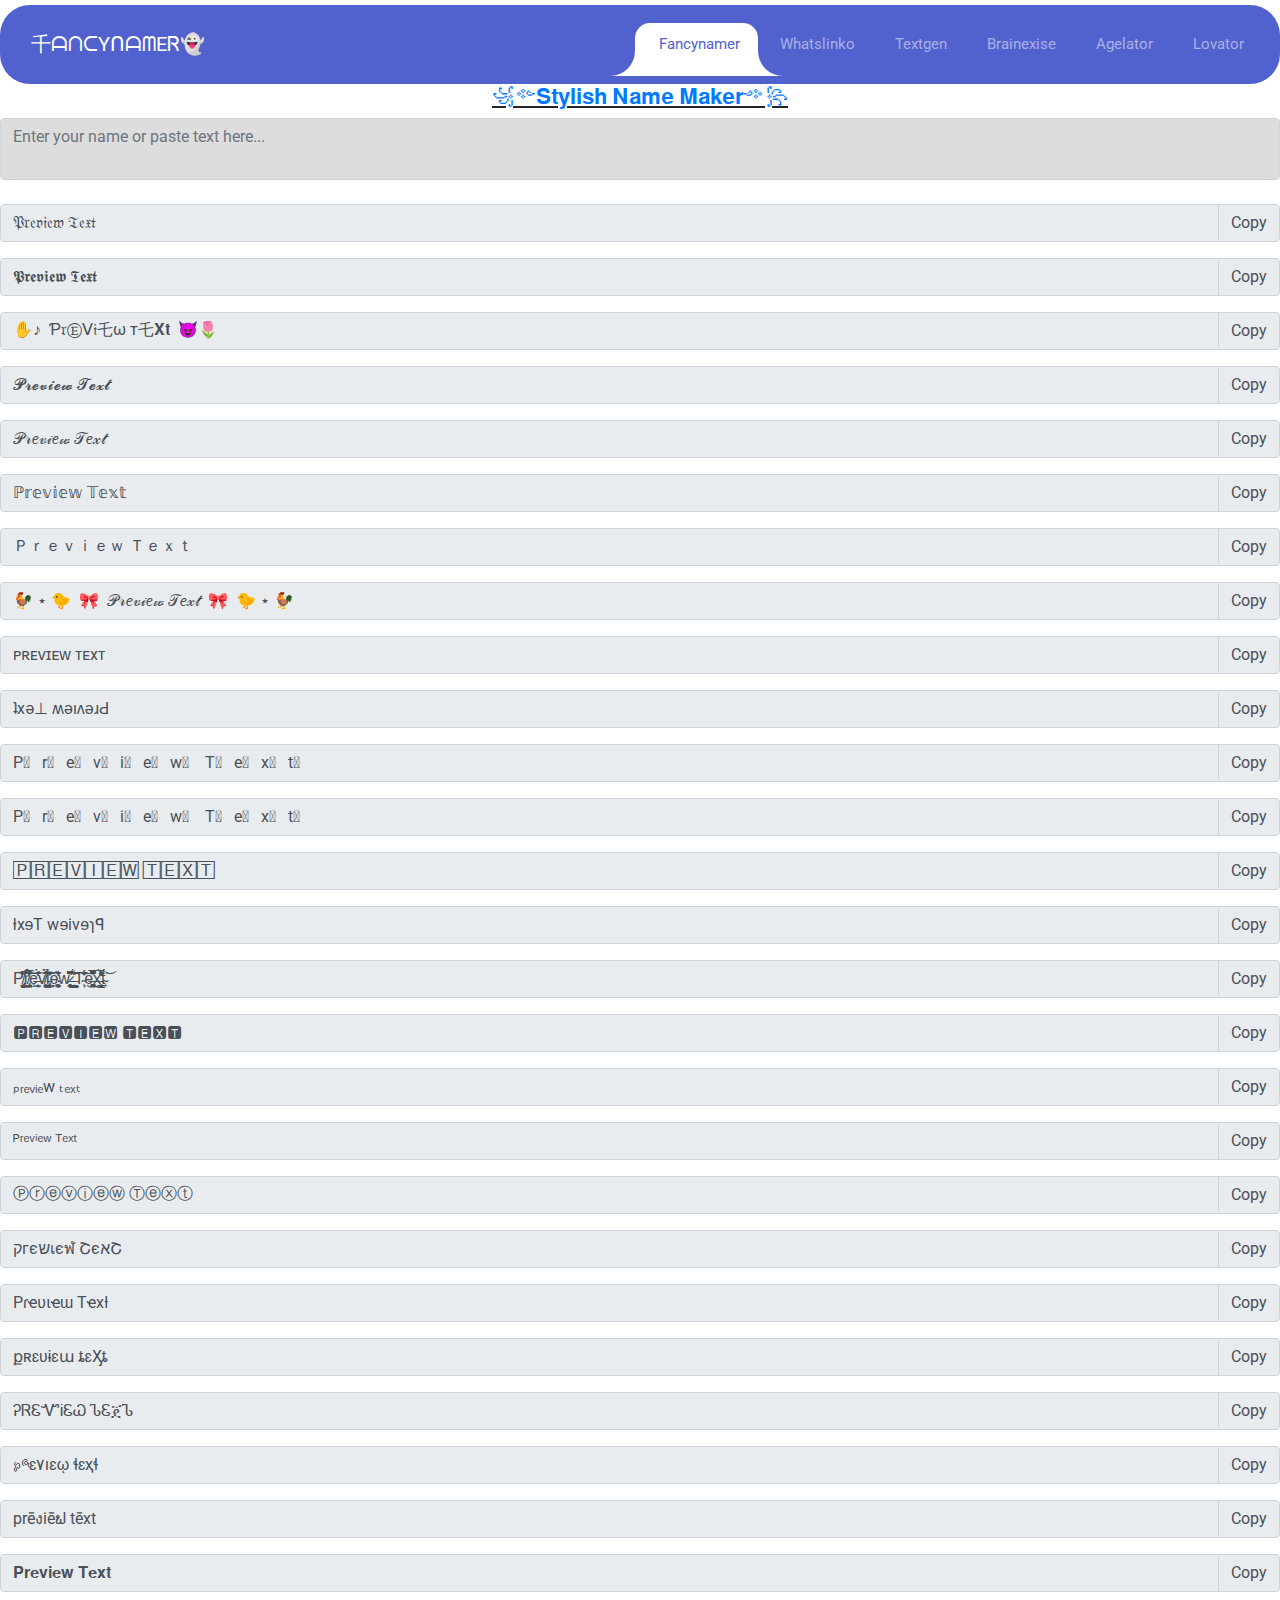
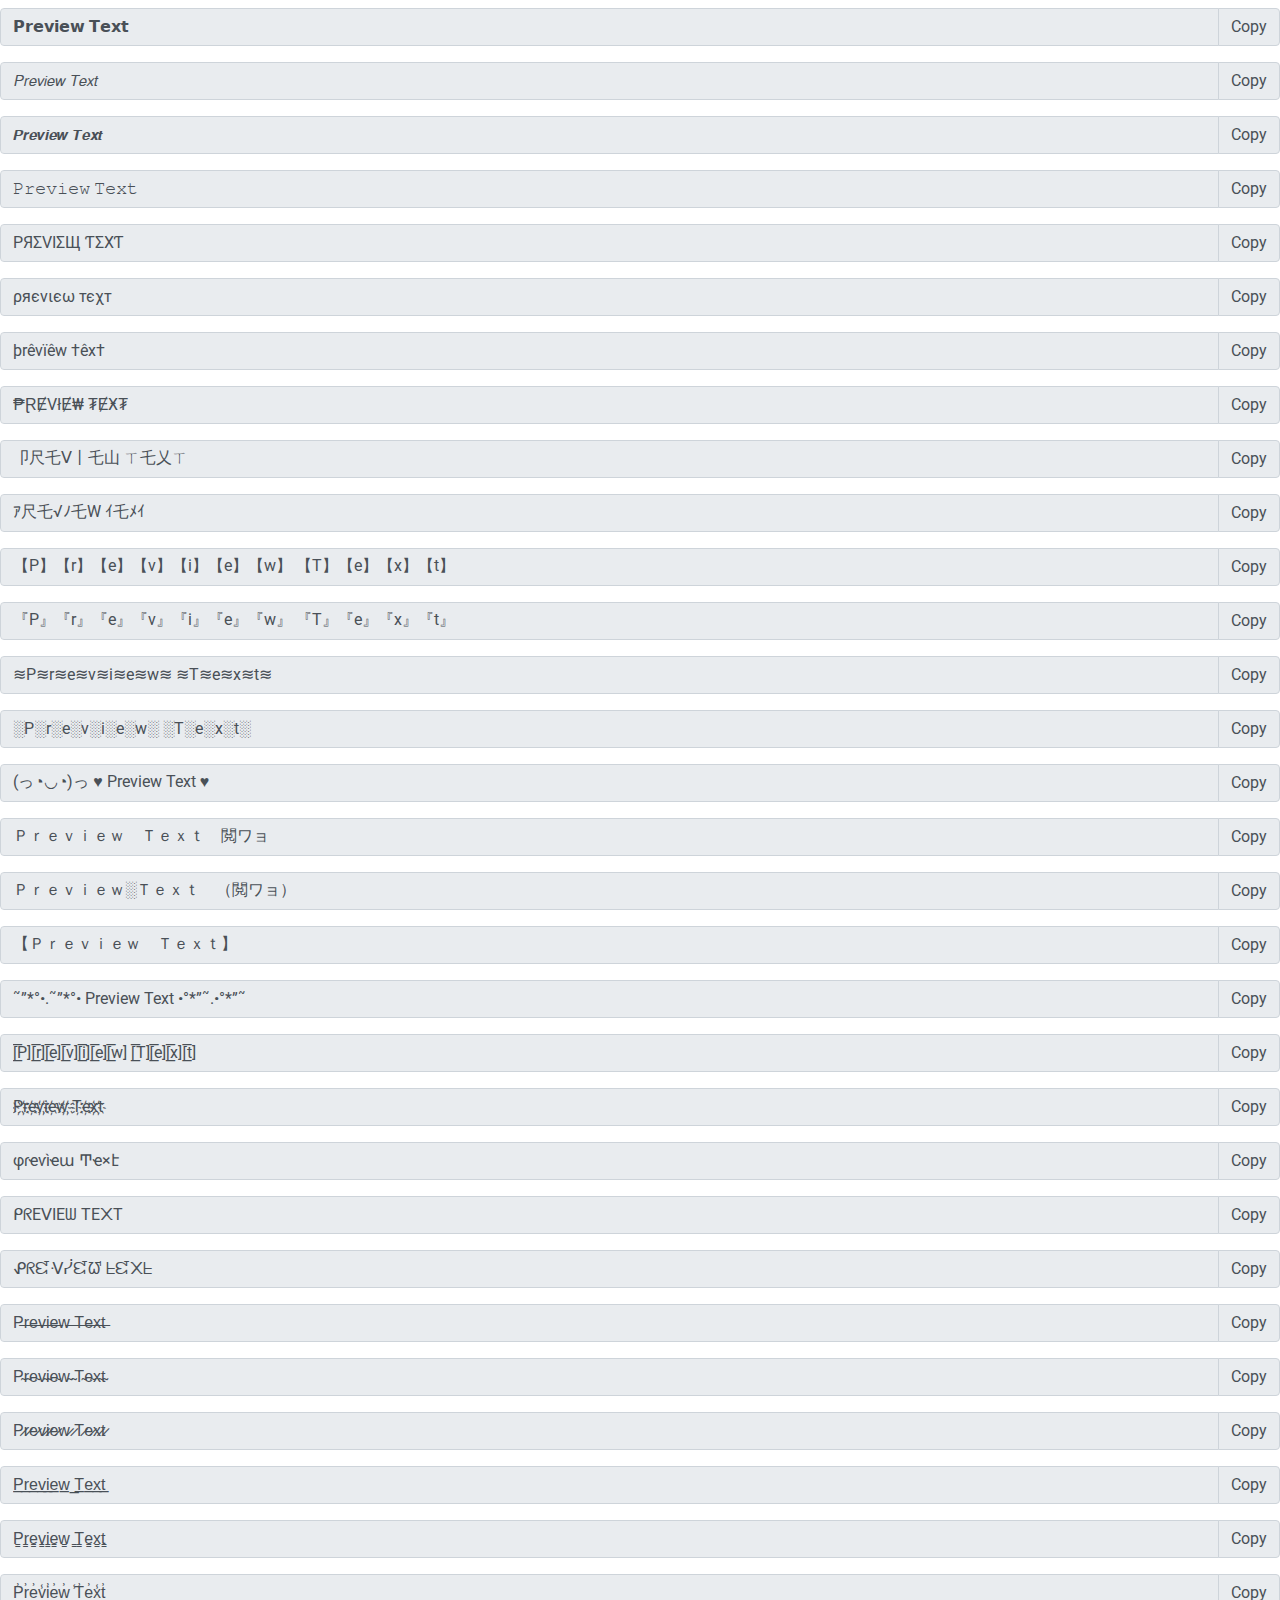
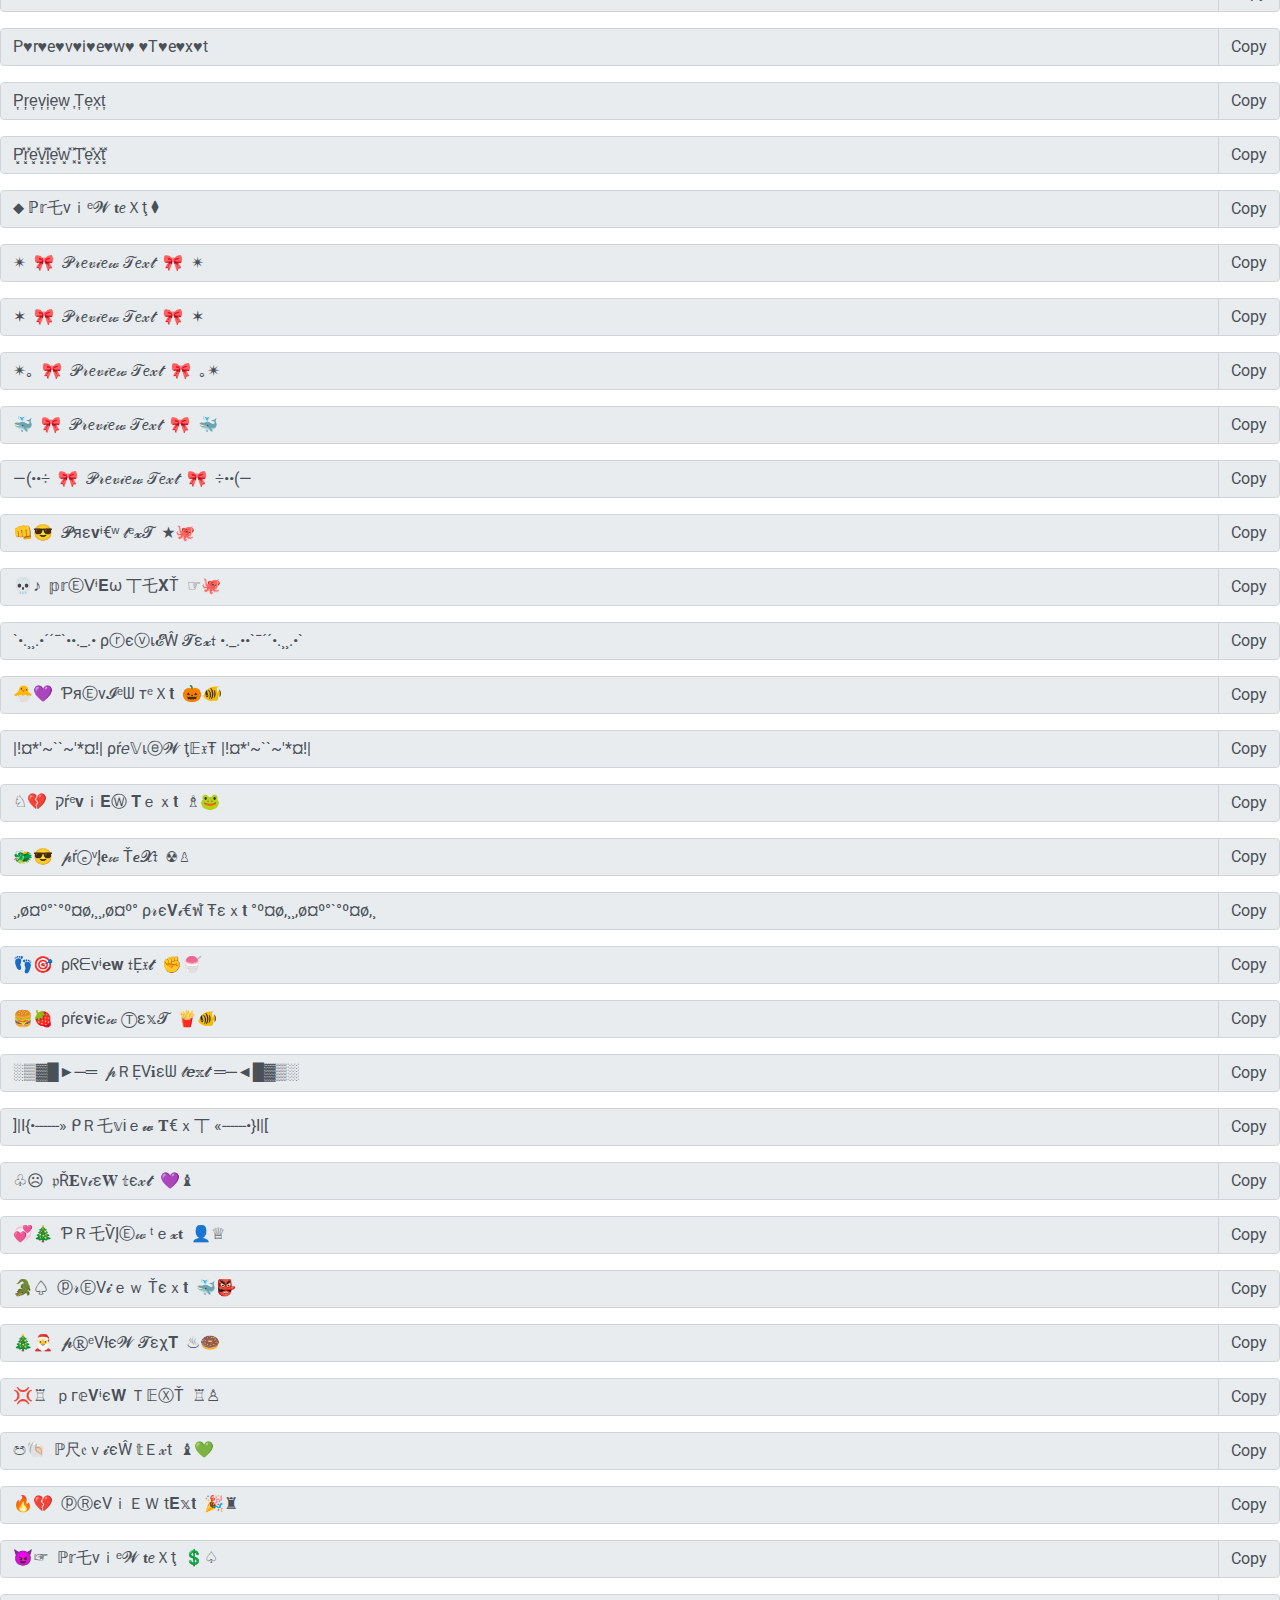
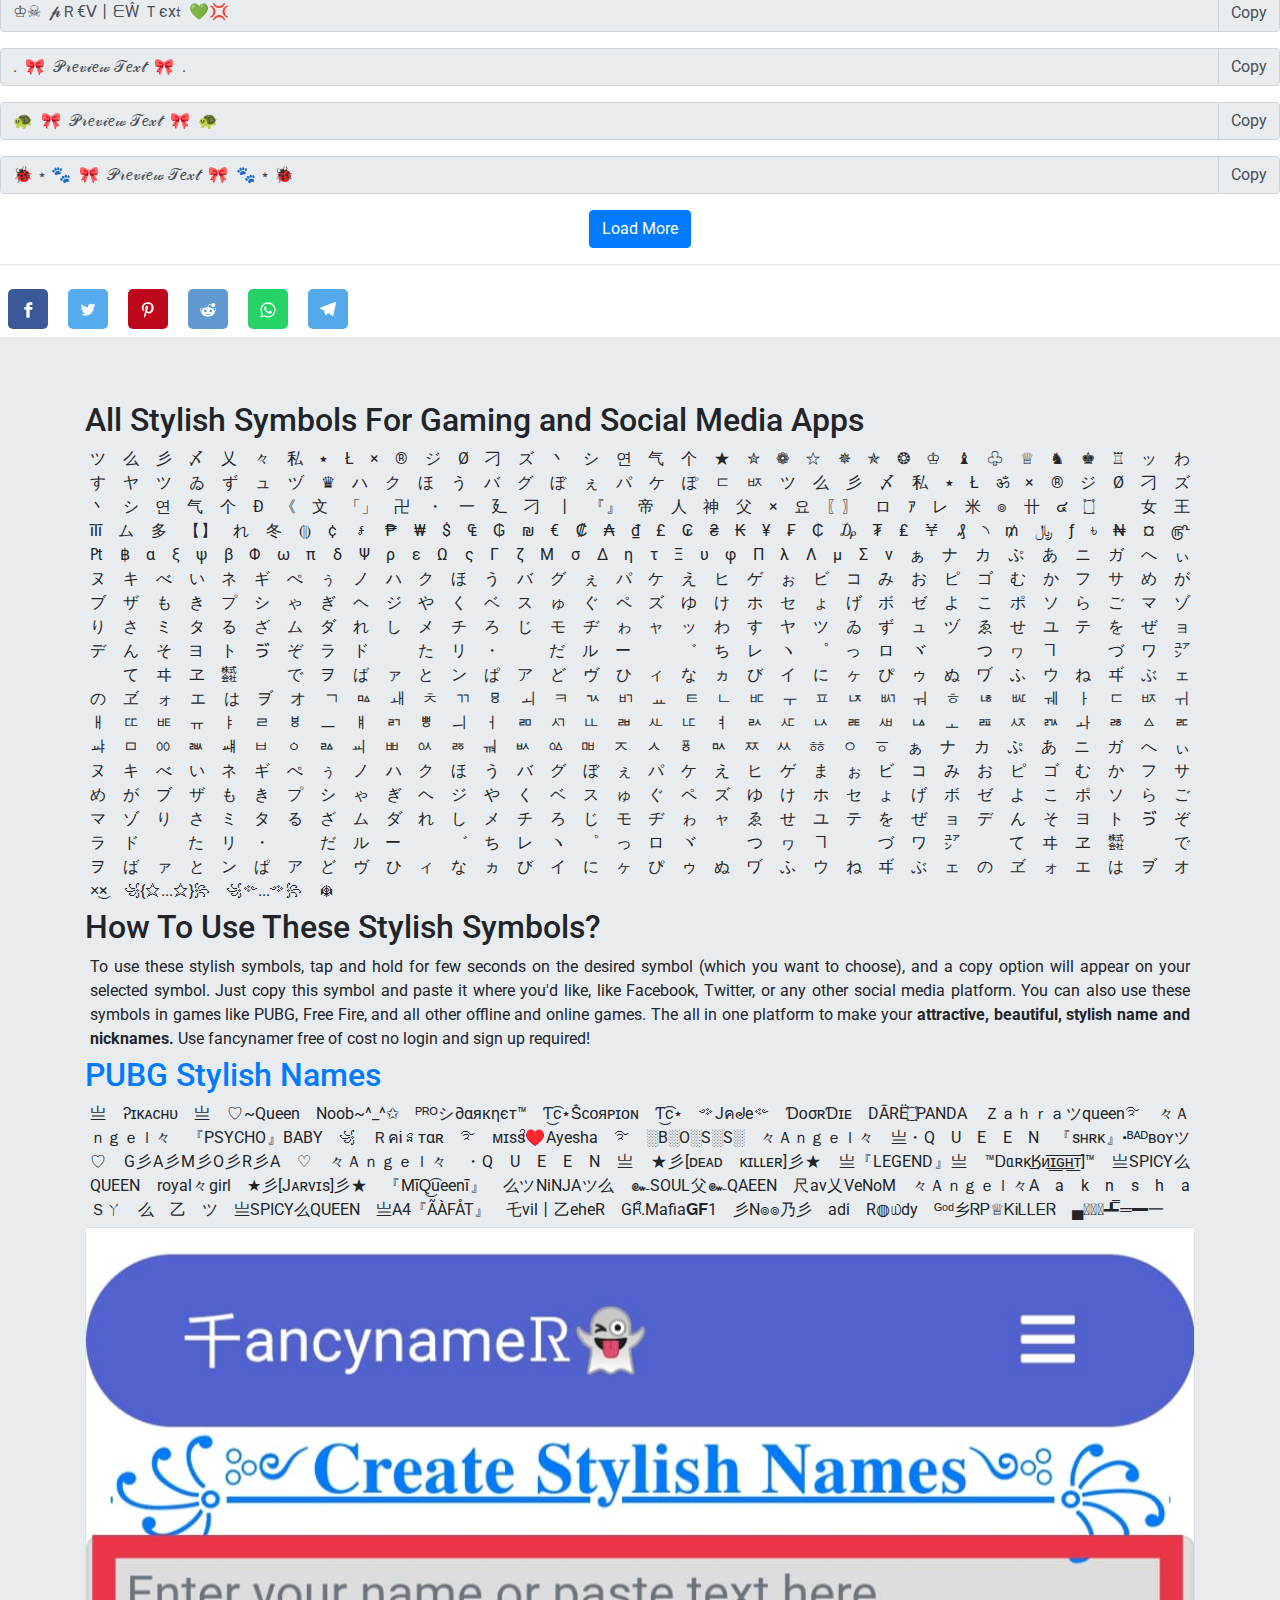
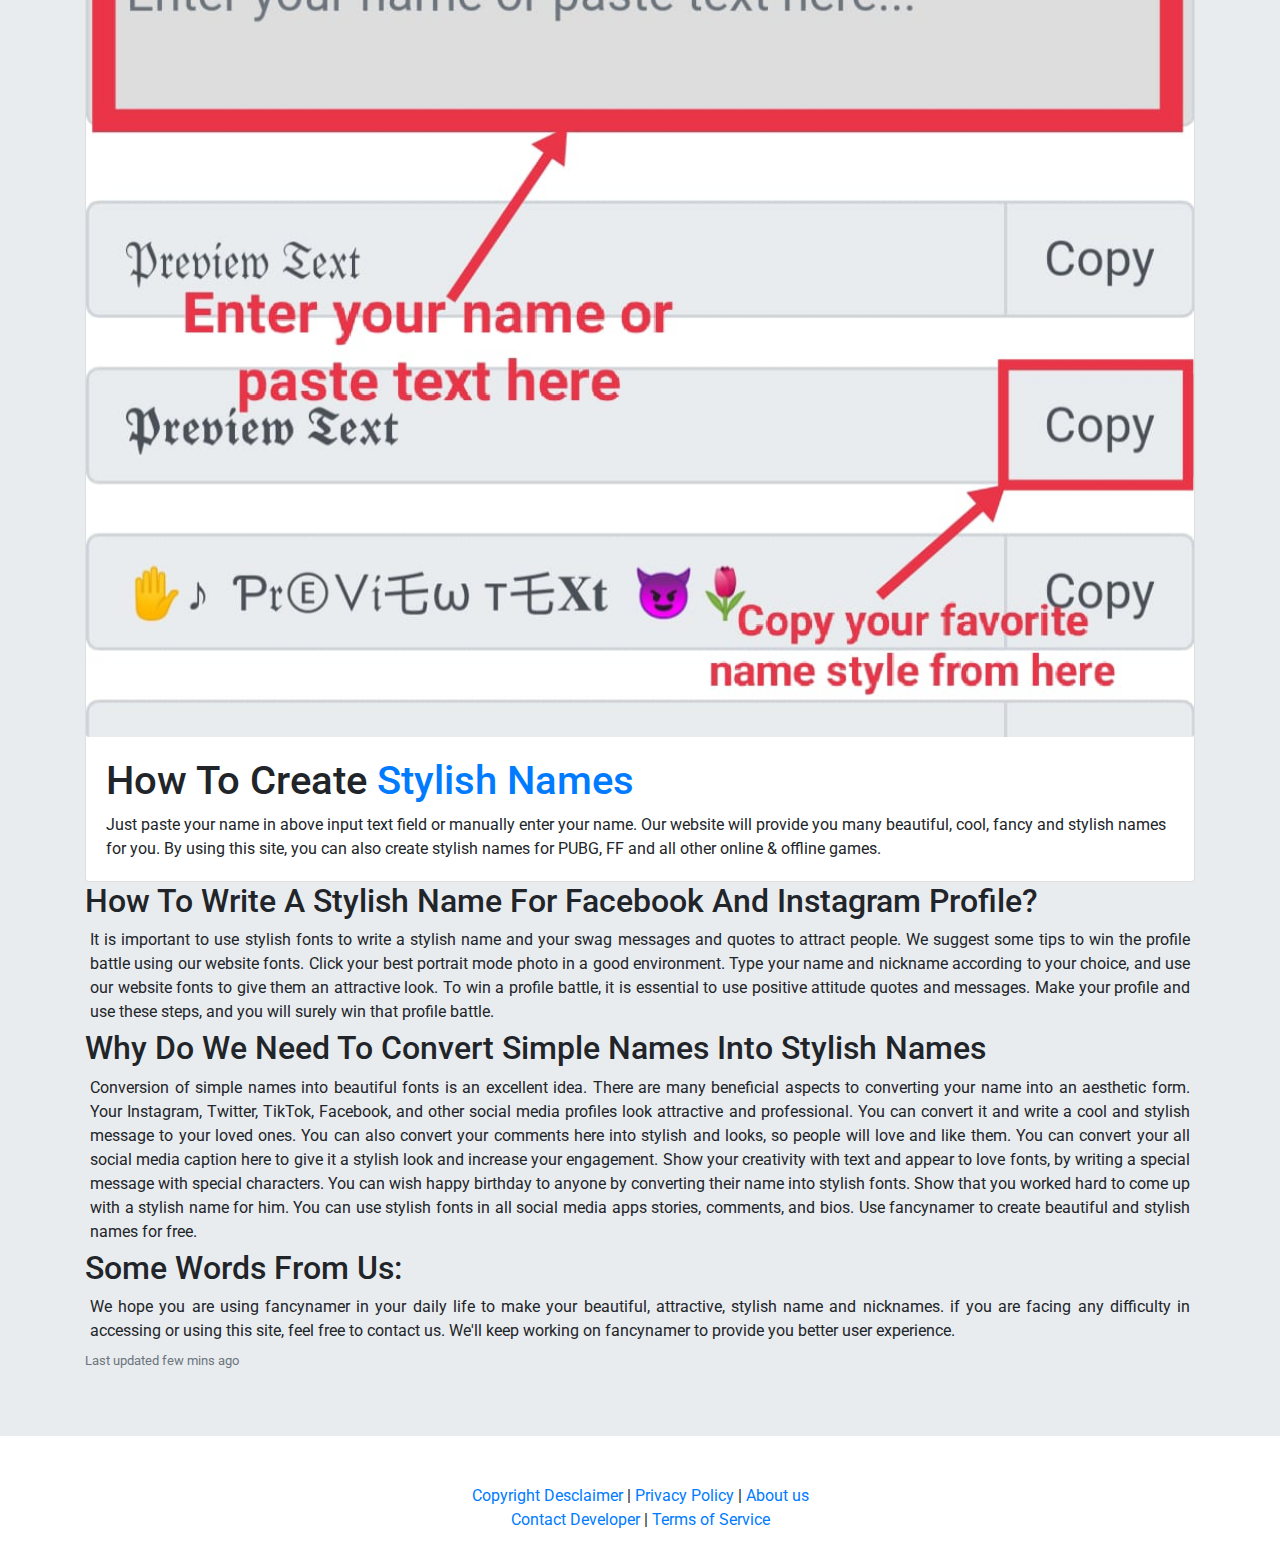
==== commit afbcf786: "updated index" ====
--- a/index.html
+++ b/index.html
@@ -14,16 +14,15 @@
     <meta property="og:title" content="Fancy Text Generator ➜ #1 Fɾҽҽ 😍 𝕮𝖔𝖔𝖑 & 𝕊𝕥𝕪𝕝𝕚𝕤𝕙 PUBG Name"/>
     <meta property="og:url" content="https://fancynamer.com"/>
     <meta property="og:description" content="Create stylish names for Facebook, Twitter, Instagram, Tiktok and all other social media Apps. Generate 𝕮𝖔𝖔𝖑 names for PUBG and Free Fire">
-    <meta name="twitter:title" content="Fancy Text Generator ➜ #1 Fɾҽҽ 😍 𝕮𝖔𝖔𝖑 & 𝕊𝕥𝕪𝕝𝕚𝕤𝕙 PUBG Name"/>
     <meta name="author" content="Dilawar Khan">
     <meta name="google-site-verification" content="r6eyEWIJ2ylJJ5yE8cItvWbO4GW3CL-KhmibAZ2t478"/>
     <link rel='stylesheet' href='https://cdn.jsdelivr.net/npm/bootstrap@4.6.1/dist/css/bootstrap.min.css'>
     <link rel='stylesheet' href='https://cdnjs.cloudflare.com/ajax/libs/font-awesome/5.10.2/css/all.css'>
     <link rel="stylesheet" href="style.css">
-    <link rel="apple-touch-icon" sizes="180x180" href="/apple-touch-icon.png">
-    <link rel="icon" type="image/png" sizes="32x32" href="/favicon-32x32.png">
-    <link rel="icon" type="image/png" sizes="16x16" href="/favicon-16x16.png">
-    <link rel="manifest" href="/site.webmanifest">
+    <link rel="apple-touch-icon" sizes="180x180" href="apple-touch-icon.png">
+    <link rel="icon" type="image/png" sizes="32x32" href="favicon-32x32.png">
+    <link rel="icon" type="image/png" sizes="16x16" href="favicon-16x16.png">
+    <link rel="manifest" href="site.webmanifest">
     <link rel="stylesheet" href="https://maxcdn.bootstrapcdn.com/font-awesome/4.7.0/css/font-awesome.min.css">
     <link rel="stylesheet" href="https://maxcdn.bootstrapcdn.com/bootstrap/4.0.0/css/bootstrap.min.css"
       integrity="sha384-Gn5384xqQ1aoWXA+058RXPxPg6fy4IWvTNh0E263XmFcJlSAwiGgFAW/dAiS6JXm"
@@ -1969,7 +1968,7 @@
      <h2>Why Do We Need To Convert Simple Names Into Stylish Names</h2>
      <p class="pspace">Conversion of simple names into beautiful fonts is an excellent idea. There are many beneficial aspects to converting your name into an aesthetic form. Your Instagram, Twitter, TikTok, Facebook, and other social media profiles look attractive and professional. You can convert it and write a cool and stylish message to your loved ones. You can also convert your comments here into stylish and looks, so people will love and like them. You can convert your all social media caption here to give it a stylish look and increase your engagement. Show your creativity with text and appear to love fonts, by writing a special message with special characters. You can wish happy birthday to anyone by converting their name into stylish fonts. Show that you worked hard to come up with a stylish name for him. You can use stylish fonts in all social media apps stories, comments, and bios. Use fancynamer to create beautiful and stylish names for free.</p> 
      <h2>Some Words From Us:</h2>
-     <p class="pspace">We hope you are using fancynamer in your daily life to make your beautiful, attractive, stylish name and nicknames. if you are facing any difficulty in accessing or using this site, feel free to contact us. We'll Continue to work on fancynamer to provide you better user experience.</p>  
+     <p class="pspace">We hope you are using fancynamer in your daily life to make your beautiful, attractive, stylish name and nicknames. if you are facing any difficulty in accessing or using this site, feel free to contact us. We'll keep working on fancynamer to provide you better user experience.</p>  
      <p class="card-text"><small class="text-muted">Last updated few mins ago</small></p>
   </div>
 </div>
